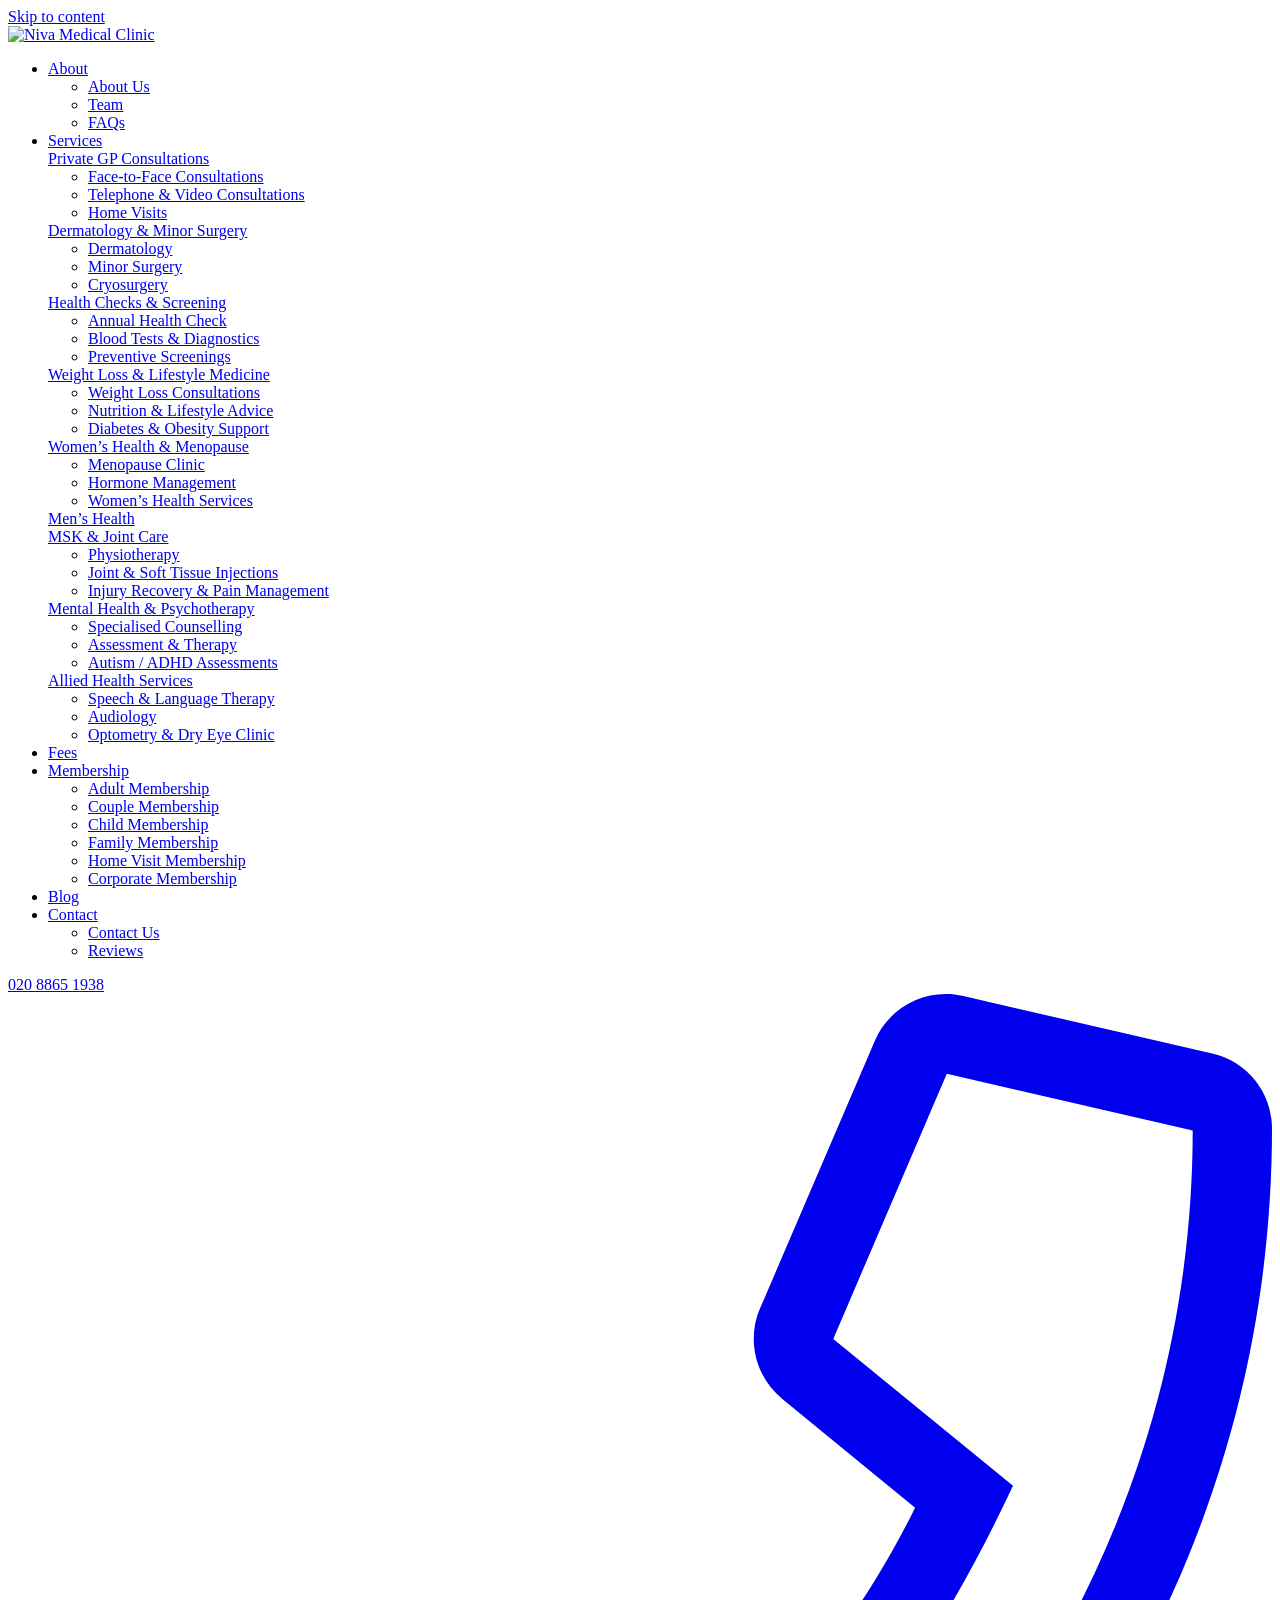
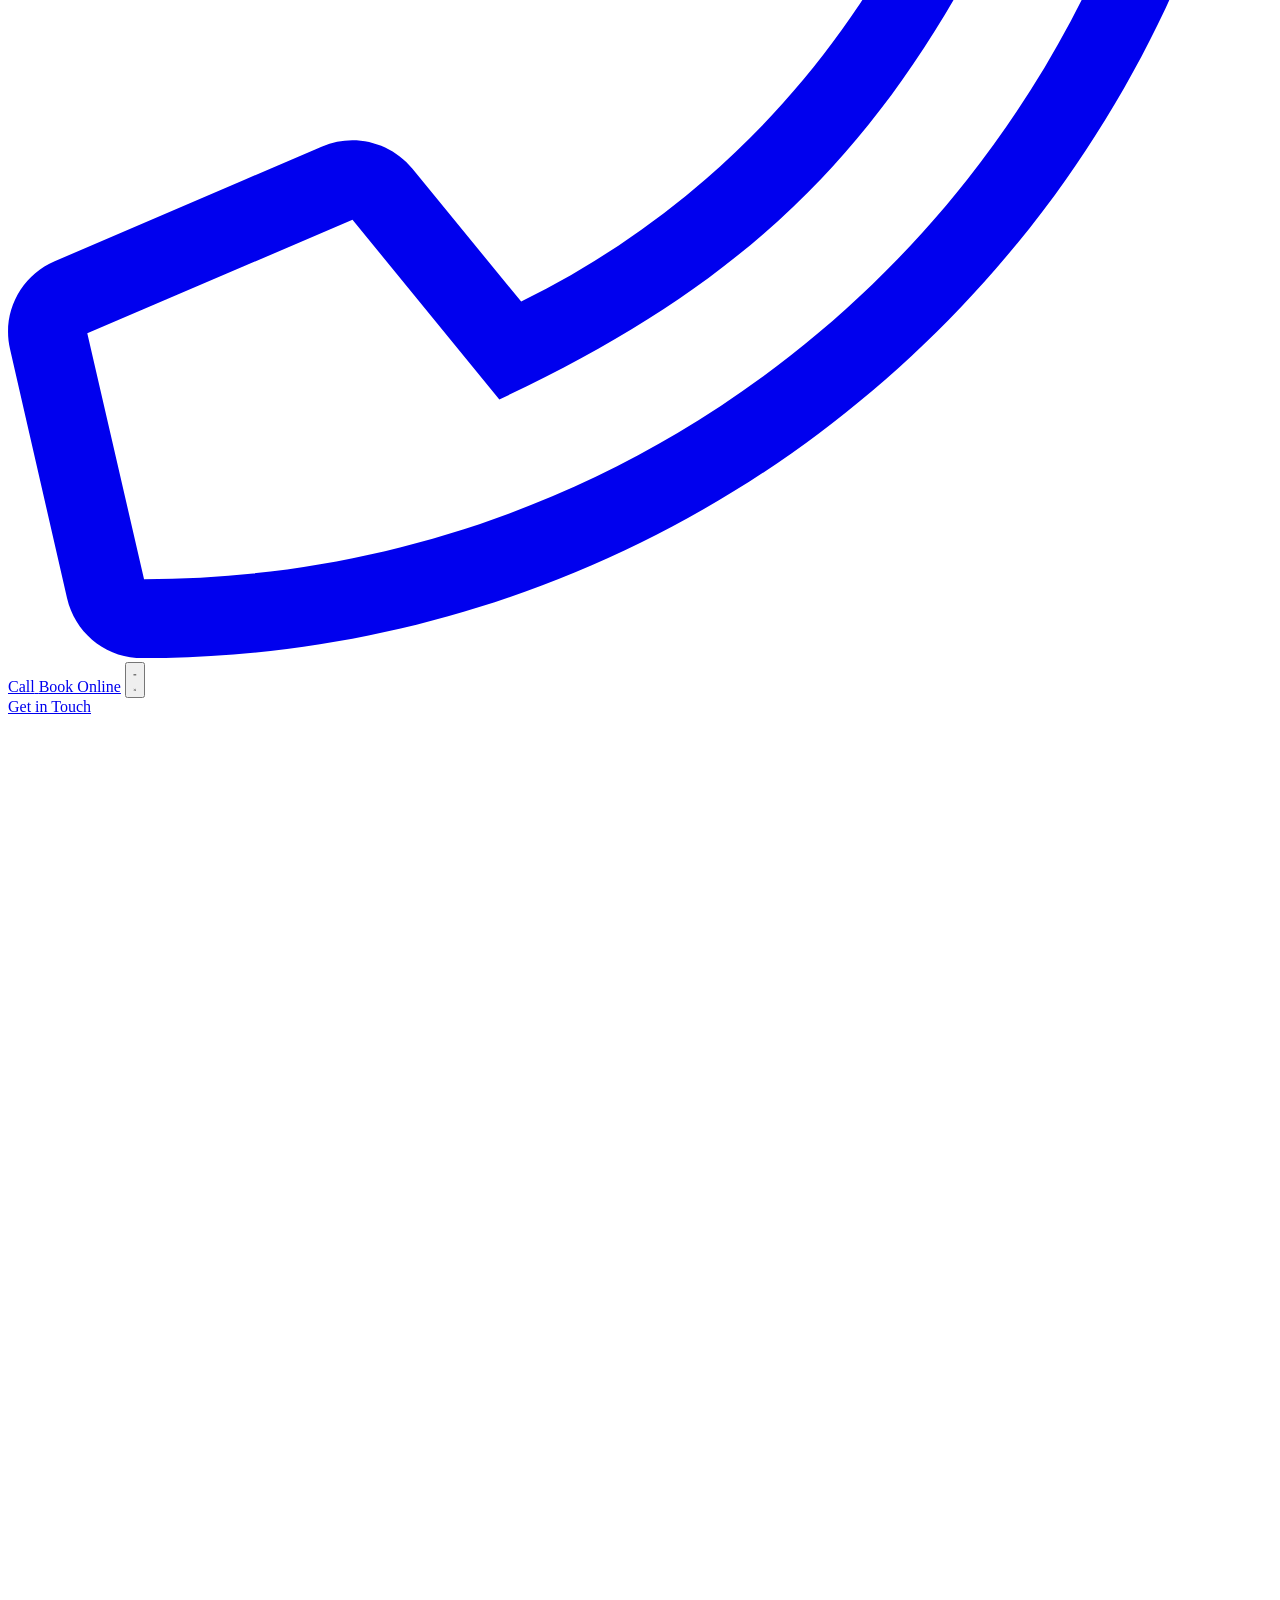
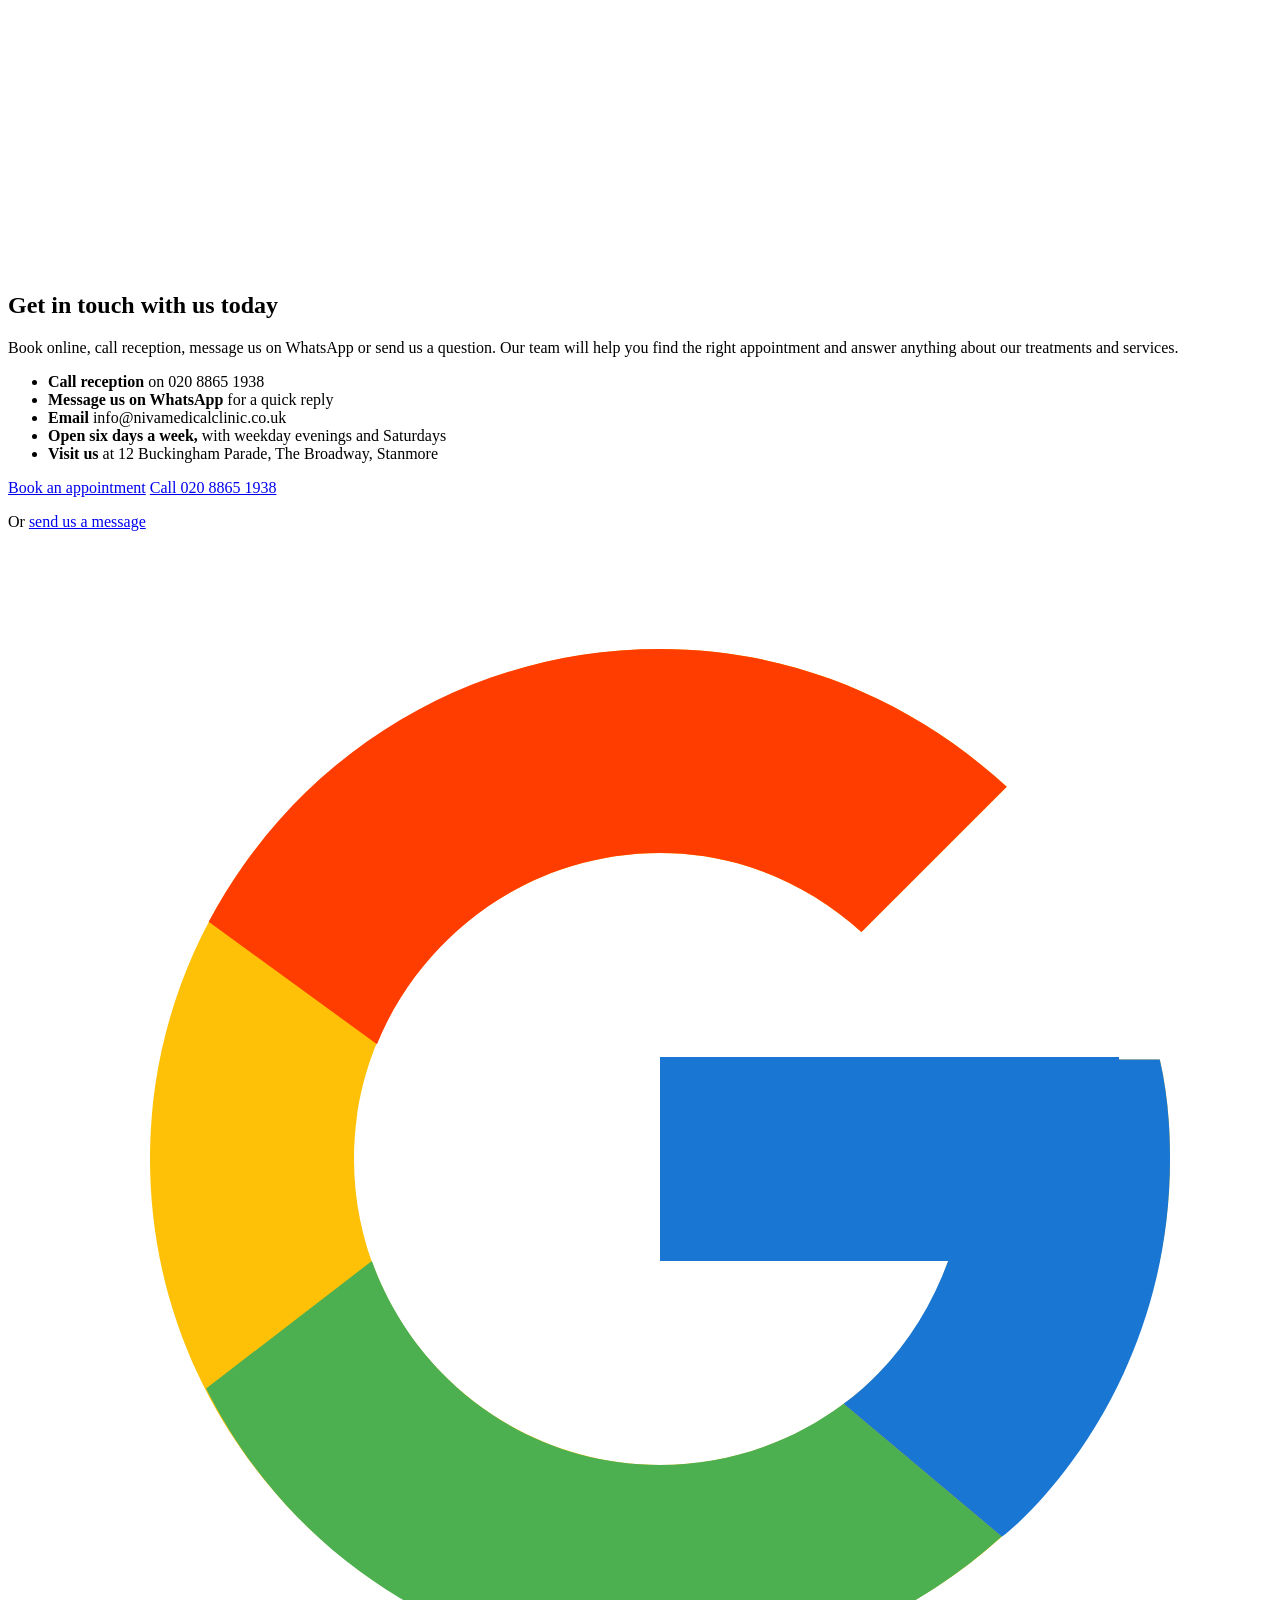
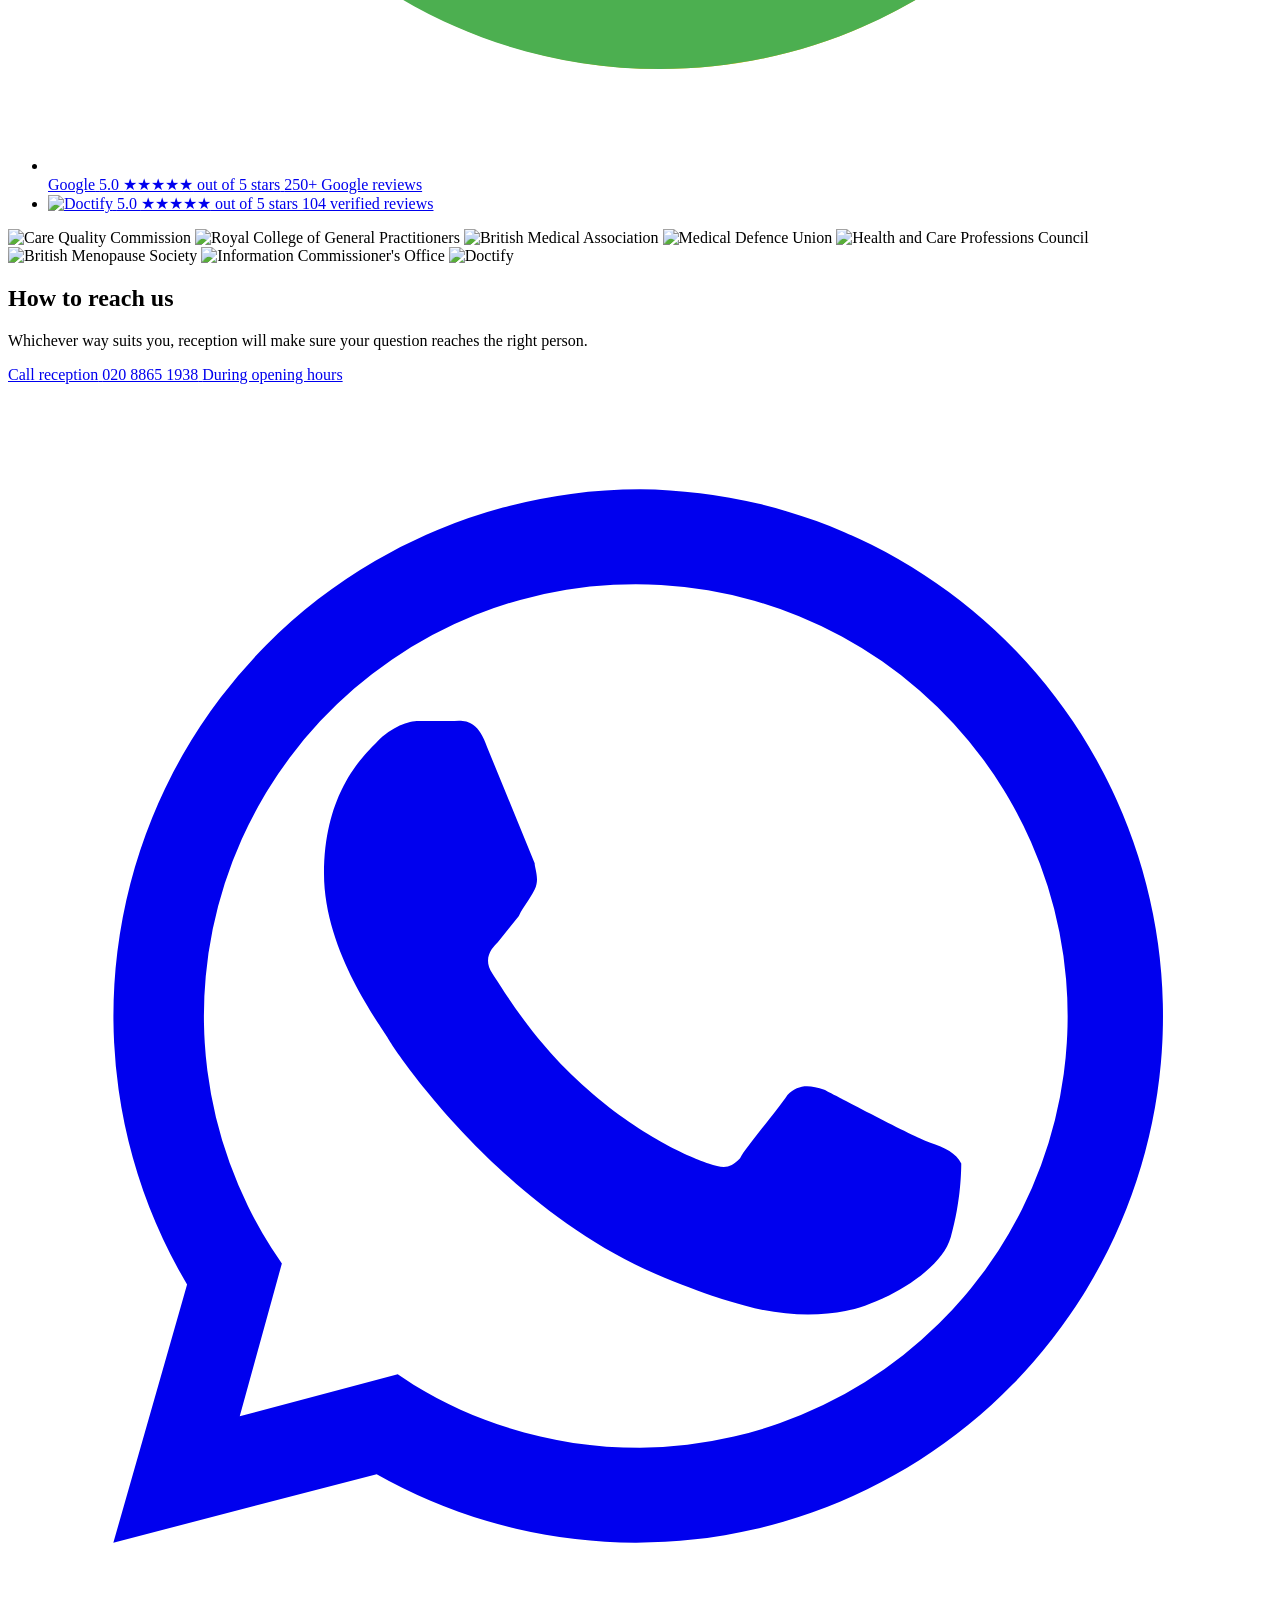
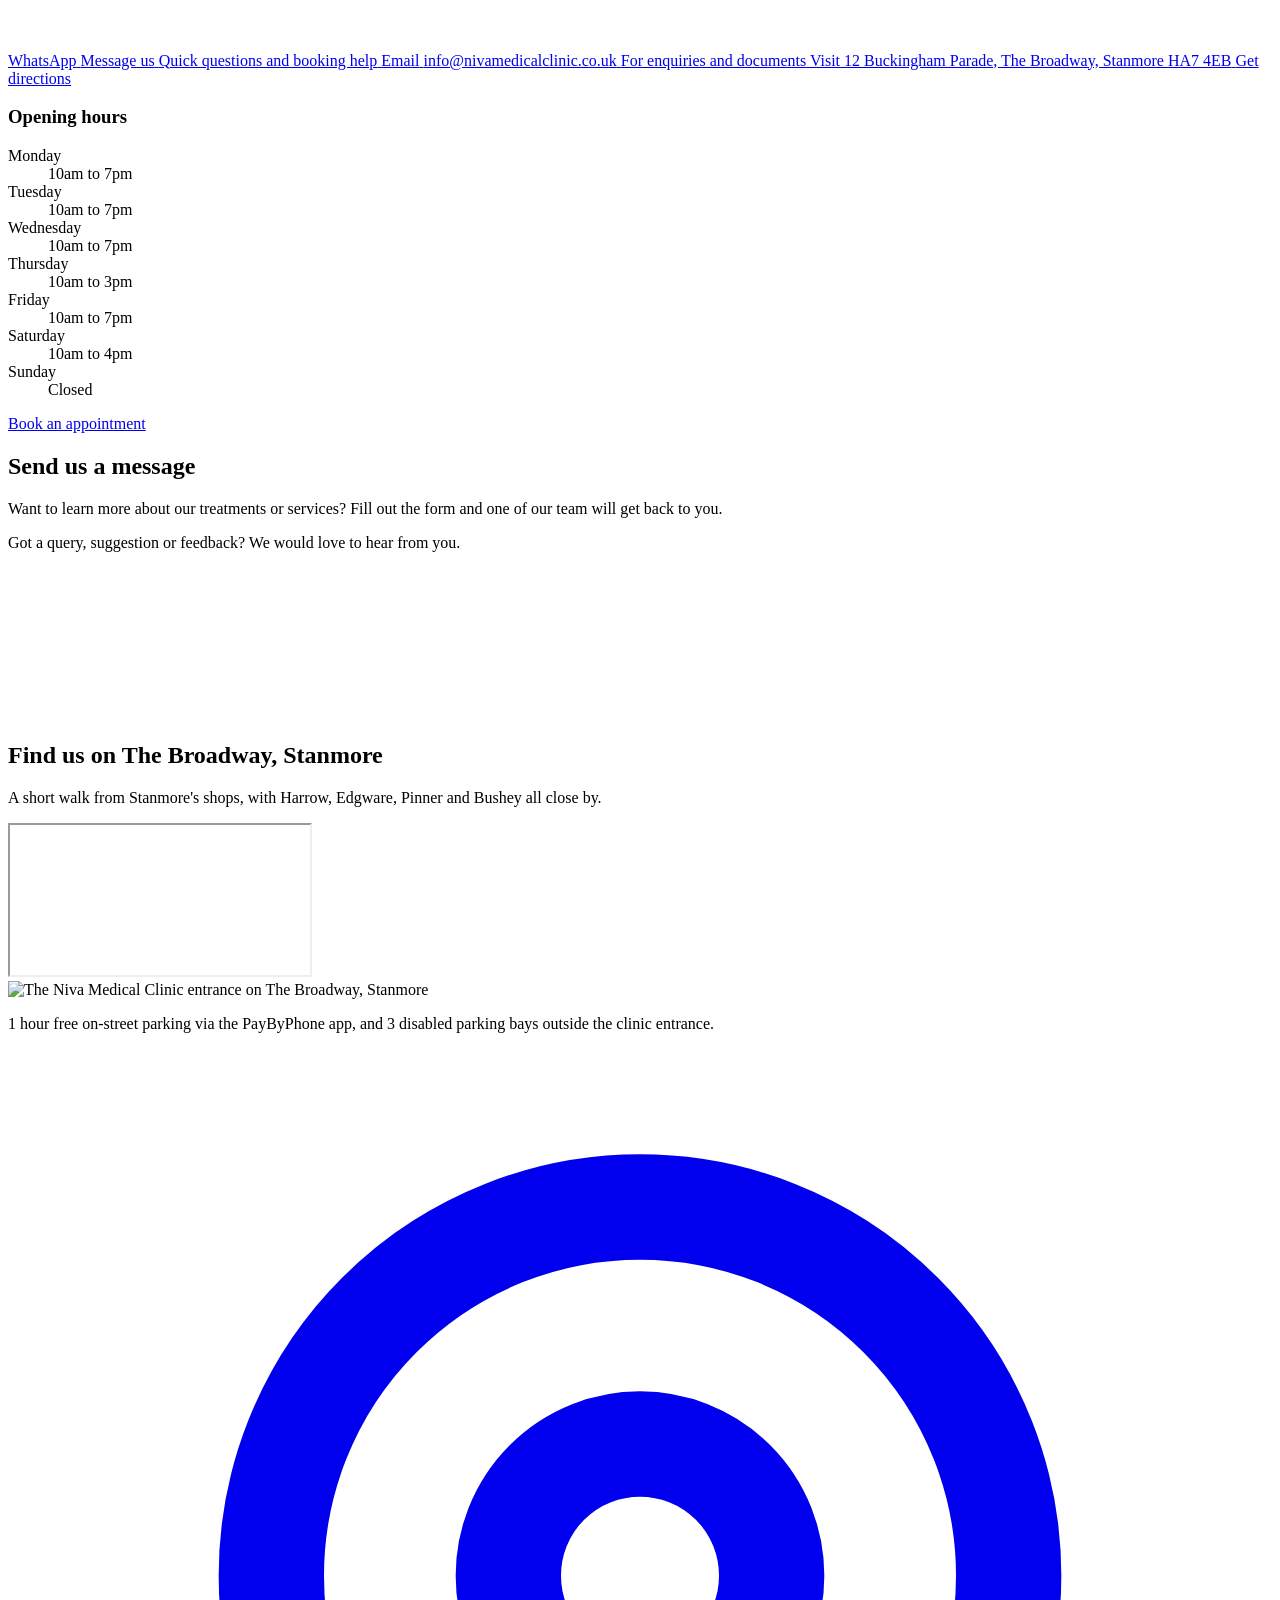
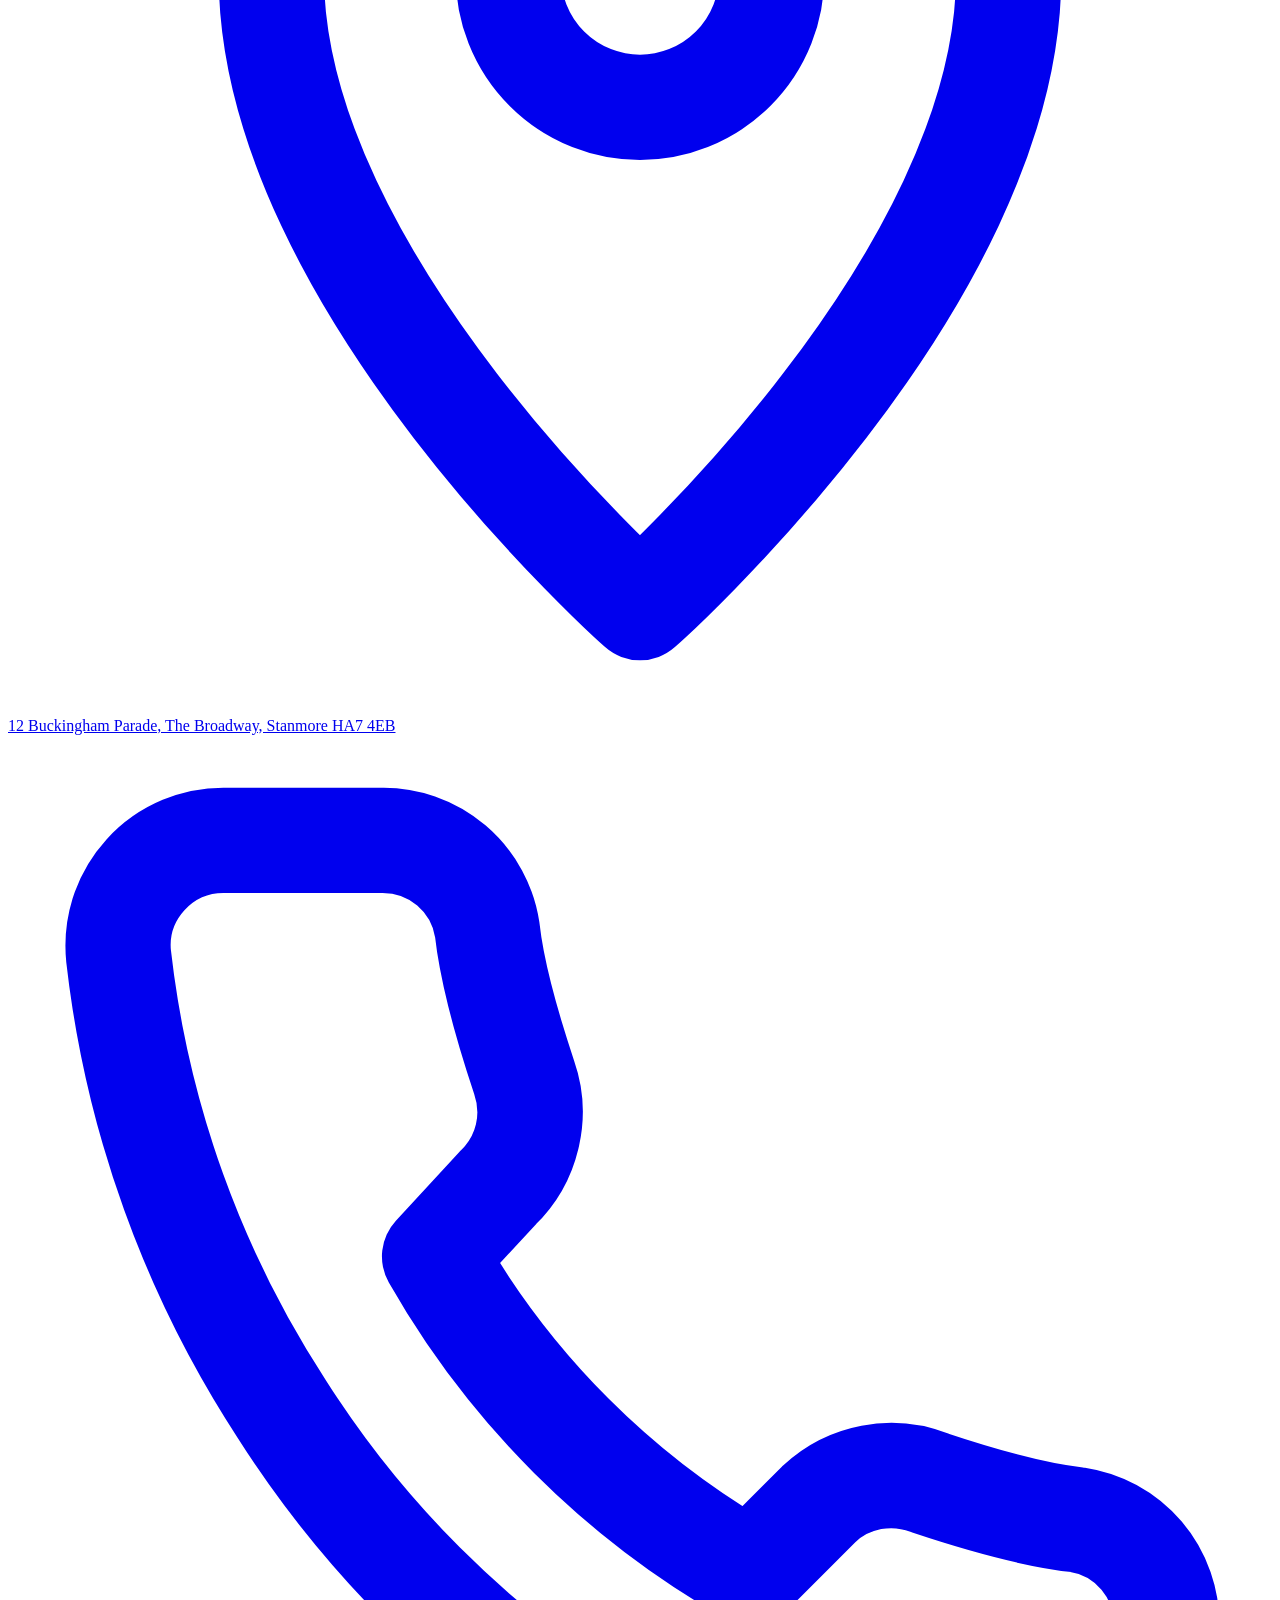
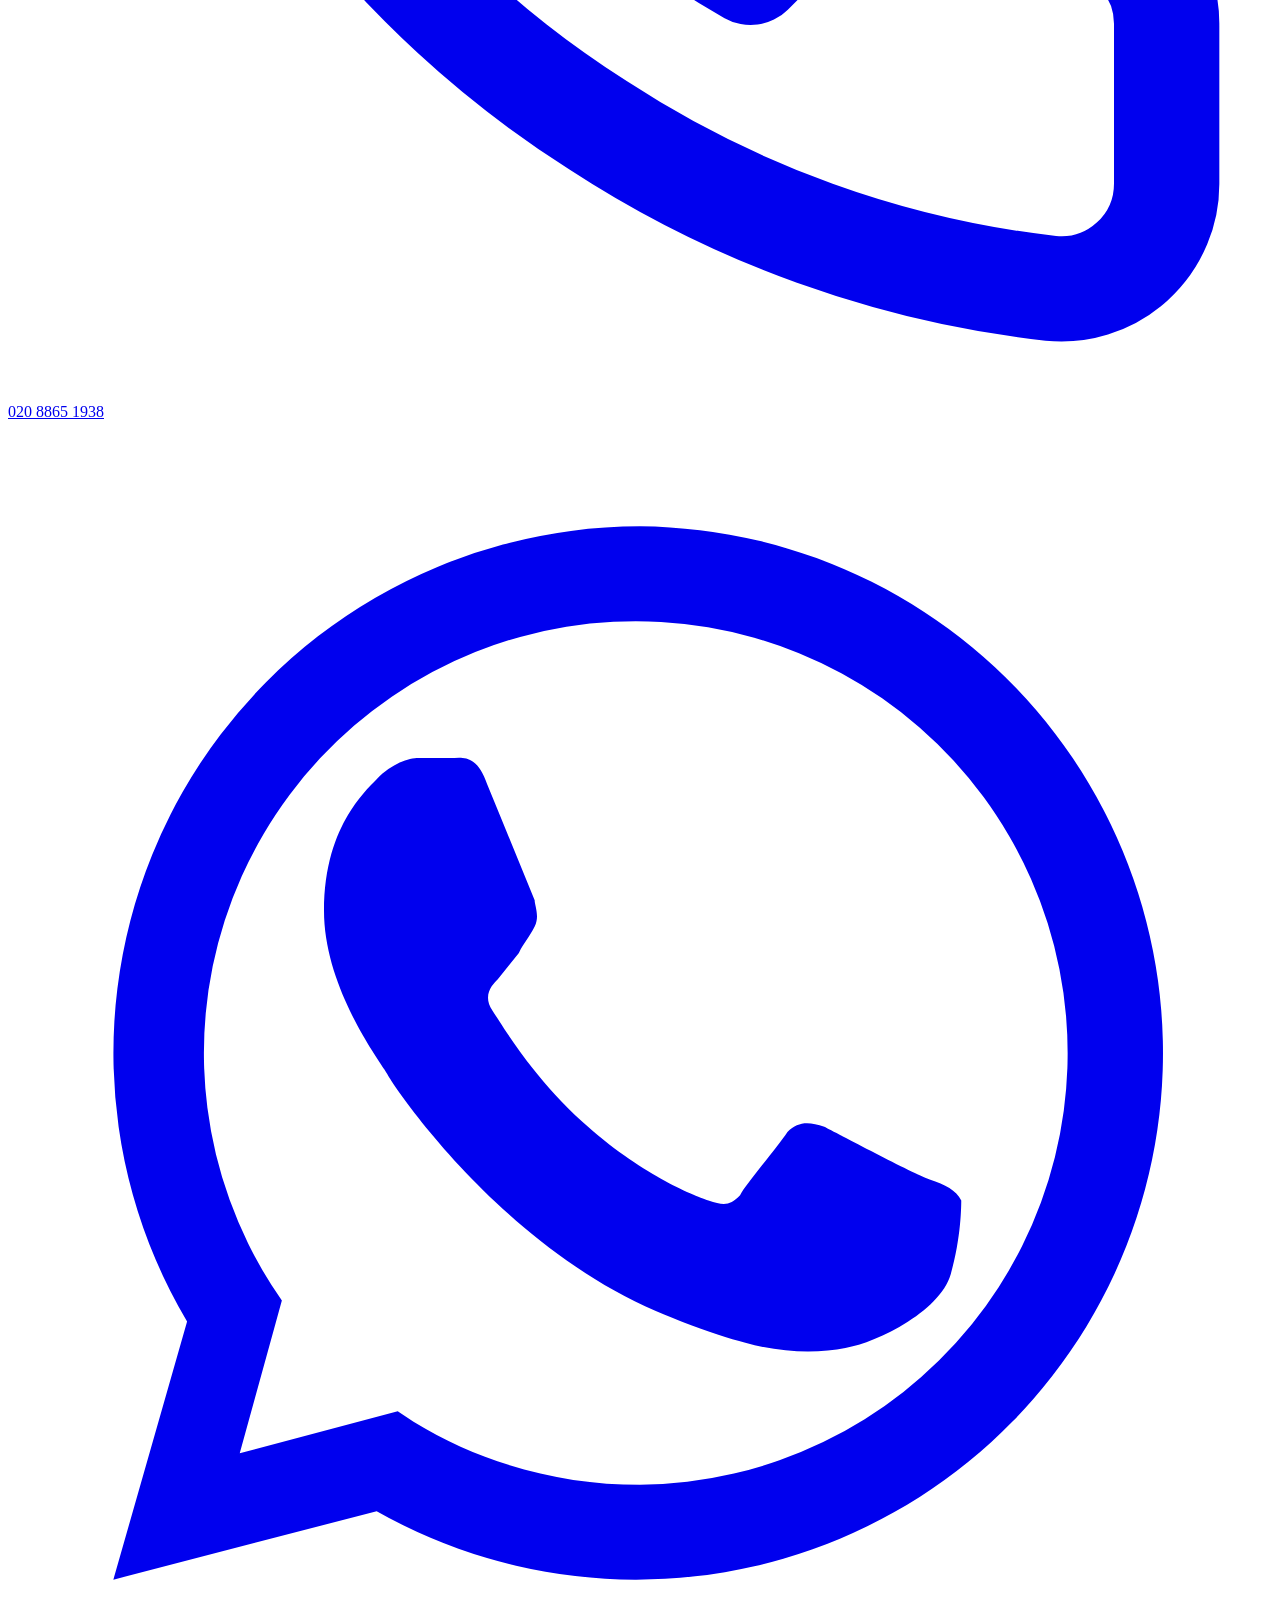
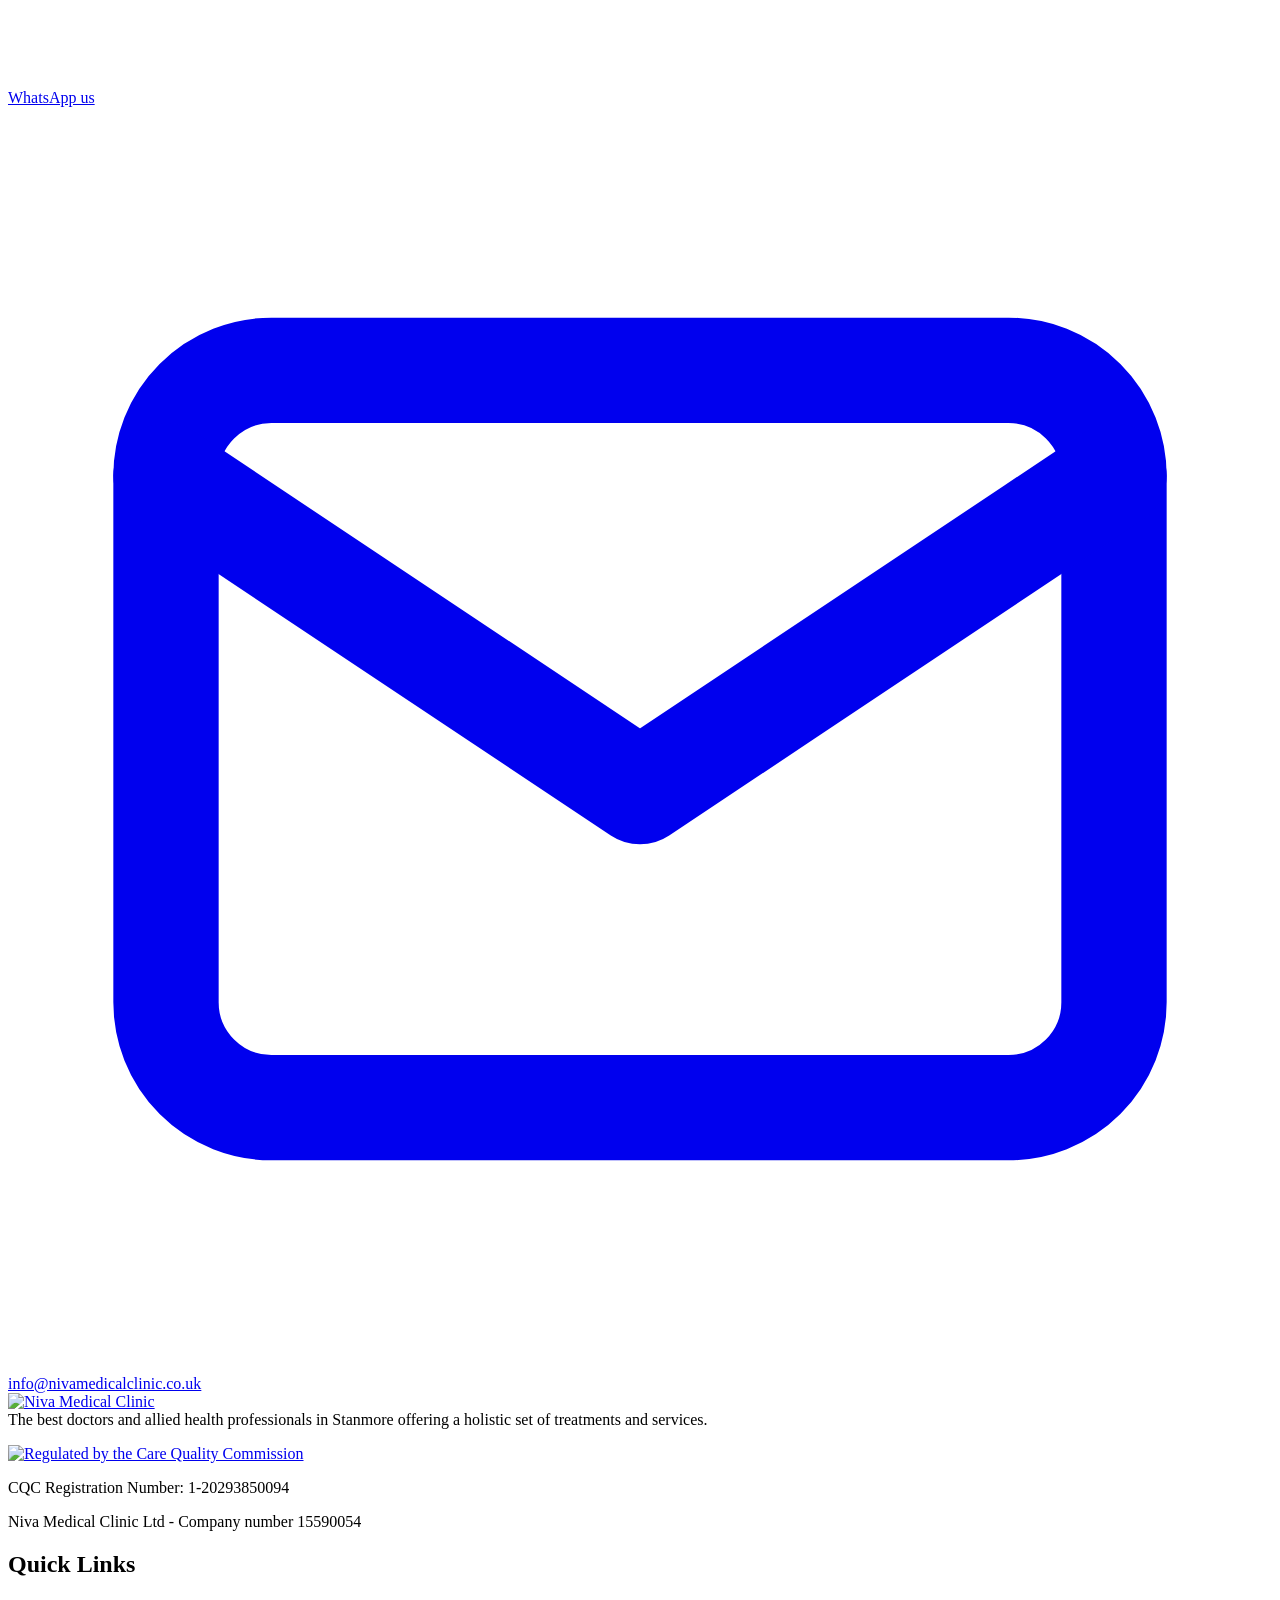
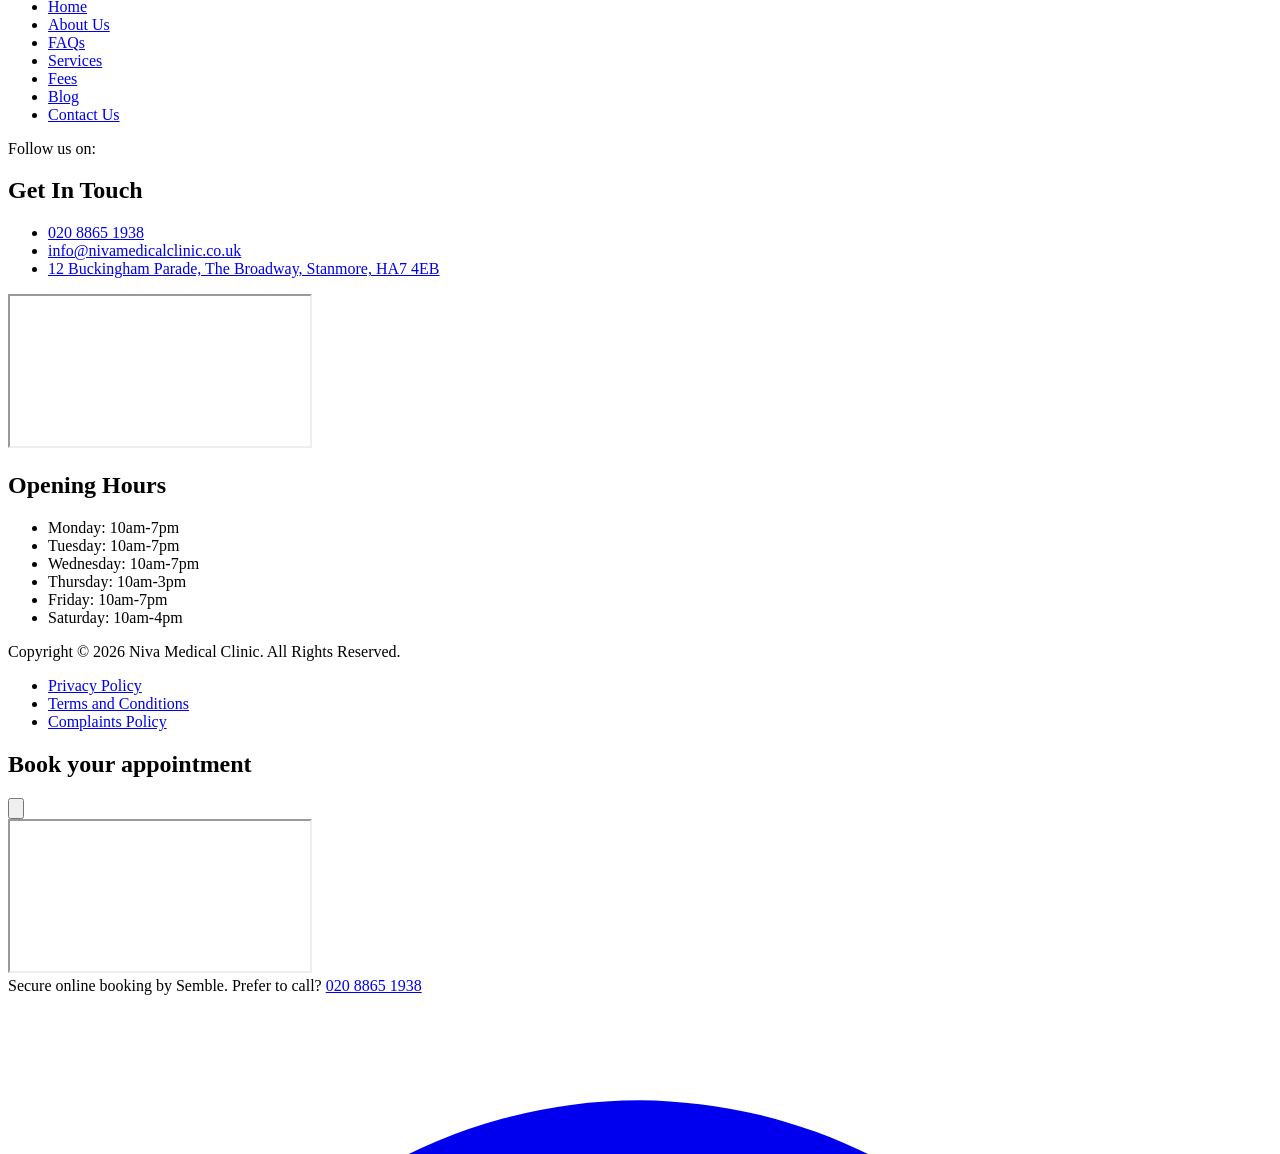
==== public/contact/index.html @ 8a07ec99 "Add Contact page; make the page hero a project rule New page at /contact/, based on nivamedicalclini" ====
<!DOCTYPE html>
<html lang="en-GB">
<head>
<meta charset="utf-8">
<meta name="viewport" content="width=device-width, initial-scale=1">
<meta name="robots" content="noindex, nofollow, noarchive, nosnippet, noimageindex">
<title>Contact Us | Niva Medical Clinic, Stanmore</title>
<meta name="description" content="Contact Niva Medical Clinic in Stanmore: call 020 8865 1938, WhatsApp, email info@nivamedicalclinic.co.uk or visit us at 12 Buckingham Parade, The Broadway, Stanmore HA7 4EB.">
<link rel="icon" href="/wp-content/uploads/2024/05/cropped-Asset-5@3x-8-32x32.png" sizes="32x32">
<link rel="icon" href="/wp-content/uploads/2024/05/cropped-Asset-5@3x-8-192x192.png" sizes="192x192">
<link rel="apple-touch-icon" href="/wp-content/uploads/2024/05/cropped-Asset-5@3x-8-180x180.png">
<link rel="preload" href="/wp-content/uploads/2024/05/Asset-23x-8-1.png" as="image">
<link rel="stylesheet" href="/wp-content/uploads/elementor/google-fonts/css/poppins.css">
<link rel="stylesheet" href="/wp-content/plugins/elementor/assets/lib/font-awesome/css/fontawesome.min.css">
<link rel="stylesheet" href="/wp-content/plugins/elementor/assets/lib/font-awesome/css/solid.min.css">
<link rel="stylesheet" href="/wp-content/plugins/elementor/assets/lib/font-awesome/css/brands.min.css">
<link rel="stylesheet" href="/design-system/tokens.css">
<link rel="preload" href="/assets/img/contact-hero.webp" as="image" media="(min-width: 768px)">
<link rel="stylesheet" href="/css/site.css">
</head>
<body>
<a class="skip-link" href="#main">Skip to content</a>

<header class="site-header">
  <div class="header-bar">
    <a class="brand" href="/" aria-label="Niva Medical Clinic — home">
      <img src="/wp-content/uploads/2024/05/Asset-23x-8-1.png" alt="Niva Medical Clinic" width="176" height="59">
    </a>

    <nav class="nav" id="site-nav" aria-label="Main">
      <ul>
        <li class="has-sub">
          <a href="https://nivamedicalclinic.co.uk/about/">About</a>
          <ul class="sub">
            <li><a href="https://nivamedicalclinic.co.uk/about/">About Us</a></li>
            <li><a href="https://nivamedicalclinic.co.uk/about/#team">Team</a></li>
            <li><a href="https://nivamedicalclinic.co.uk/about/#faq">FAQs</a></li>
          </ul>
        </li>
        <li class="has-sub has-sub--wide">
          <a href="https://nivamedicalclinic.co.uk/services/">Services</a>
          <div class="sub sub--wide">
            <div class="group"><a href="/private-gp-consultations/">Private GP Consultations</a>
              <ul>
                <li><a href="/private-gp-consultations/#face-to-face">Face-to-Face Consultations</a></li>
                <li><a href="/private-gp-consultations/#remote">Telephone &amp; Video Consultations</a></li>
                <li><a href="/private-gp-consultations/#home-visits">Home Visits</a></li>
              </ul></div>
            <div class="group"><a href="https://nivamedicalclinic.co.uk/dermatology-minor-surgery/">Dermatology &amp; Minor Surgery</a>
              <ul>
                <li><a href="https://nivamedicalclinic.co.uk/services-dermatology-minor-surgery-dermatology/">Dermatology</a></li>
                <li><a href="https://nivamedicalclinic.co.uk/services-dermatology-minor-surgery-minor-surgery/">Minor Surgery</a></li>
                <li><a href="https://nivamedicalclinic.co.uk/services-dermatology-minor-surgery-cryosurgery/">Cryosurgery</a></li>
              </ul></div>
            <div class="group"><a href="https://nivamedicalclinic.co.uk/health-checks-screening/">Health Checks &amp; Screening</a>
              <ul>
                <li><a href="https://nivamedicalclinic.co.uk/annual-health-check">Annual Health Check</a></li>
                <li><a href="https://nivamedicalclinic.co.uk/blood-tests-diagnostics/">Blood Tests &amp; Diagnostics</a></li>
                <li><a href="https://nivamedicalclinic.co.uk/preventive-screenings/">Preventive Screenings</a></li>
              </ul></div>
            <div class="group"><a href="https://nivamedicalclinic.co.uk/weight-loss-lifestyle-medicine/">Weight Loss &amp; Lifestyle Medicine</a>
              <ul>
                <li><a href="https://nivamedicalclinic.co.uk/weight-loss-consultations/">Weight Loss Consultations</a></li>
                <li><a href="https://nivamedicalclinic.co.uk/nutrition-lifestyle-advice/">Nutrition &amp; Lifestyle Advice</a></li>
                <li><a href="https://nivamedicalclinic.co.uk/diabetes-obesity-support/">Diabetes &amp; Obesity Support</a></li>
              </ul></div>
            <div class="group"><a href="https://nivamedicalclinic.co.uk/womens-health-menopause/">Women’s Health &amp; Menopause</a>
              <ul>
                <li><a href="https://nivamedicalclinic.co.uk/services-womens-health-menopause-clinic/">Menopause Clinic</a></li>
                <li><a href="https://nivamedicalclinic.co.uk/services-womens-health-hormone-management/">Hormone Management</a></li>
                <li><a href="https://nivamedicalclinic.co.uk/services-womens-health-general/">Women’s Health Services</a></li>
              </ul></div>
            <div class="group"><a href="https://nivamedicalclinic.co.uk/mens-health/">Men’s Health</a></div>
            <div class="group"><a href="https://nivamedicalclinic.co.uk/msk-joint-care/">MSK &amp; Joint Care</a>
              <ul>
                <li><a href="https://nivamedicalclinic.co.uk/services-msk-joint-care-physiotherapy/">Physiotherapy</a></li>
                <li><a href="https://nivamedicalclinic.co.uk/services-msk-joint-care-injections/">Joint &amp; Soft Tissue Injections</a></li>
                <li><a href="https://nivamedicalclinic.co.uk/services-msk-joint-care-pain-management/">Injury Recovery &amp; Pain Management</a></li>
              </ul></div>
            <div class="group"><a href="https://nivamedicalclinic.co.uk/mental-health-psychotherapy/">Mental Health &amp; Psychotherapy</a>
              <ul>
                <li><a href="https://nivamedicalclinic.co.uk/services-mental-health-counselling/">Specialised Counselling</a></li>
                <li><a href="https://nivamedicalclinic.co.uk/services-mental-health-assessment-therapy/">Assessment &amp; Therapy</a></li>
                <li><a href="https://nivamedicalclinic.co.uk/services-mental-health-autism-adhd/">Autism / ADHD Assessments</a></li>
              </ul></div>
            <div class="group"><a href="https://nivamedicalclinic.co.uk/allied-mental-health-services/">Allied Health Services</a>
              <ul>
                <li><a href="https://nivamedicalclinic.co.uk/speech-language-therapy/">Speech &amp; Language Therapy</a></li>
                <li><a href="https://nivamedicalclinic.co.uk/services-allied-health-audiology/">Audiology</a></li>
                <li><a href="https://nivamedicalclinic.co.uk/services-allied-health-optometry-dry-eye/">Optometry &amp; Dry Eye Clinic</a></li>
              </ul></div>
          </div>
        </li>
        <li><a href="/pricing/">Fees</a></li>
        <li class="has-sub">
          <a href="https://nivamedicalclinic.co.uk/membership/">Membership</a>
          <ul class="sub">
            <li><a href="https://nivamedicalclinic.co.uk/adult-membership/">Adult Membership</a></li>
            <li><a href="https://nivamedicalclinic.co.uk/couple-plan">Couple Membership</a></li>
            <li><a href="https://nivamedicalclinic.co.uk/child-membership/">Child Membership</a></li>
            <li><a href="https://nivamedicalclinic.co.uk/family-membership/">Family Membership</a></li>
            <li><a href="https://nivamedicalclinic.co.uk/home-visit-membership/">Home Visit Membership</a></li>
            <li><a href="https://nivamedicalclinic.co.uk/corporate-membership/">Corporate Membership</a></li>
          </ul>
        </li>
        <li><a href="https://nivamedicalclinic.co.uk/blog/">Blog</a></li>
        <li class="has-sub">
          <a href="/contact/" aria-current="page">Contact</a>
          <ul class="sub">
            <li><a href="/contact/">Contact Us</a></li>
            <li><a href="https://nivamedicalclinic.co.uk/reviews/">Reviews</a></li>
          </ul>
        </li>
      </ul>
    </nav>

    <div class="header-cta">
      <a class="btn btn--dark btn--phone" href="tel:02088651938">020 8865 1938</a>
      <a class="mobile-call" href="tel:02088651938" aria-label="Call 020 8865 1938">
        <svg viewBox="0 0 55 55" aria-hidden="true"><path fill="currentColor" d="m55,5.86c0,27.21-22.05,49.15-49.15,49.15-1.57,0-2.92-1.07-3.28-2.61L.09,41.57c-.37-1.58.45-3.19,1.94-3.83l11.64-5c1.36-.59,2.98-.19,3.92.96l4.74,5.79c7.44-3.65,13.49-9.71,17.14-17.14l-5.79-4.74c-1.15-.95-1.55-2.56-.96-3.92l5-11.66c.64-1.49,2.27-2.31,3.85-1.94l10.83,2.5c1.53.34,2.6,1.7,2.6,3.27Zm-3.45.08l-10.7-2.47-4.94,11.54,7.82,6.39c-5.2,11.09-11.23,17.13-22.35,22.35l-6.39-7.82-11.54,4.94,2.47,10.7c25.19-.03,45.61-20.44,45.63-45.63Z"/></svg>
        <span>Call</span>
      </a>
      <a class="btn btn--dark" href="https://nivamedicalclinic.co.uk/book-online">Book Online</a>
      <button class="nav-toggle" type="button" aria-controls="site-nav" aria-expanded="false" aria-label="Menu">
        <svg class="ico-menu" viewBox="0 0 24 24" aria-hidden="true"><path fill="currentColor" d="M3 6h18v2H3zm0 5h18v2H3zm0 5h18v2H3z"/></svg>
        <svg class="ico-close" viewBox="0 0 24 24" aria-hidden="true"><path fill="currentColor" d="M5.7 4.3 4.3 5.7 10.6 12l-6.3 6.3 1.4 1.4L12 13.4l6.3 6.3 1.4-1.4L13.4 12l6.3-6.3-1.4-1.4L12 10.6z"/></svg>
      </button>
    </div>
  </div>
</header>

<a class="side-tab" href="/contact/"><i class="far fa-check-circle fas" aria-hidden="true"></i><span>Get in Touch</span></a>

<main id="main">

  <!-- Hero -->
  <section class="hero hero--page" aria-labelledby="hero-title">
    <picture class="hero-media">
      <source media="(max-width: 767px)" srcset="/assets/img/contact-hero-mobile.webp">
      <img src="/assets/img/contact-hero.webp" alt="A Niva receptionist answering the phone at the reception desk" width="2688" height="1152" fetchpriority="high">
    </picture>
    <div class="hero-inner">
      <div class="hero-copy">
        <h1 class="display" id="hero-title">Get in touch with us today</h1>
        <p class="intro">Book online, call reception, message us on WhatsApp or send us a question. Our team will help you find the right appointment and answer anything about our treatments and services.</p>
        <ul class="hero-points">
          <li><i class="fas fa-check-circle" aria-hidden="true"></i><span><b>Call reception</b> on 020 8865 1938</span></li>
          <li><i class="fas fa-check-circle" aria-hidden="true"></i><span><b>Message us on WhatsApp</b> for a quick reply</span></li>
          <li><i class="fas fa-check-circle" aria-hidden="true"></i><span><b>Email</b> info@nivamedicalclinic.co.uk</span></li>
          <li><i class="fas fa-check-circle" aria-hidden="true"></i><span><b>Open six days a week,</b> with weekday evenings and Saturdays</span></li>
          <li><i class="fas fa-check-circle" aria-hidden="true"></i><span><b>Visit us</b> at 12 Buckingham Parade, The Broadway, Stanmore</span></li>
        </ul>
        <div class="hero-actions">
          <a class="btn btn--dark btn--lg" href="https://nivamedicalclinic.co.uk/book-online" data-book>Book an appointment</a>
          <a class="btn btn--outline btn--lg" href="tel:02088651938">Call 020 8865 1938</a>
        </div>
        <p class="hero-call">Or <a href="#message">send us a message</a></p>
      </div>

      <!-- Review badges: figures supplied by the clinic, 24 Sep 2026 -->
      <ul class="review-badges" aria-label="Patient reviews">
        <li>
          <a class="review-badge" href="https://maps.app.goo.gl/KWaXPmD4ticL5Gbr7" target="_blank" rel="noopener">
            <span class="review-logo review-logo--google">
              <svg viewBox="0 0 48 48" aria-hidden="true"><path fill="#FFC107" d="M43.6 20.1H42V20H24v8h11.3C33.7 32.7 29.2 36 24 36c-6.6 0-12-5.4-12-12s5.4-12 12-12c3.1 0 5.8 1.2 7.9 3.1l5.7-5.7C34 6.1 29.3 4 24 4 13 4 4 13 4 24s9 20 20 20 20-9 20-20c0-1.3-.1-2.6-.4-3.9z"/><path fill="#FF3D00" d="m6.3 14.7 6.6 4.8C14.7 15.1 19 12 24 12c3.1 0 5.8 1.2 7.9 3.1l5.7-5.7C34 6.1 29.3 4 24 4 16.3 4 9.7 8.3 6.3 14.7z"/><path fill="#4CAF50" d="M24 44c5.2 0 9.9-2 13.4-5.2l-6.2-5.2C29.2 35.1 26.7 36 24 36c-5.2 0-9.6-3.3-11.3-8l-6.5 5C9.5 39.6 16.2 44 24 44z"/><path fill="#1976D2" d="M43.6 20.1H42V20H24v8h11.3c-.8 2.2-2.2 4.2-4.1 5.6l6.2 5.2C37 39.2 44 34 44 24c0-1.3-.1-2.6-.4-3.9z"/></svg>
              <span>Google</span>
            </span>
            <span class="review-meta">
              <span class="review-score">5.0 <span class="stars" aria-hidden="true">★★★★★</span><span class="visually-hidden"> out of 5 stars</span></span>
              <span class="review-count">250+ Google reviews</span>
            </span>
          </a>
        </li>
        <li>
          <a class="review-badge" href="https://www.doctify.com/uk/practice/niva-medical-clinic" target="_blank" rel="noopener">
            <span class="review-logo review-logo--doctify">
              <img src="/assets/logos/doctify.svg" alt="Doctify" width="102" height="27">
            </span>
            <span class="review-meta">
              <span class="review-score">5.0 <span class="stars" aria-hidden="true">★★★★★</span><span class="visually-hidden"> out of 5 stars</span></span>
              <span class="review-count">104 verified reviews</span>
            </span>
          </a>
        </li>
      </ul>
    </div>
  </section>

  <!-- Registrations and accreditations -->
  <section class="trust" aria-label="Registrations and accreditations">
    <div class="trust-track">
      <img src="/assets/logos/assoc-cqc.webp" alt="Care Quality Commission" width="334" height="125" loading="lazy">
      <img src="/assets/logos/assoc-rcgp.webp" alt="Royal College of General Practitioners" width="328" height="106" loading="lazy">
      <img src="/assets/logos/assoc-bma.webp" alt="British Medical Association" width="339" height="104" loading="lazy">
      <img src="/assets/logos/assoc-mdu.webp" alt="Medical Defence Union" width="262" height="95" loading="lazy">
      <img src="/assets/logos/assoc-hcpc.webp" alt="Health and Care Professions Council" width="1024" height="307" loading="lazy">
      <img class="tall" src="/assets/logos/assoc-bms.webp" alt="British Menopause Society" width="696" height="696" loading="lazy">
      <img src="/assets/logos/assoc-ico.webp" alt="Information Commissioner's Office" width="1070" height="920" loading="lazy">
      <img src="/assets/logos/assoc-doctify.webp" alt="Doctify" width="755" height="236" loading="lazy">
    </div>
  </section>

  <!-- Ways to reach us -->
  <section class="section ct-ways" aria-labelledby="ways-title">
    <div class="container ct-ways-layout">
      <div class="section-head section-head--left">
        <h2 class="heading" id="ways-title">How to reach us</h2>
        <p class="intro lede">Whichever way suits you, reception will make sure your question reaches the right person.</p>
      </div>
      <div class="ct-grid">
        <a class="ct-card" href="tel:02088651938">
          <span class="svc-icon"><i class="fas fa-phone-alt" aria-hidden="true"></i></span>
          <span class="ct-label">Call reception</span>
          <span class="ct-value">020 8865 1938</span>
          <span class="ct-note">During opening hours</span>
        </a>
        <a class="ct-card" href="https://wa.me/442088651938" target="_blank" rel="noopener">
          <span class="svc-icon svc-icon--wa"><svg viewBox="0 0 24 24" fill="currentColor" aria-hidden="true"><path d="M17.5 14.4c-.3-.1-1.8-.9-2-1-.3-.1-.5-.1-.7.1-.2.3-.8 1-.9 1.2-.2.2-.3.2-.6.1-.3-.1-1.3-.5-2.4-1.5-.9-.8-1.5-1.8-1.7-2.1-.2-.3 0-.5.1-.6l.4-.5c.1-.2.2-.3.3-.5.1-.2 0-.4 0-.5l-.9-2.2c-.2-.6-.5-.5-.7-.5h-.6c-.2 0-.5.1-.8.4-.3.3-1 1-1 2.5s1.1 2.9 1.2 3.1c.1.2 2.1 3.2 5.1 4.5.7.3 1.3.5 1.7.6.7.2 1.4.2 1.9.1.6-.1 1.8-.7 2-1.4.2-.7.2-1.3.2-1.4-.1-.2-.3-.3-.6-.4zM12 2a10 10 0 0 0-8.6 15.1L2 22l5-1.3A10 10 0 1 0 12 2zm0 18.2c-1.5 0-3-.4-4.3-1.2l-.3-.2-3 .8.8-2.9-.2-.3A8.2 8.2 0 1 1 12 20.2z"/></svg></span>
          <span class="ct-label">WhatsApp</span>
          <span class="ct-value">Message us</span>
          <span class="ct-note">Quick questions and booking help</span>
        </a>
        <a class="ct-card" href="mailto:info@nivamedicalclinic.co.uk">
          <span class="svc-icon"><i class="fas fa-envelope" aria-hidden="true"></i></span>
          <span class="ct-label">Email</span>
          <span class="ct-value ct-value--email">info@nivamedicalclinic.co.uk</span>
          <span class="ct-note">For enquiries and documents</span>
        </a>
        <a class="ct-card" href="https://maps.app.goo.gl/KWaXPmD4ticL5Gbr7" target="_blank" rel="noopener">
          <span class="svc-icon"><i class="fas fa-map-marker-alt" aria-hidden="true"></i></span>
          <span class="ct-label">Visit</span>
          <span class="ct-value">12 Buckingham Parade, The Broadway, Stanmore HA7 4EB</span>
          <span class="ct-note">Get directions</span>
        </a>
      </div>
      <div class="ct-hours">
        <h3 class="subhead">Opening hours</h3>
        <dl>
          <div><dt>Monday</dt><dd>10am to 7pm</dd></div>
          <div><dt>Tuesday</dt><dd>10am to 7pm</dd></div>
          <div><dt>Wednesday</dt><dd>10am to 7pm</dd></div>
          <div><dt>Thursday</dt><dd>10am to 3pm</dd></div>
          <div><dt>Friday</dt><dd>10am to 7pm</dd></div>
          <div><dt>Saturday</dt><dd>10am to 4pm</dd></div>
          <div><dt>Sunday</dt><dd>Closed</dd></div>
        </dl>
        <a class="btn btn--dark" href="https://nivamedicalclinic.co.uk/book-online" data-book>Book an appointment</a>
      </div>
    </div>
  </section>

  <!-- Enquiry form (same form as the live contact page) -->
  <section class="section ct-message" id="message" aria-labelledby="message-title">
    <div class="container ct-message-layout">
      <div class="section-head section-head--left">
        <h2 class="heading" id="message-title">Send us a message</h2>
        <p class="intro lede">Want to learn more about our treatments or services? Fill out the form and one of our team will get back to you.</p>
        <p class="ct-small">Got a query, suggestion or feedback? We would love to hear from you.</p>
      </div>
      <div class="ct-form">
        <iframe
          src="https://link.ebusinessmarketing.co.uk/widget/form/0TABd1qWjRMi9fWYLeEx"
          style="width:100%;height:100%;border:none;border-radius:10px"
          id="inline-0TABd1qWjRMi9fWYLeEx"
          data-layout="{'id':'INLINE'}"
          data-trigger-type="alwaysShow"
          data-trigger-value=""
          data-activation-type="alwaysActivated"
          data-activation-value=""
          data-deactivation-type="neverDeactivate"
          data-deactivation-value=""
          data-form-name="Contact"
          data-height="undefined"
          data-layout-iframe-id="inline-0TABd1qWjRMi9fWYLeEx"
          data-form-id="0TABd1qWjRMi9fWYLeEx"
          title="Contact form"
          loading="lazy"></iframe>
        <script src="https://link.ebusinessmarketing.co.uk/js/form_embed.js"></script>
      </div>
    </div>
  </section>

  <!-- Find us (from niva-lp) -->
  <section class="section" id="find-us" aria-labelledby="find-title">
    <div class="container">
      <div class="section-head section-head--left">
        <h2 class="heading" id="find-title">Find us on The Broadway, Stanmore</h2>
        <p class="intro lede">A short walk from Stanmore's shops, with Harrow, Edgware, Pinner and Bushey all close by.</p>
      </div>
      <div class="find-grid">
        <div class="map-wrap">
          <iframe title="Map showing Niva Medical Clinic, 12 Buckingham Parade, Stanmore" src="https://www.google.com/maps?q=Niva%20Medical%20Clinic%2C%2012%20Buckingham%20Parade%2C%20The%20Broadway%2C%20Stanmore%20HA7%204EB&amp;output=embed" loading="lazy" referrerpolicy="no-referrer-when-downgrade" allowfullscreen></iframe>
        </div>
        <div class="find-side">
          <img src="/assets/img/clinic-exterior-day.webp" alt="The Niva Medical Clinic entrance on The Broadway, Stanmore" width="870" height="580" loading="lazy">
          <p class="ct-parking"><i class="fas fa-parking" aria-hidden="true"></i><span>1 hour free on-street parking via the PayByPhone app, and 3 disabled parking bays outside the clinic entrance.</span></p>
          <div class="contact-lines">
            <a href="https://maps.app.goo.gl/KWaXPmD4ticL5Gbr7" target="_blank" rel="noopener"><svg viewBox="0 0 24 24" fill="none" stroke="currentColor" stroke-width="2" stroke-linecap="round" stroke-linejoin="round" aria-hidden="true"><path d="M12 22s7-6.2 7-12a7 7 0 0 0-14 0c0 5.8 7 12 7 12z"/><circle cx="12" cy="10" r="2.5"/></svg><span>12 Buckingham Parade, The Broadway, Stanmore HA7 4EB</span></a>
            <a href="tel:+442088651938"><svg viewBox="0 0 24 24" fill="none" stroke="currentColor" stroke-width="2" stroke-linecap="round" stroke-linejoin="round" aria-hidden="true"><path d="M22 16.9v3a2 2 0 0 1-2.2 2 19.8 19.8 0 0 1-8.6-3.1 19.5 19.5 0 0 1-6-6A19.8 19.8 0 0 1 2.1 4.2 2 2 0 0 1 4.1 2h3a2 2 0 0 1 2 1.7c.1.9.4 1.9.7 2.8a2 2 0 0 1-.5 2.1L8.1 9.9a16 16 0 0 0 6 6l1.3-1.3a2 2 0 0 1 2.1-.4c.9.3 1.9.6 2.8.7a2 2 0 0 1 1.7 2z"/></svg>020 8865 1938</a>
            <a href="https://wa.me/442088651938" target="_blank" rel="noopener"><svg viewBox="0 0 24 24" fill="currentColor" aria-hidden="true"><path d="M17.5 14.4c-.3-.1-1.8-.9-2-1-.3-.1-.5-.1-.7.1-.2.3-.8 1-.9 1.2-.2.2-.3.2-.6.1-.3-.1-1.3-.5-2.4-1.5-.9-.8-1.5-1.8-1.7-2.1-.2-.3 0-.5.1-.6l.4-.5c.1-.2.2-.3.3-.5.1-.2 0-.4 0-.5l-.9-2.2c-.2-.6-.5-.5-.7-.5h-.6c-.2 0-.5.1-.8.4-.3.3-1 1-1 2.5s1.1 2.9 1.2 3.1c.1.2 2.1 3.2 5.1 4.5.7.3 1.3.5 1.7.6.7.2 1.4.2 1.9.1.6-.1 1.8-.7 2-1.4.2-.7.2-1.3.2-1.4-.1-.2-.3-.3-.6-.4zM12 2a10 10 0 0 0-8.6 15.1L2 22l5-1.3A10 10 0 1 0 12 2zm0 18.2c-1.5 0-3-.4-4.3-1.2l-.3-.2-3 .8.8-2.9-.2-.3A8.2 8.2 0 1 1 12 20.2z"/></svg>WhatsApp us</a>
            <a href="mailto:info@nivamedicalclinic.co.uk"><svg viewBox="0 0 24 24" fill="none" stroke="currentColor" stroke-width="2" stroke-linecap="round" stroke-linejoin="round" aria-hidden="true"><rect x="3" y="5" width="18" height="14" rx="2"/><path d="M3 7l9 6 9-6"/></svg>info@nivamedicalclinic.co.uk</a>
          </div>
        </div>
      </div>
    </div>
  </section>

</main>

<footer class="site-footer on-dark">
  <div class="container">
    <div class="footer-grid">
      <div>
        <a class="brand" href="/"><img src="/wp-content/uploads/2024/05/Asset-13x-8-1-1024x342.png" alt="Niva Medical Clinic" width="180" height="60" loading="lazy"></a>
        <p style="margin-top:var(--space-4)">The best doctors and allied health professionals in Stanmore offering a holistic set of treatments and services.</p>
        <a class="cqc" href="https://www.cqc.org.uk/" rel="noopener"><img src="/wp-content/uploads/2024/05/download-1.png" alt="Regulated by the Care Quality Commission" width="200" height="94" loading="lazy"></a>
        <p class="fine">CQC Registration Number: 1-20293850094</p>
        <p class="fine">Niva Medical Clinic Ltd - Company number 15590054</p>
      </div>
      <nav aria-labelledby="ft-links">
        <h2 id="ft-links">Quick Links</h2>
        <ul>
          <li><i class="fas fa-minus" aria-hidden="true"></i><a href="/">Home</a></li>
          <li><i class="fas fa-minus" aria-hidden="true"></i><a href="https://nivamedicalclinic.co.uk/about/">About Us</a></li>
          <li><i class="fas fa-minus" aria-hidden="true"></i><a href="https://nivamedicalclinic.co.uk/about/#faq">FAQs</a></li>
          <li><i class="fas fa-minus" aria-hidden="true"></i><a href="https://nivamedicalclinic.co.uk/services/">Services</a></li>
          <li><i class="fas fa-minus" aria-hidden="true"></i><a href="/pricing/">Fees</a></li>
          <li><i class="fas fa-minus" aria-hidden="true"></i><a href="https://nivamedicalclinic.co.uk/blog/">Blog</a></li>
          <li><i class="fas fa-minus" aria-hidden="true"></i><a href="/contact/">Contact Us</a></li>
        </ul>
        <p class="label" style="margin-top:var(--space-6)">Follow us on:</p>
        <div class="social">
          <a href="https://www.facebook.com/profile.php?id=61562508946338" aria-label="Facebook" rel="noopener"><i class="fab fa-facebook-f" aria-hidden="true"></i></a>
          <a href="https://www.instagram.com/niva_medical_clinic/" aria-label="Instagram" rel="noopener"><i class="fab fa-instagram" aria-hidden="true"></i></a>
          <a href="https://www.linkedin.com/company/niva-medical-clinic" aria-label="LinkedIn" rel="noopener"><i class="fab fa-linkedin" aria-hidden="true"></i></a>
        </div>
      </nav>
      <div>
        <h2>Get In Touch</h2>
        <ul>
          <li><i class="fas fa-phone-alt" aria-hidden="true"></i><a href="tel:02088651938">020 8865 1938</a></li>
          <li><i class="fas fa-envelope" aria-hidden="true"></i><a href="mailto:info@nivamedicalclinic.co.uk">info@nivamedicalclinic.co.uk</a></li>
          <li><i class="fas fa-map-marked-alt" aria-hidden="true"></i><a href="https://maps.app.goo.gl/LVsn2fPaAZTbvUPd6" rel="noopener">12 Buckingham Parade, The Broadway, Stanmore, HA7 4EB</a></li>
        </ul>
        <div class="doctify"><iframe title="Niva Medical Clinic average rating on Doctify" loading="lazy" src="https://www.doctify.com/wv2/average-rating-widget?containerId=0ljkigy5&amp;language=en&amp;linkUrl=https://www.doctify.com/uk/practice/niva-medical-clinic&amp;profileType=practice&amp;slugs=niva-medical-clinic&amp;tenantId=athena-uk&amp;theme=gradientBlue&amp;widgetName=average-rating-widget"></iframe></div>
      </div>
      <div>
        <h2>Opening Hours</h2>
        <ul>
          <li><i class="fas fa-clock" aria-hidden="true"></i><span>Monday: 10am-7pm</span></li>
          <li><i class="fas fa-clock" aria-hidden="true"></i><span>Tuesday: 10am-7pm</span></li>
          <li><i class="fas fa-clock" aria-hidden="true"></i><span>Wednesday: 10am-7pm</span></li>
          <li><i class="fas fa-clock" aria-hidden="true"></i><span>Thursday: 10am-3pm</span></li>
          <li><i class="fas fa-clock" aria-hidden="true"></i><span>Friday: 10am-7pm</span></li>
          <li><i class="fas fa-clock" aria-hidden="true"></i><span>Saturday: 10am-4pm</span></li>
        </ul>
      </div>
    </div>
    <div class="footer-bottom">
      <p>Copyright © 2026 Niva Medical Clinic. All Rights Reserved.</p>
      <ul>
        <li><a href="https://nivamedicalclinic.co.uk/privacy-policy">Privacy Policy</a></li>
        <li><a href="https://nivamedicalclinic.co.uk/terms-and-conditions/">Terms and Conditions</a></li>
        <li><a href="https://nivamedicalclinic.co.uk/complaints-policy/">Complaints Policy</a></li>
      </ul>
    </div>
  </div>
</footer>

<!-- Online booking (Semble), opened by any [data-book] link -->
<div class="modal" id="booking-modal" role="dialog" aria-modal="true" aria-labelledby="modal-title" aria-hidden="true">
  <div class="modal-dialog">
    <div class="modal-head">
      <h2 id="modal-title">Book your appointment</h2>
      <button class="icon-btn" type="button" aria-label="Close booking calendar" data-modal-close>
        <svg viewBox="0 0 24 24" fill="none" stroke="currentColor" stroke-width="2.2" stroke-linecap="round" aria-hidden="true"><path d="M6 6l12 12M18 6L6 18"/></svg>
      </button>
    </div>
    <div class="modal-body">
      <iframe title="Niva Medical Clinic online booking" allow="payment *" loading="lazy"></iframe>
    </div>
    <div class="modal-foot">Secure online booking by Semble. Prefer to call? <a href="tel:+442088651938">020 8865 1938</a></div>
  </div>
</div>

<!-- Floating actions (from the niva-lp landing page) -->
<a class="fab-wa" href="https://wa.me/442088651938" target="_blank" rel="noopener" aria-label="Message us on WhatsApp">
  <svg viewBox="0 0 24 24" fill="currentColor" aria-hidden="true"><path d="M17.5 14.4c-.3-.1-1.8-.9-2-1-.3-.1-.5-.1-.7.1-.2.3-.8 1-.9 1.2-.2.2-.3.2-.6.1-.3-.1-1.3-.5-2.4-1.5-.9-.8-1.5-1.8-1.7-2.1-.2-.3 0-.5.1-.6l.4-.5c.1-.2.2-.3.3-.5.1-.2 0-.4 0-.5l-.9-2.2c-.2-.6-.5-.5-.7-.5h-.6c-.2 0-.5.1-.8.4-.3.3-1 1-1 2.5s1.1 2.9 1.2 3.1c.1.2 2.1 3.2 5.1 4.5.7.3 1.3.5 1.7.6.7.2 1.4.2 1.9.1.6-.1 1.8-.7 2-1.4.2-.7.2-1.3.2-1.4-.1-.2-.3-.3-.6-.4zM12 2a10 10 0 0 0-8.6 15.1L2 22l5-1.3A10 10 0 1 0 12 2zm0 18.2c-1.5 0-3-.4-4.3-1.2l-.3-.2-3 .8.8-2.9-.2-.3A8.2 8.2 0 1 1 12 20.2z"/></svg>
  <span>WhatsApp</span>
</a>
<button class="to-top" type="button" aria-label="Back to top">
  <svg viewBox="0 0 24 24" fill="none" stroke="currentColor" stroke-width="2.4" stroke-linecap="round" stroke-linejoin="round" aria-hidden="true"><path d="M12 19V5M5 12l7-7 7 7"/></svg>
</button>

<script src="/js/site.js" defer></script>
</body>
</html>
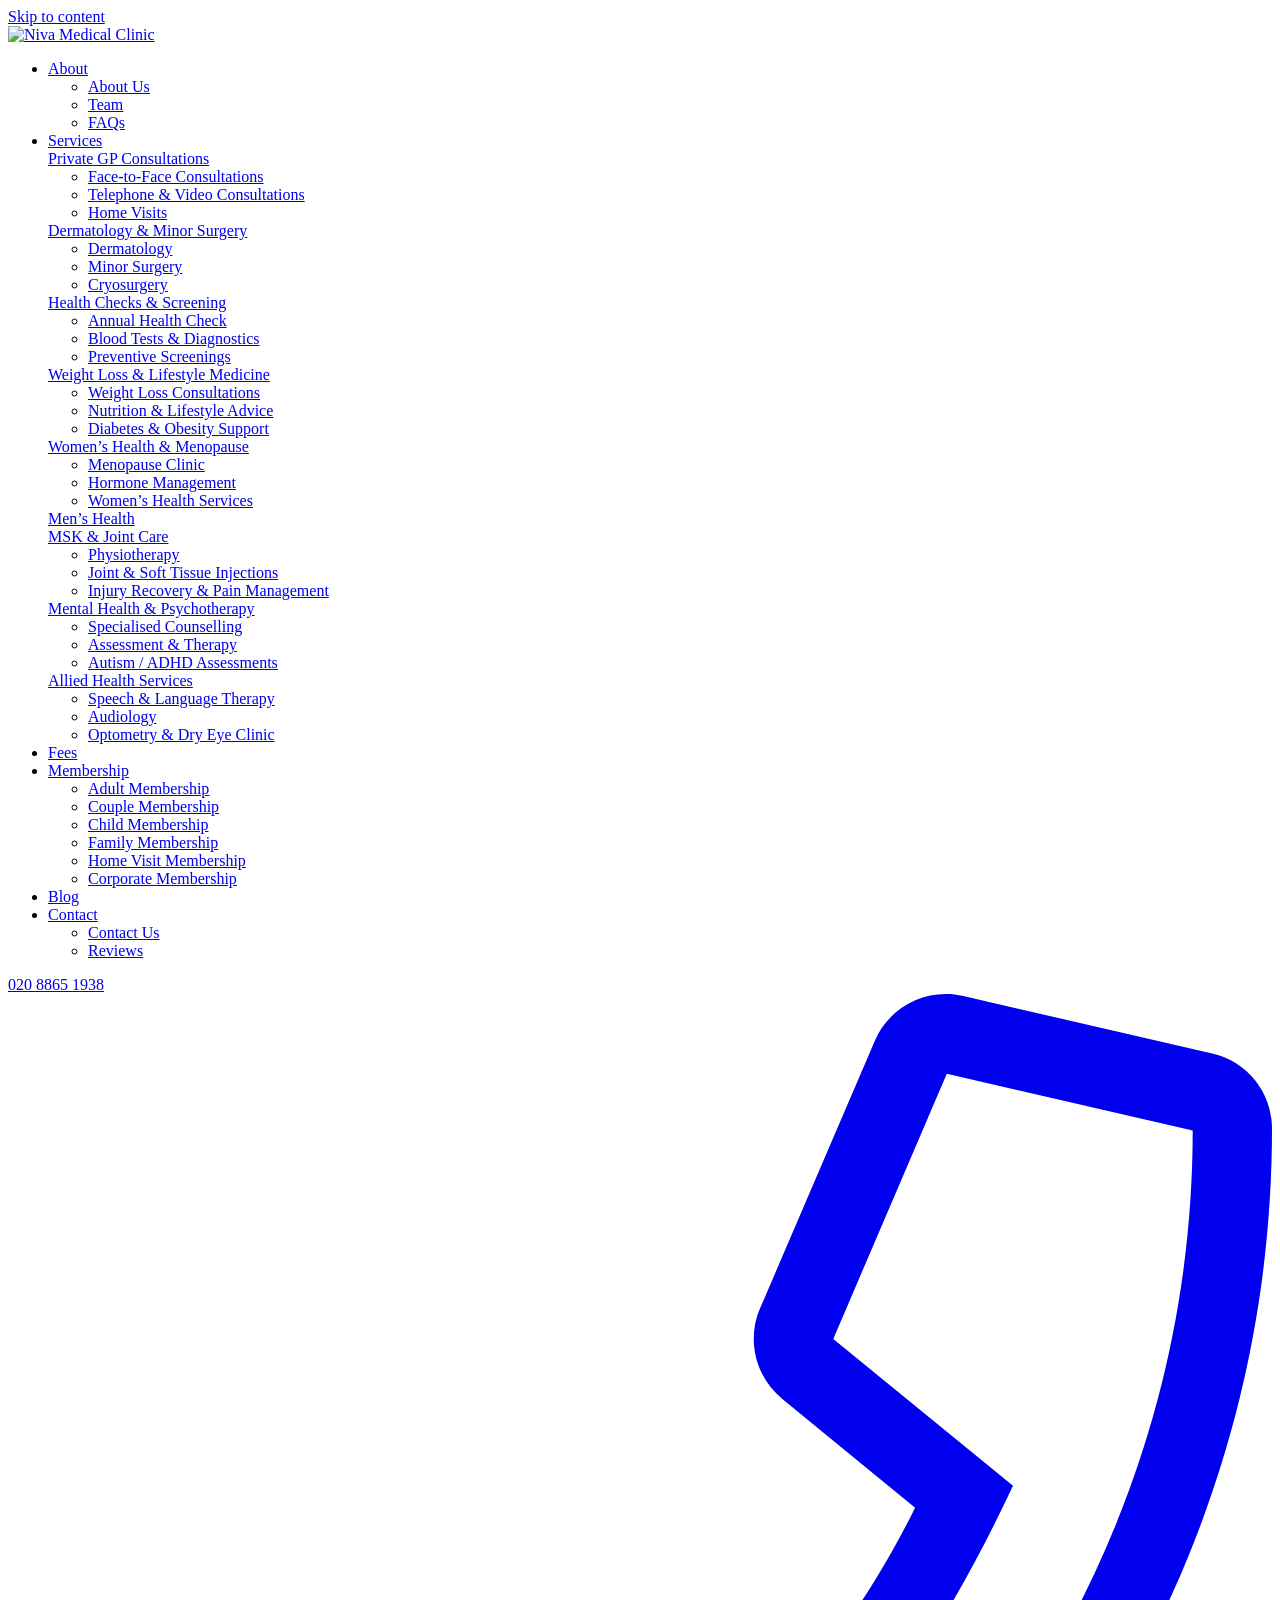
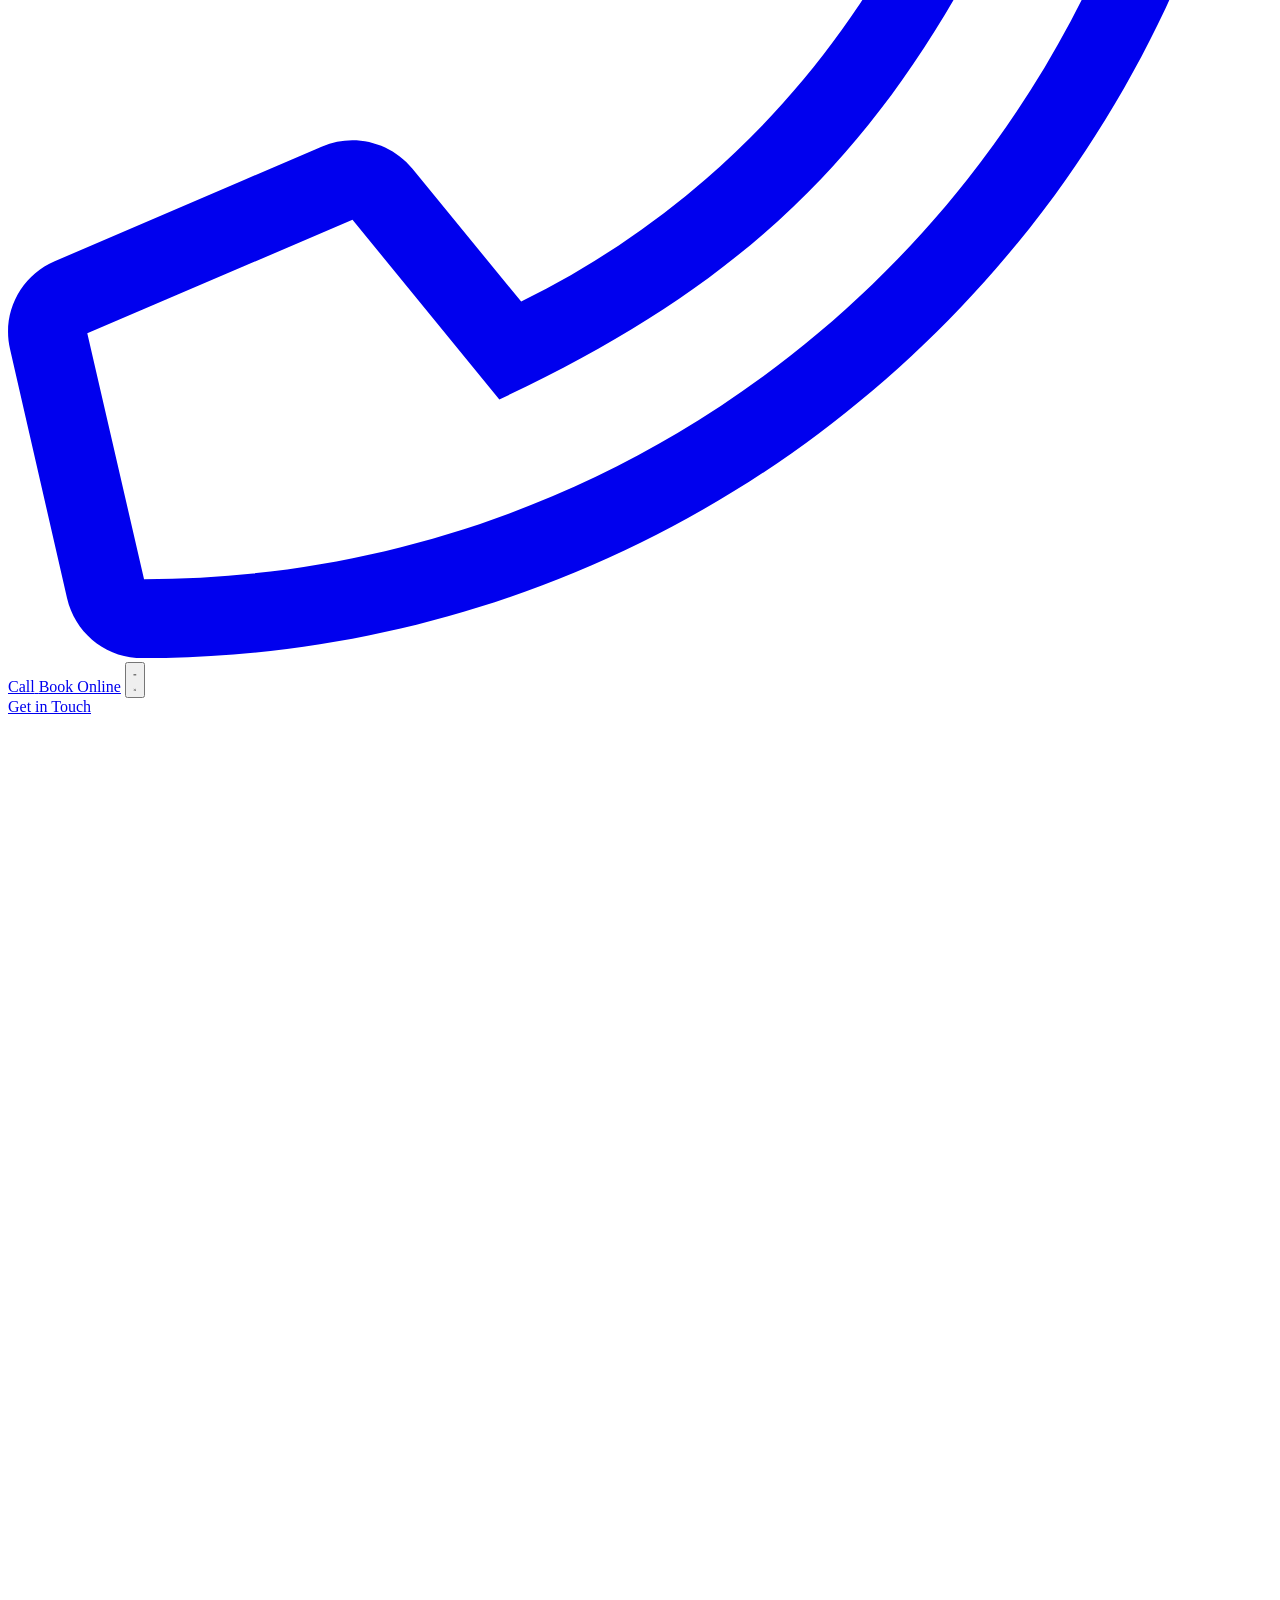
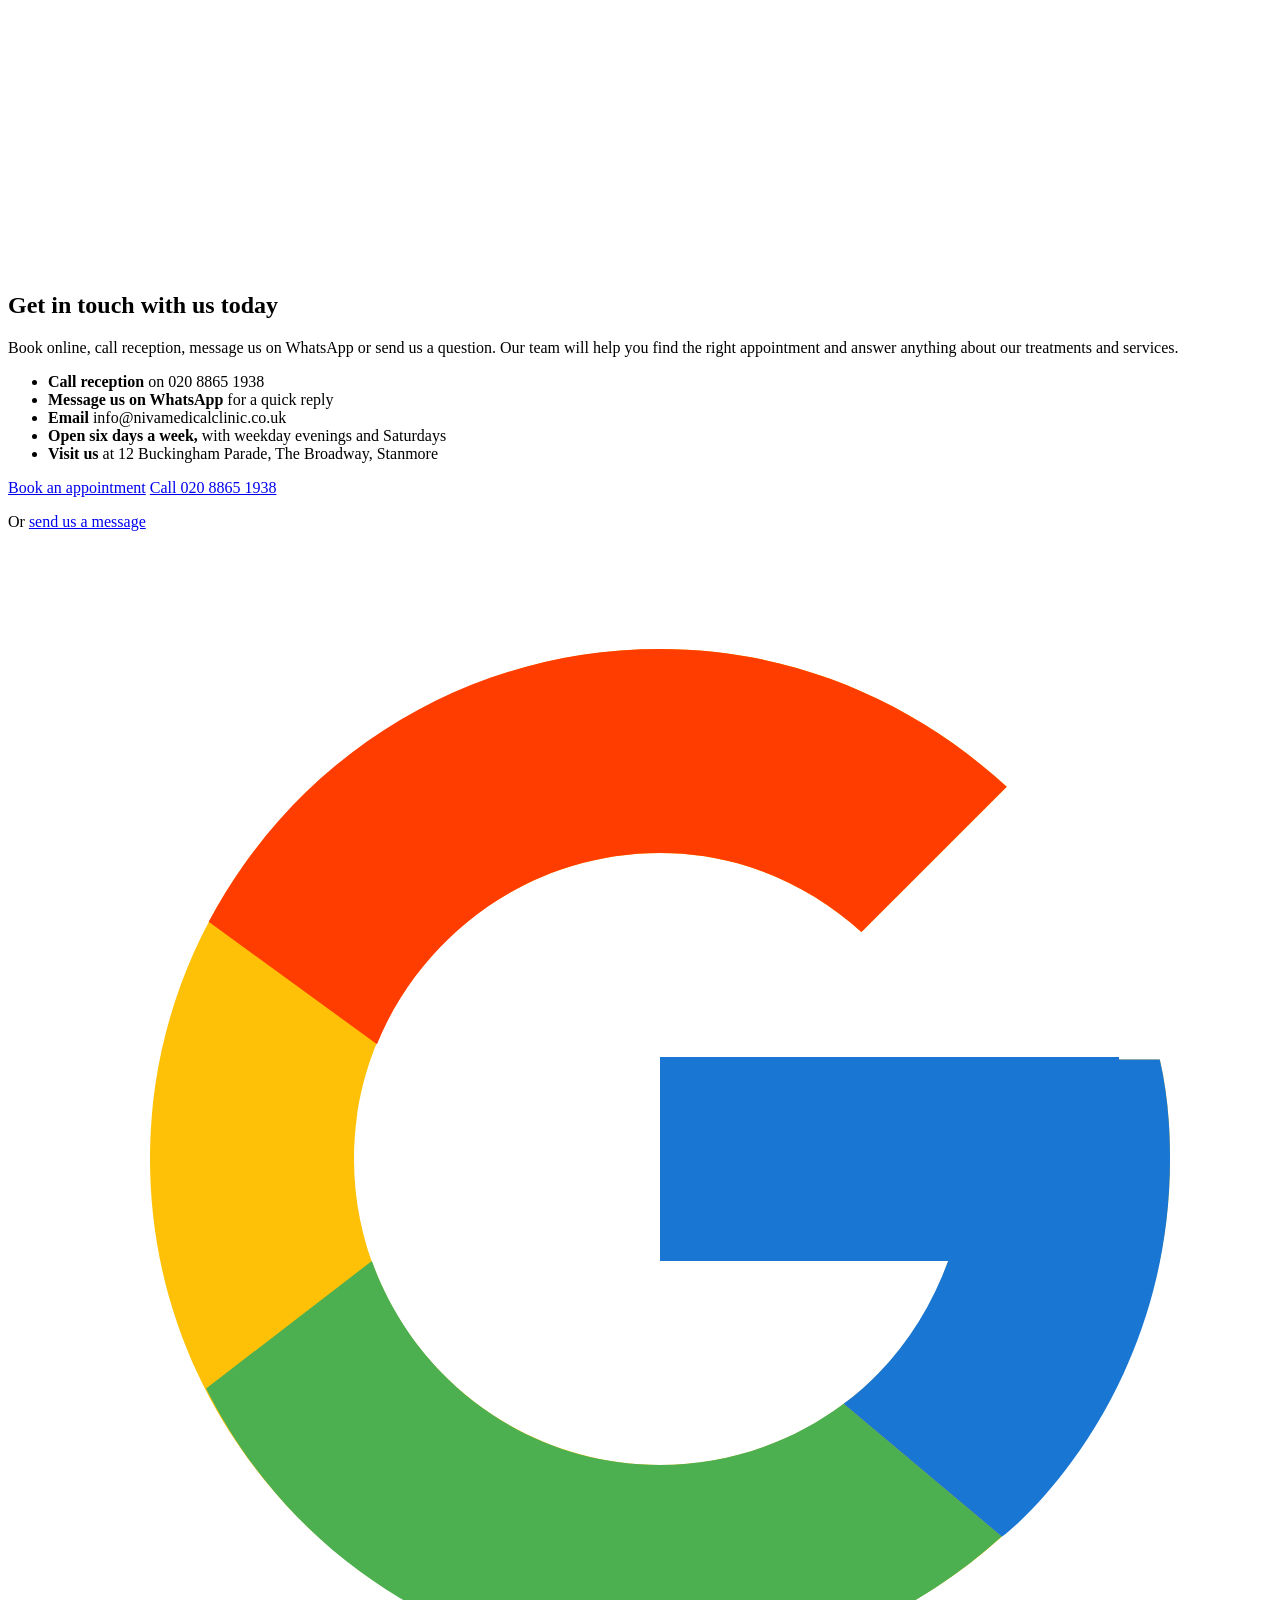
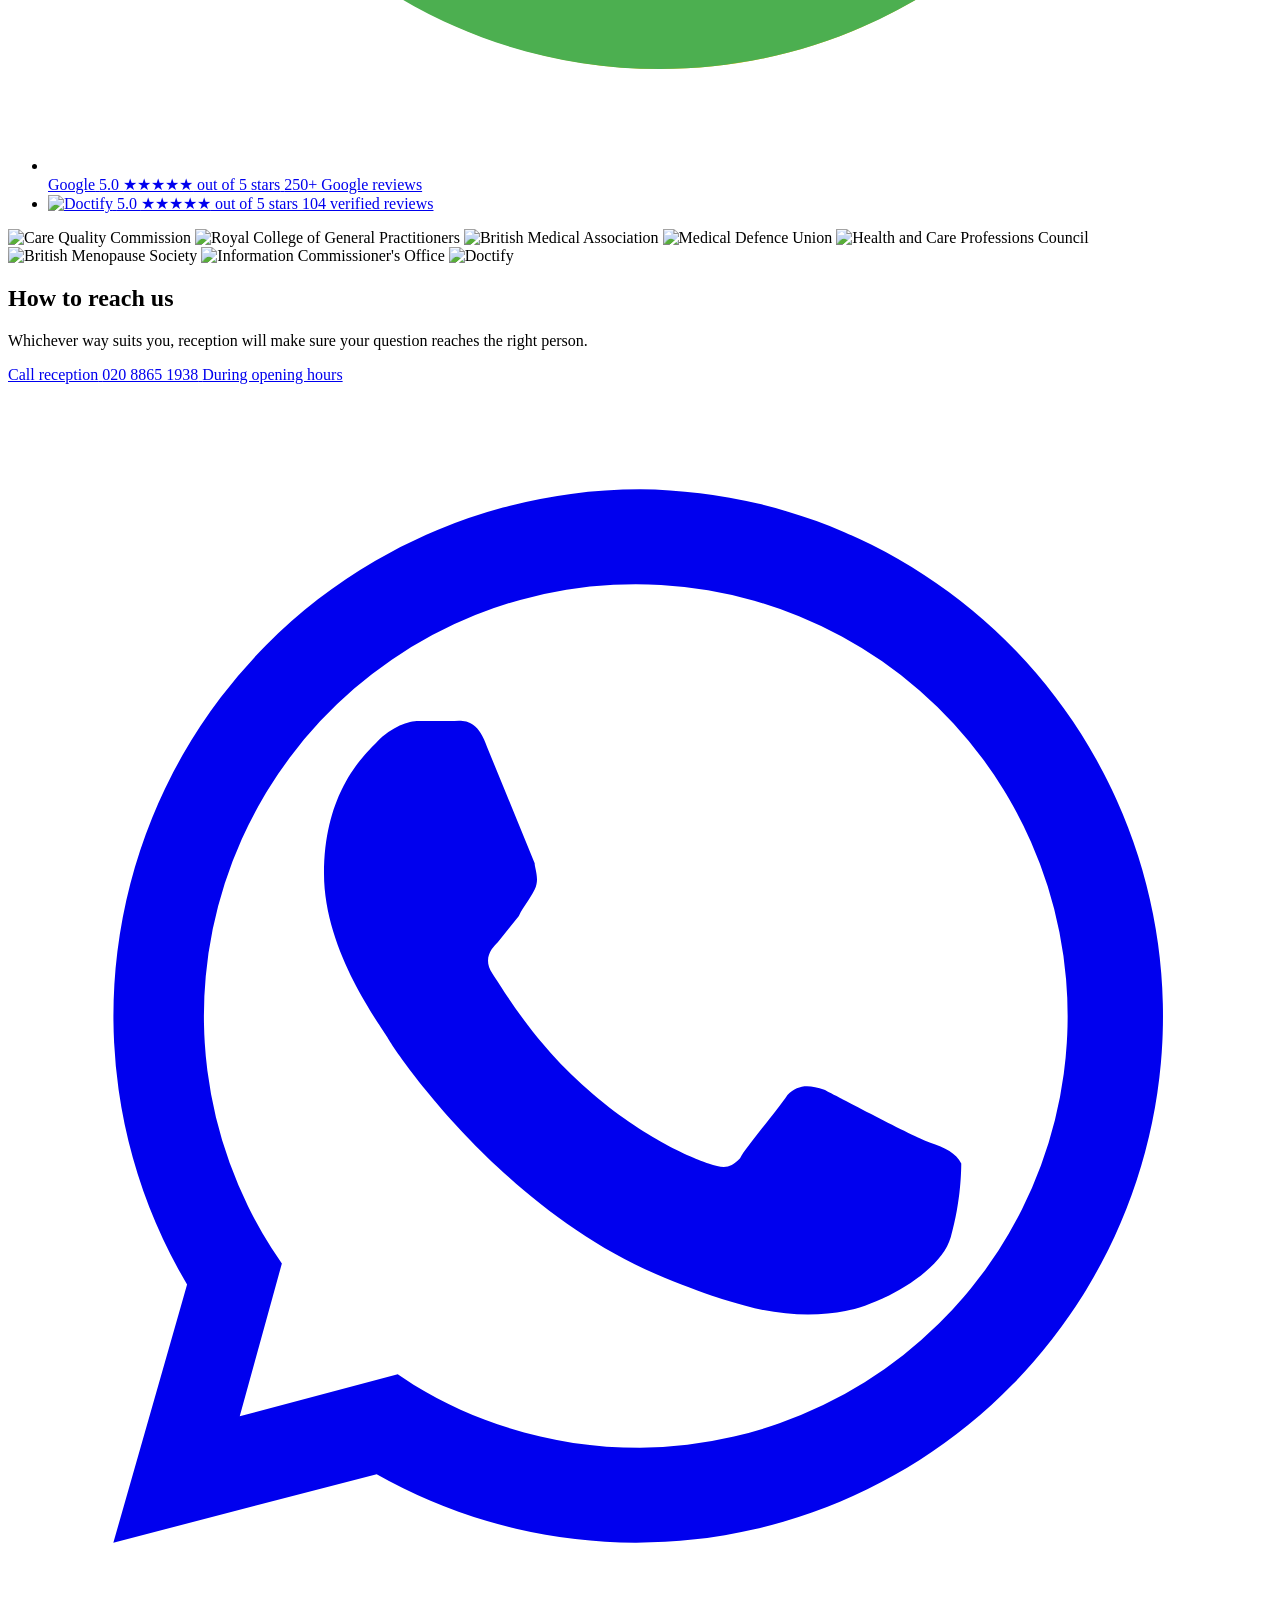
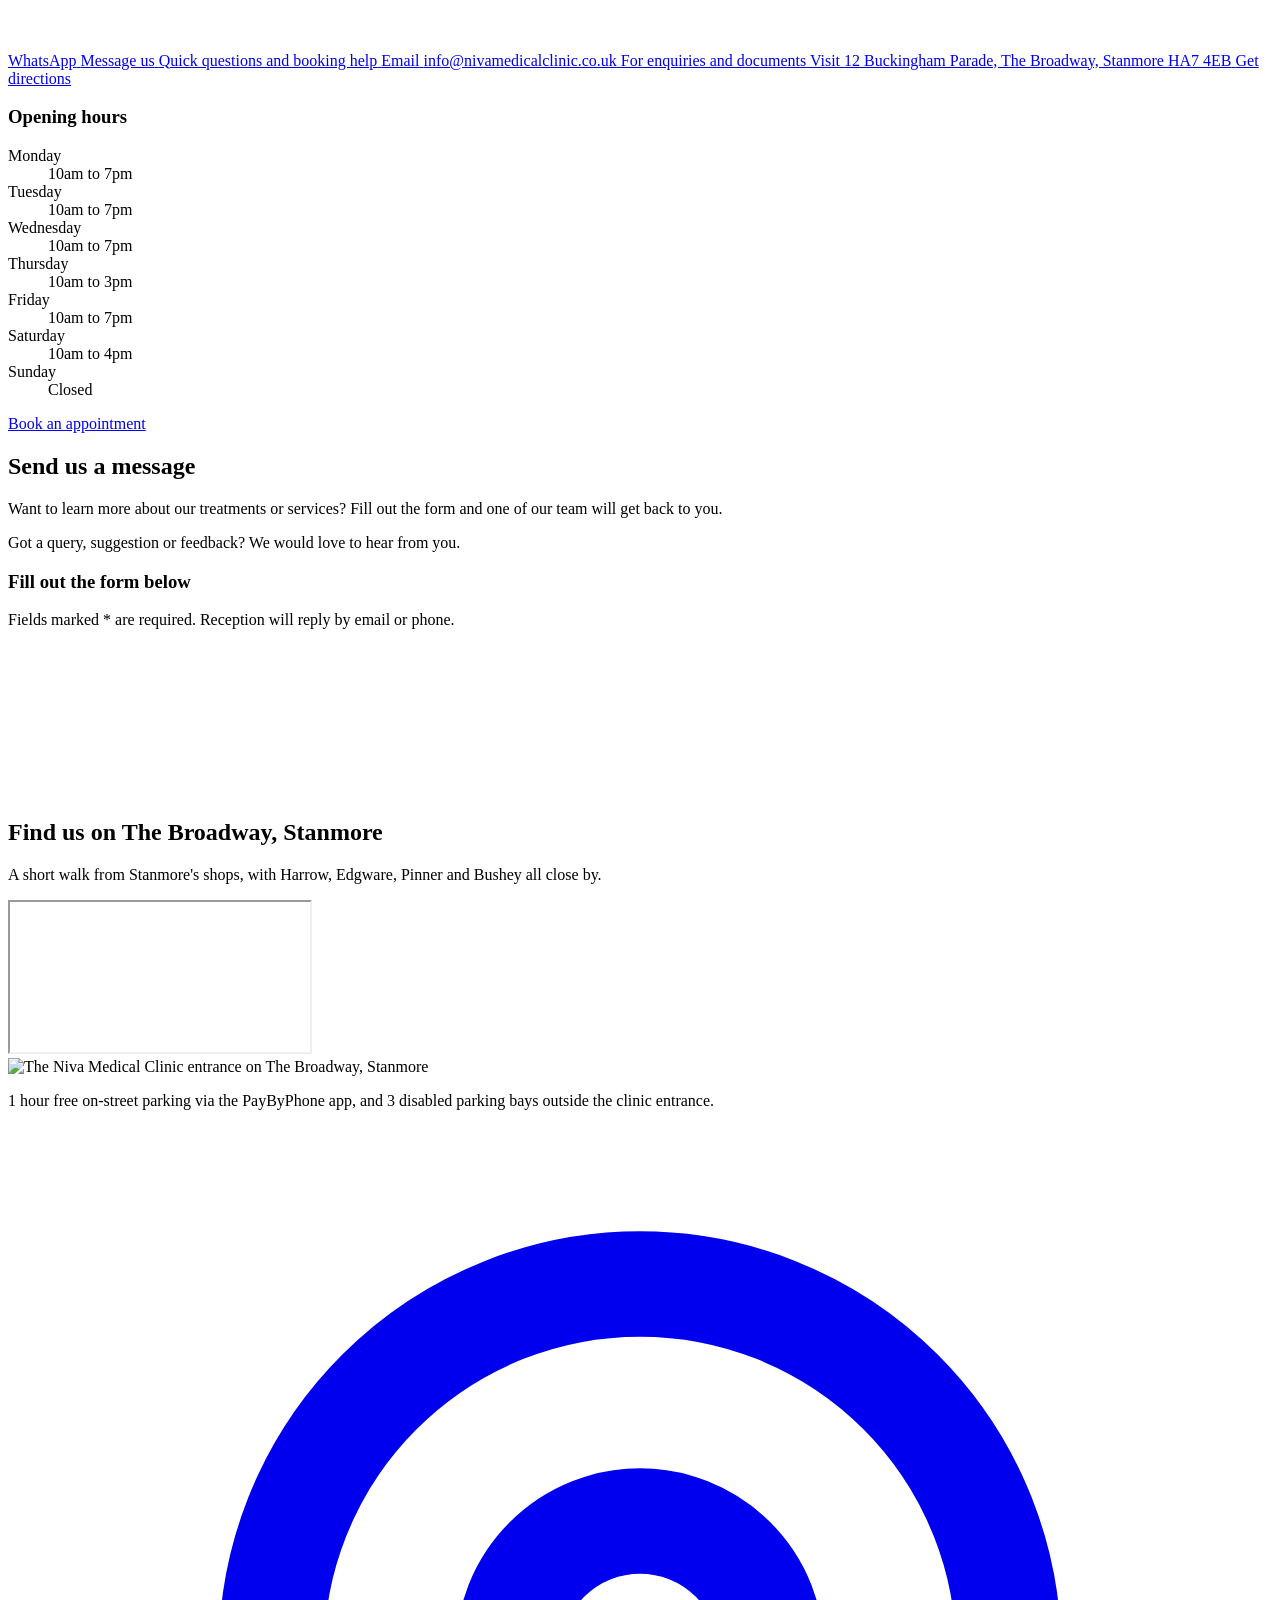
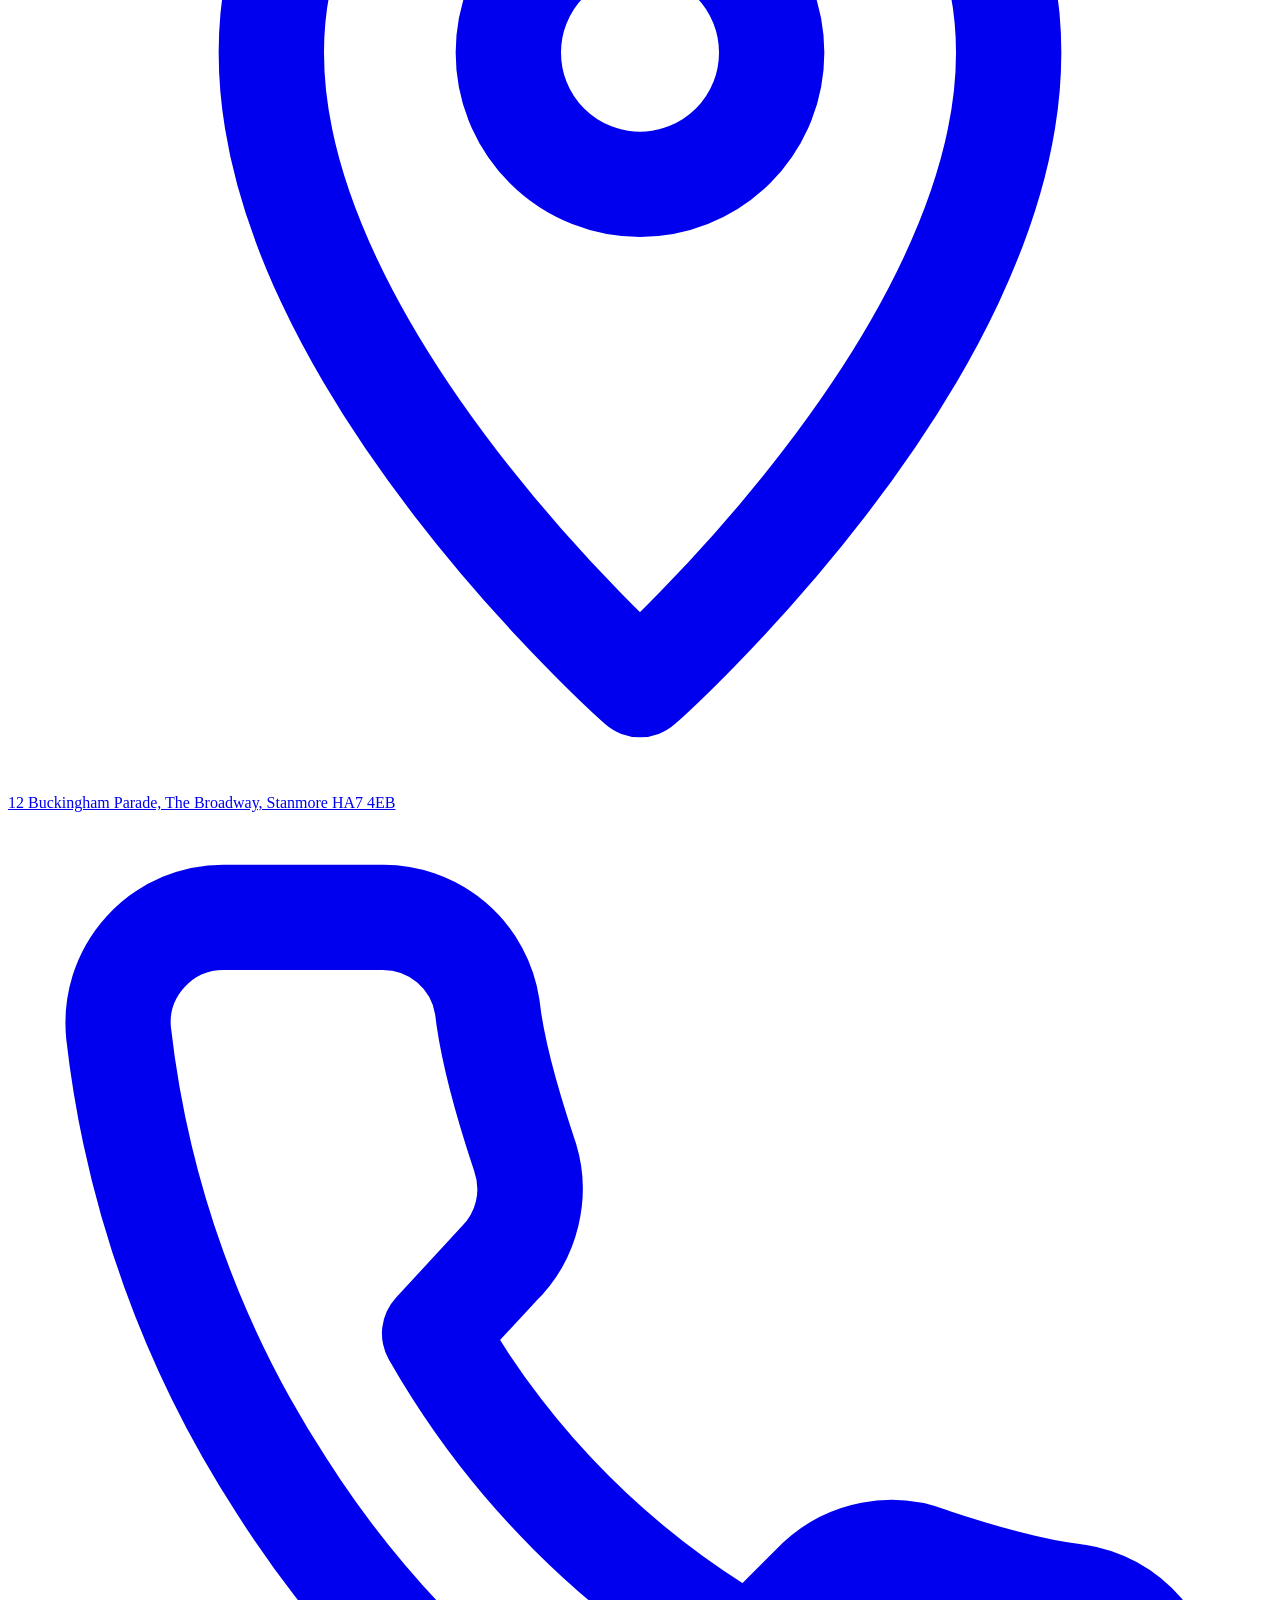
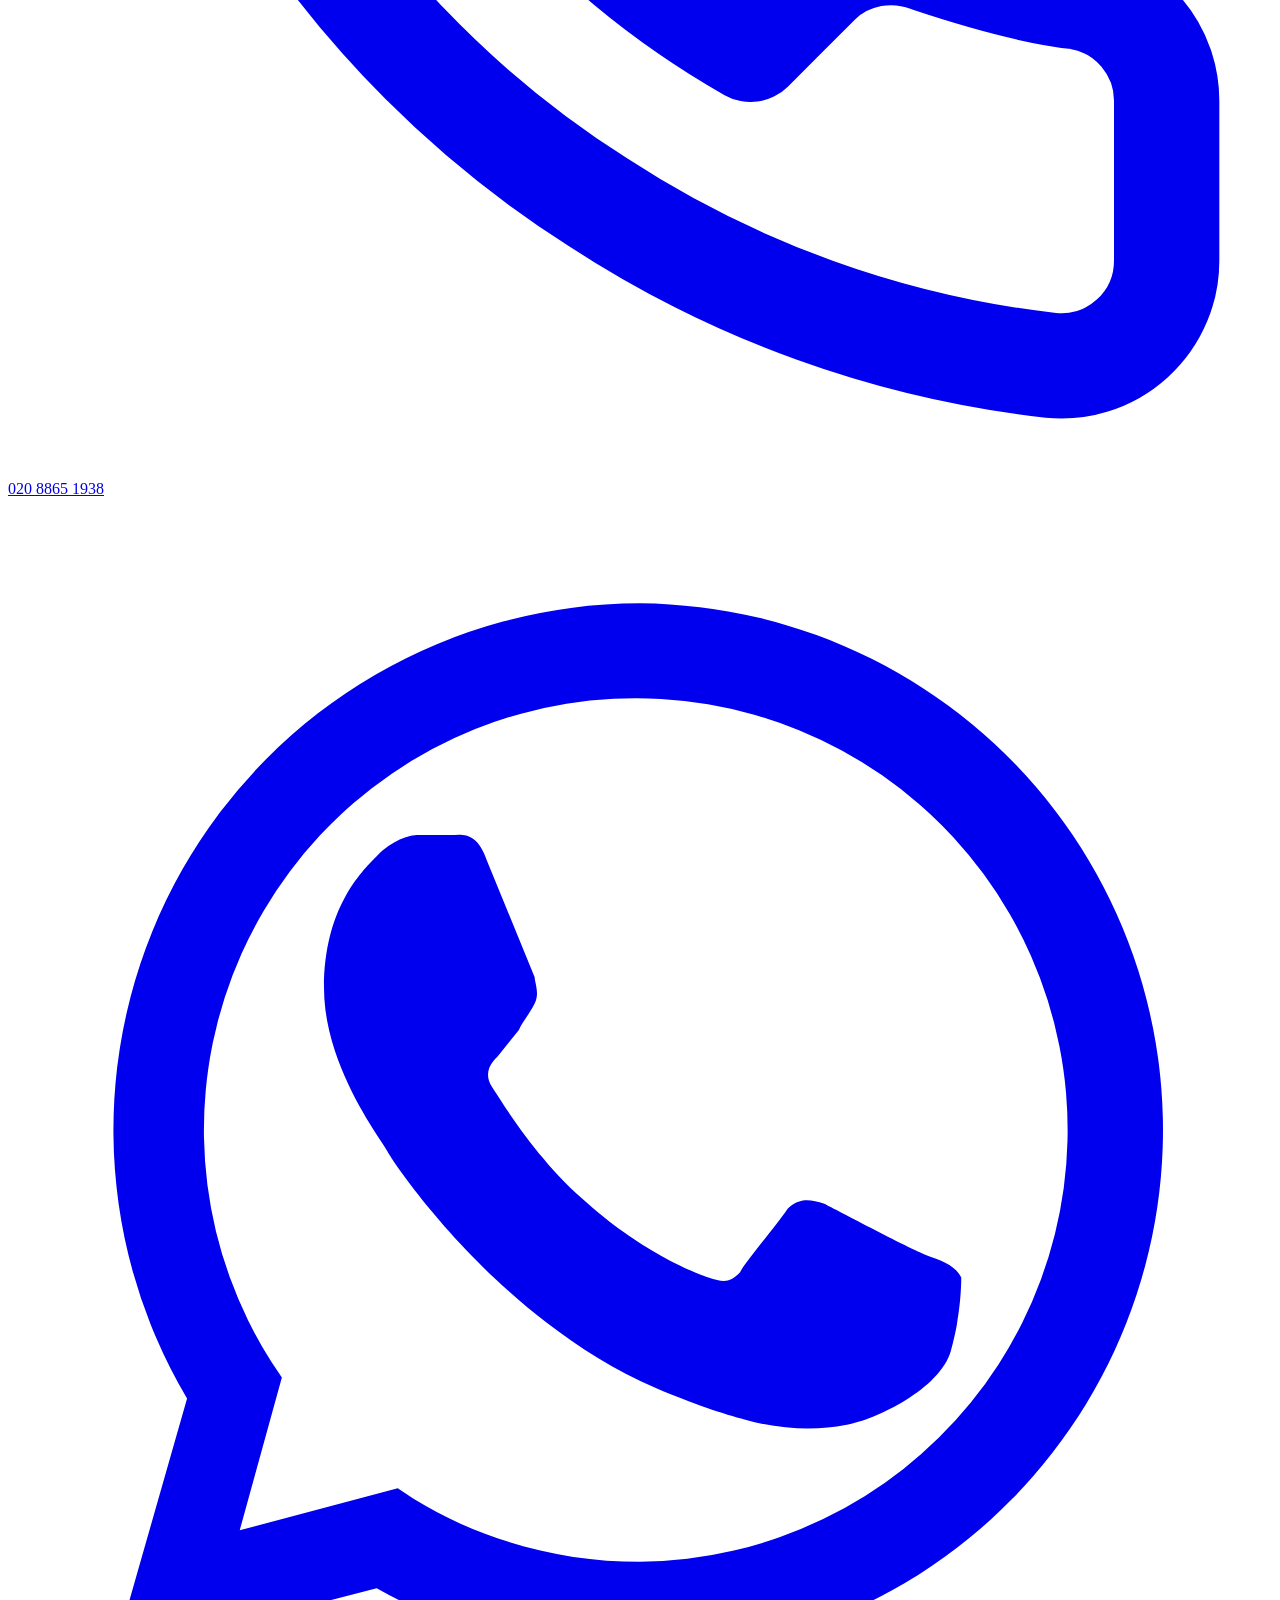
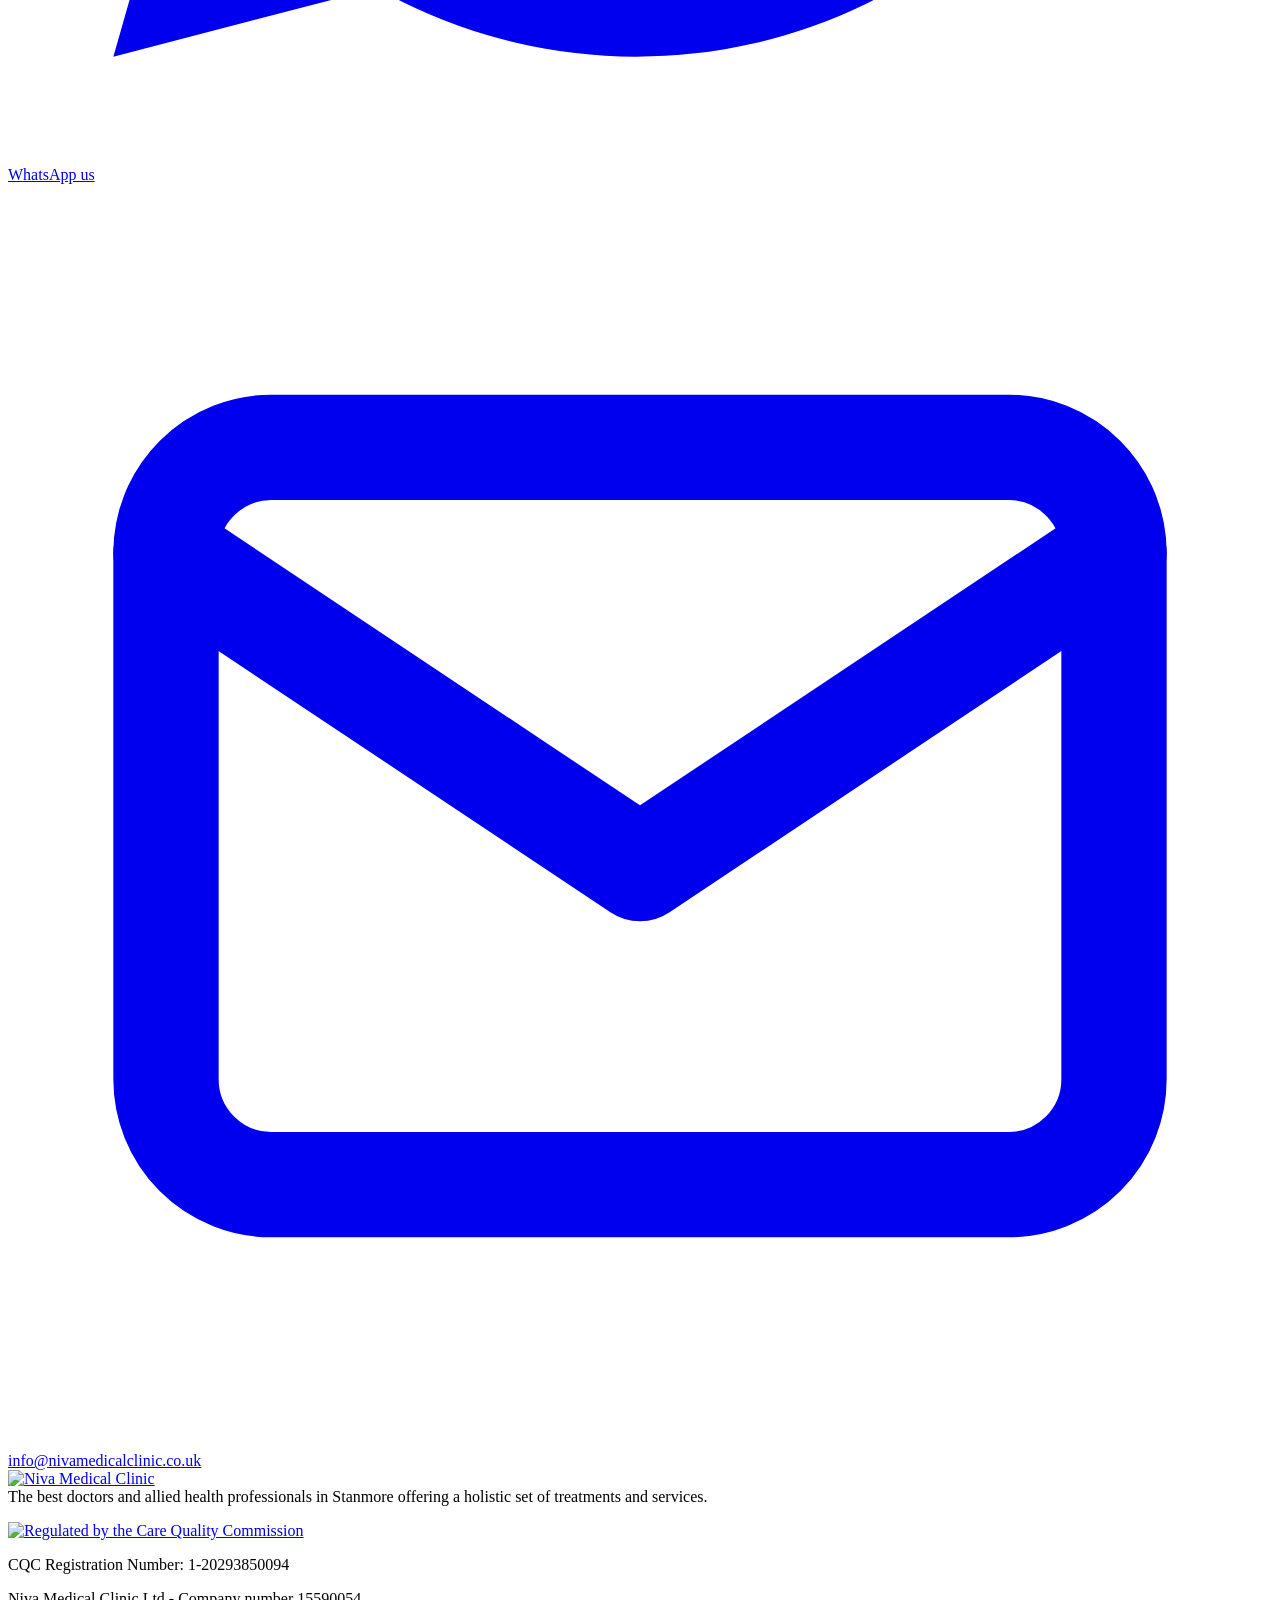
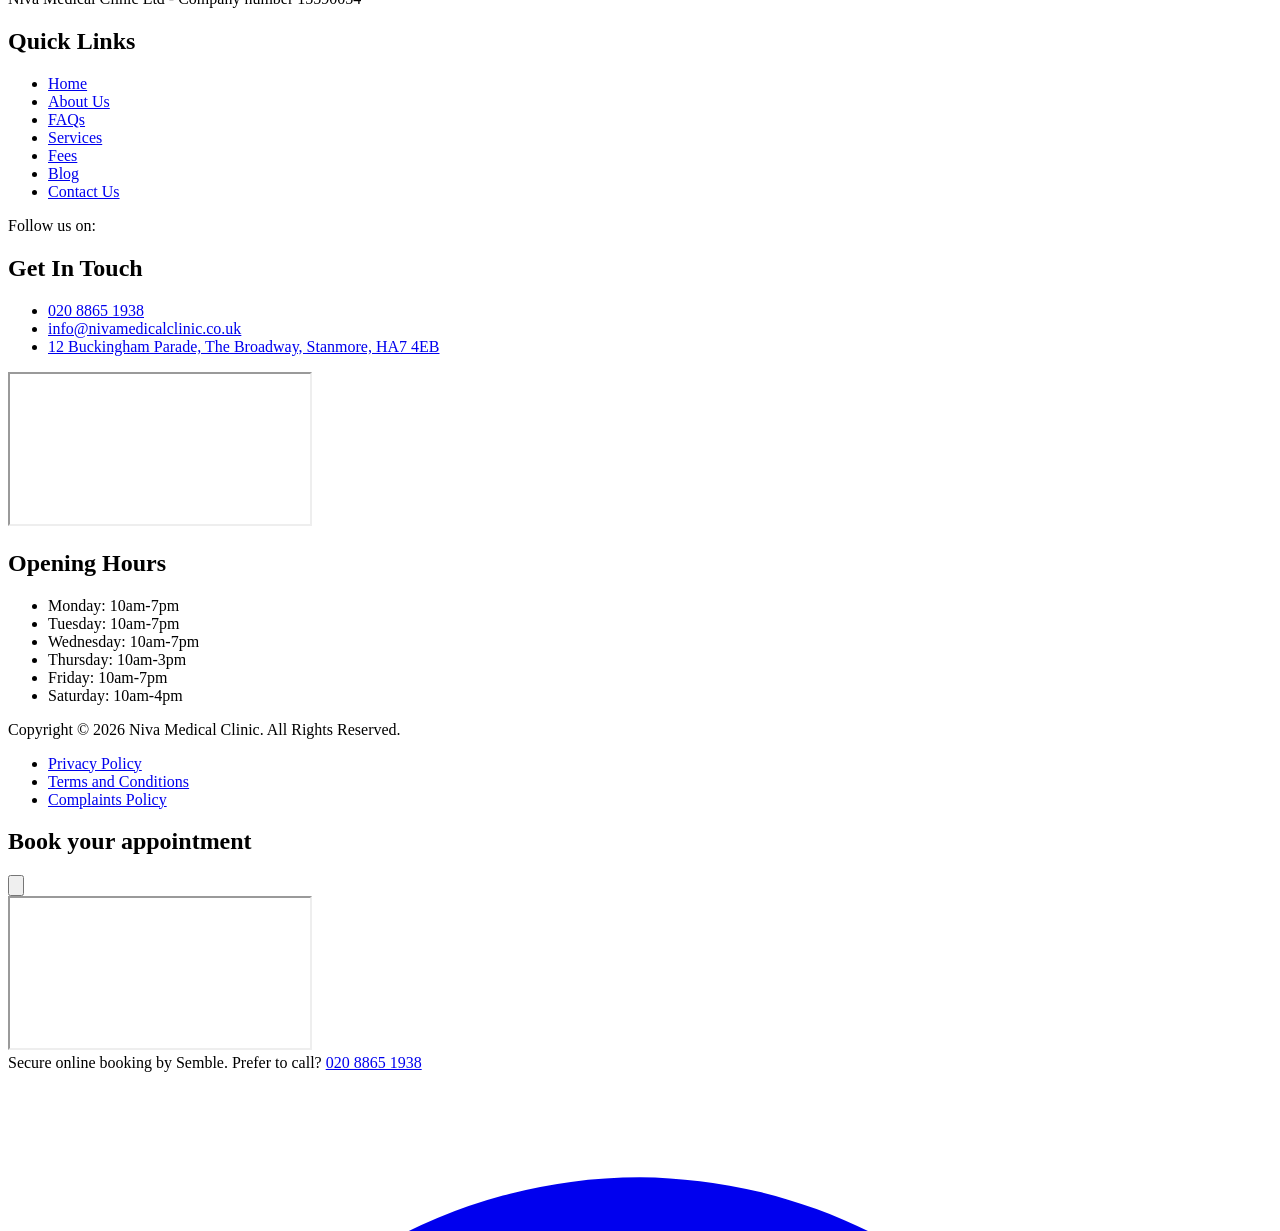
==== commit 3ae9c653: "Contact page: headline above the enquiry form 'Fill out the form below' (the live contact page's wor" ====
--- a/public/contact/index.html
+++ b/public/contact/index.html
@@ -258,6 +258,10 @@
         <p class="ct-small">Got a query, suggestion or feedback? We would love to hear from you.</p>
       </div>
       <div class="ct-form">
+        <div class="ct-form-head">
+          <h3>Fill out the form below</h3>
+          <p>Fields marked * are required. Reception will reply by email or phone.</p>
+        </div>
         <iframe
           src="https://link.ebusinessmarketing.co.uk/widget/form/0TABd1qWjRMi9fWYLeEx"
           style="width:100%;height:100%;border:none;border-radius:10px"
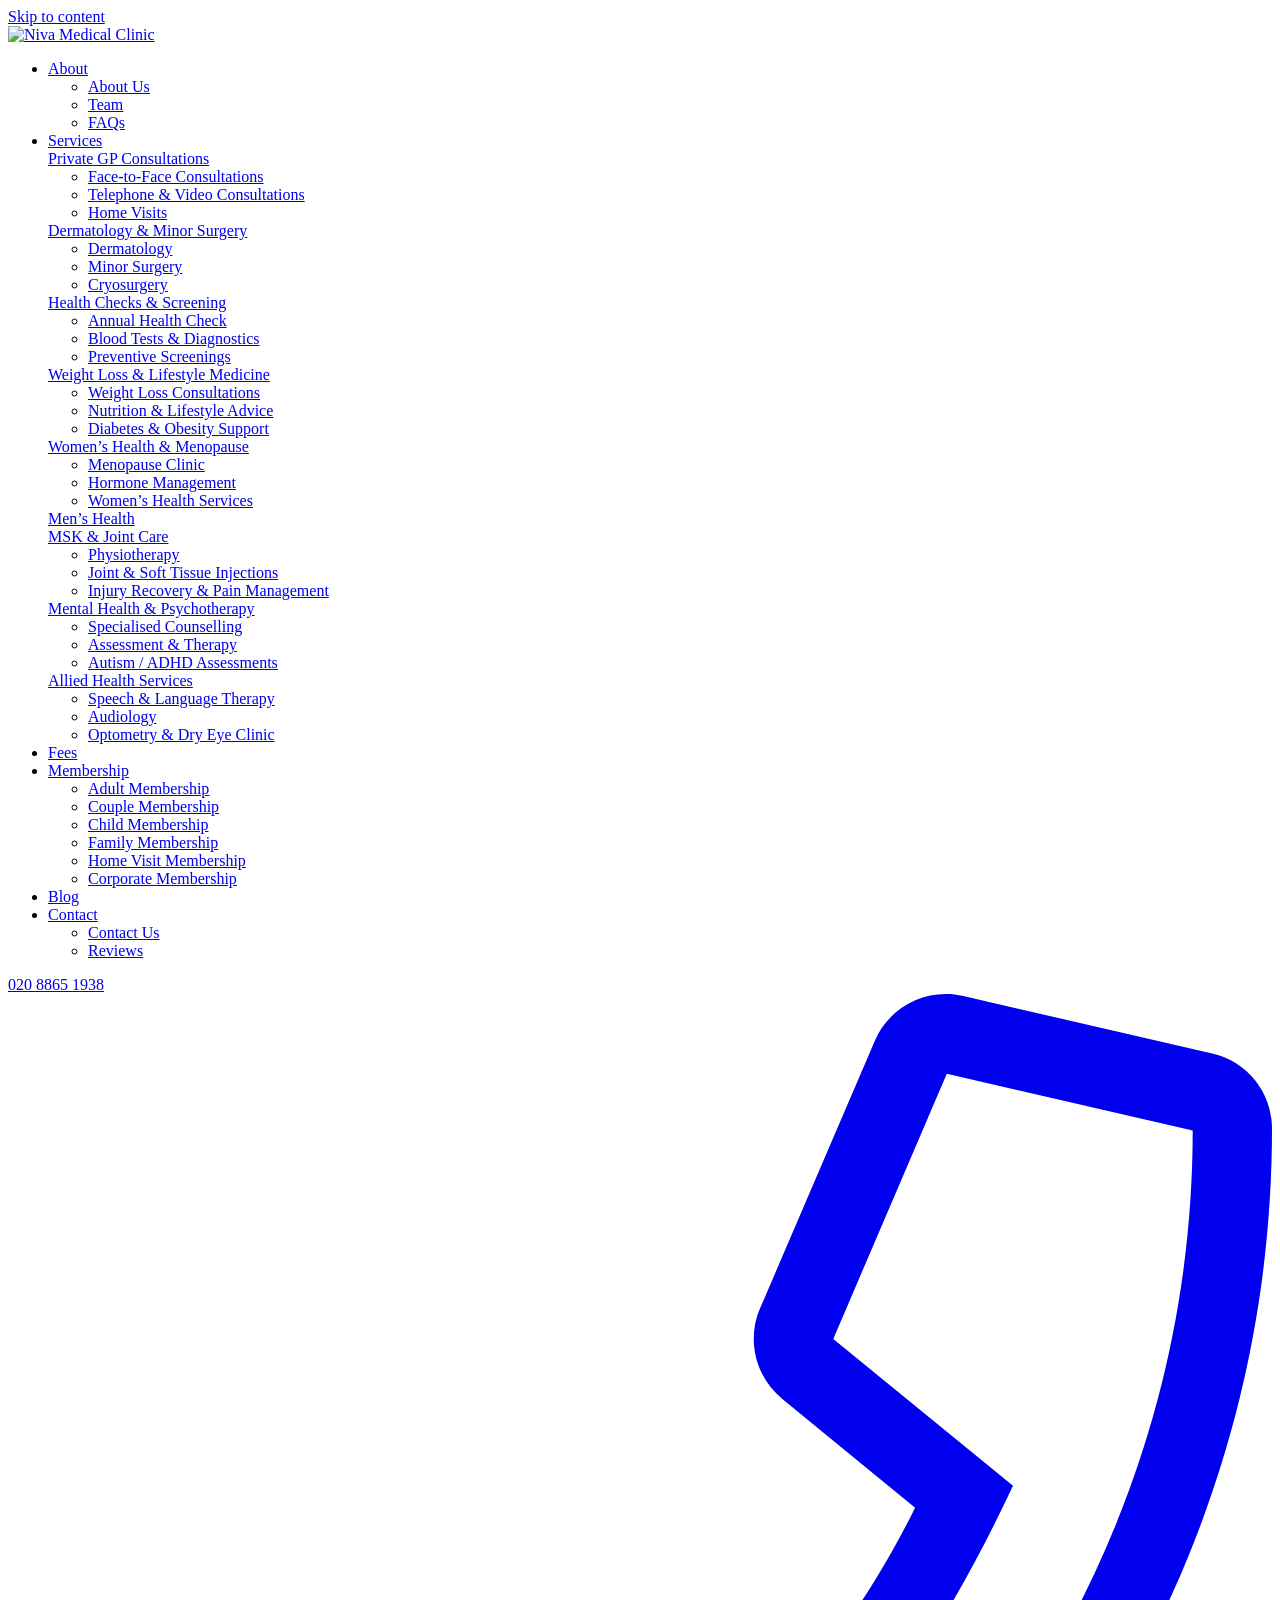
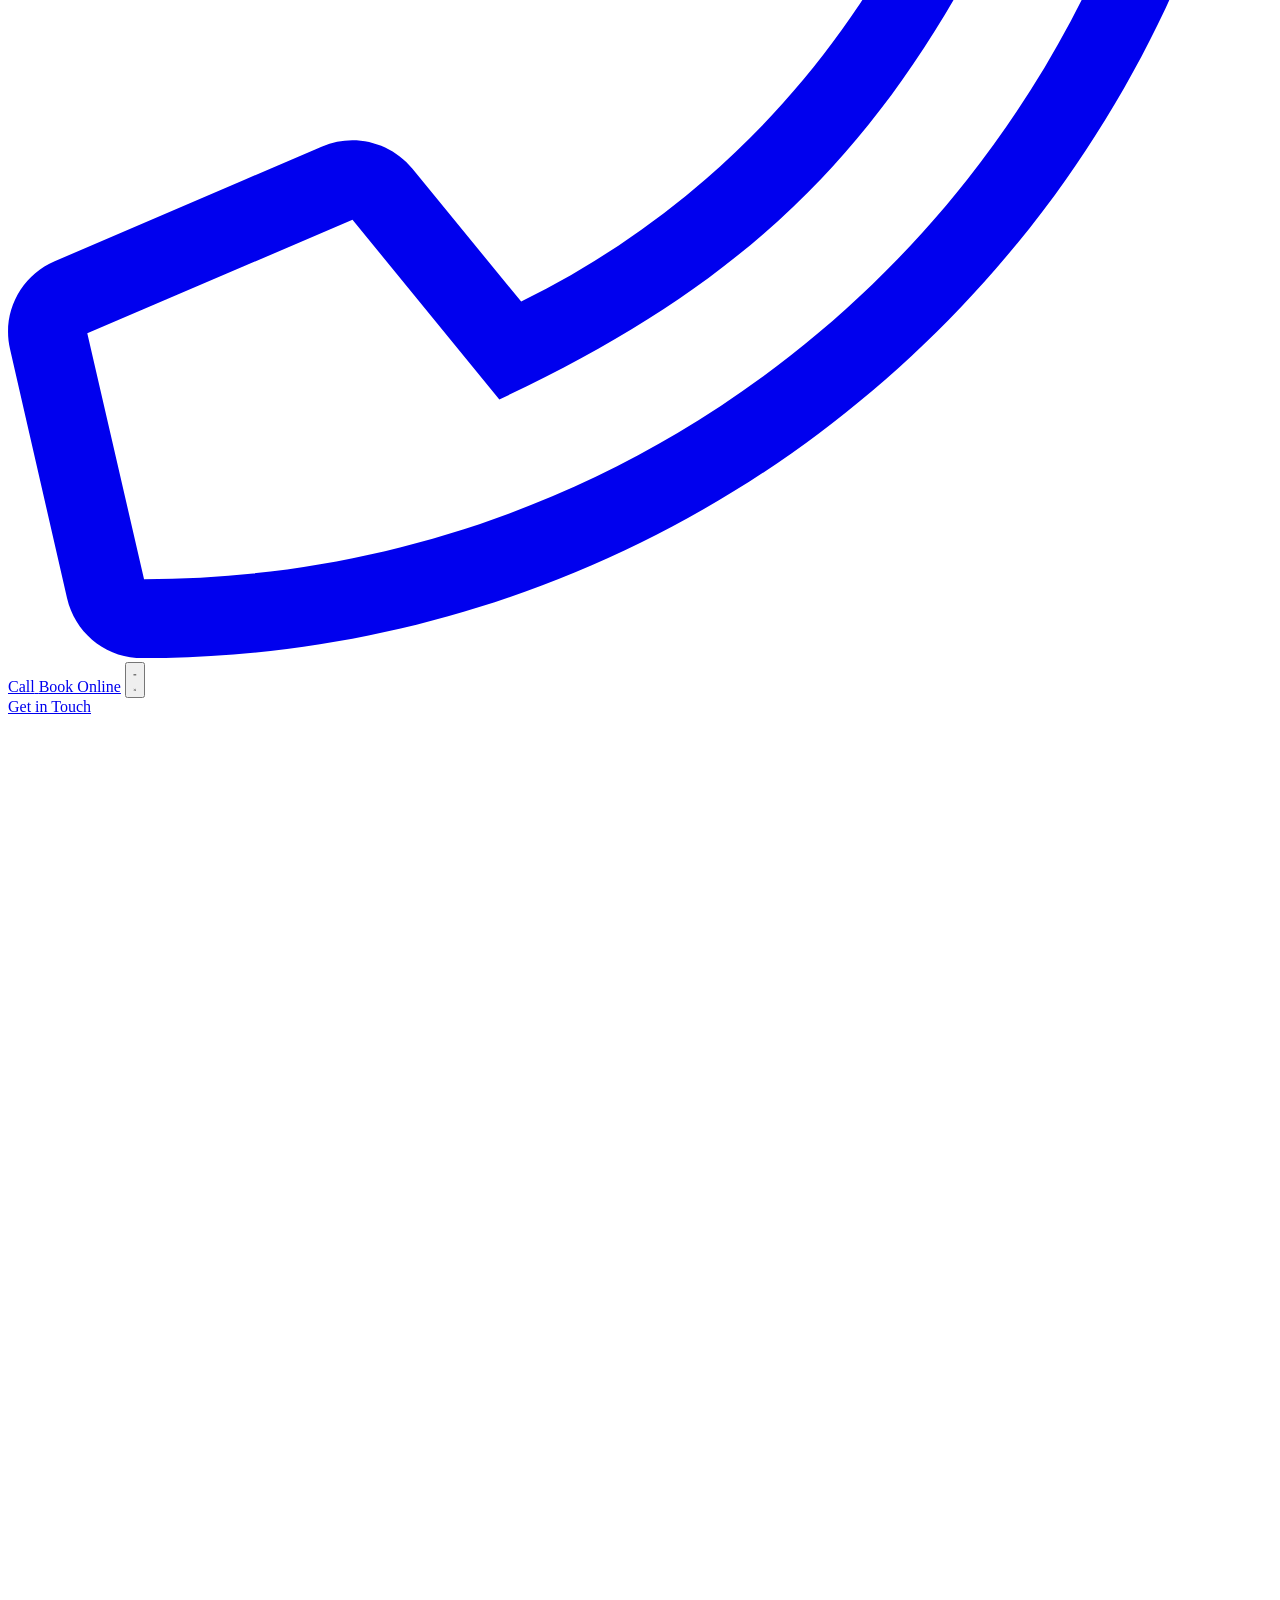
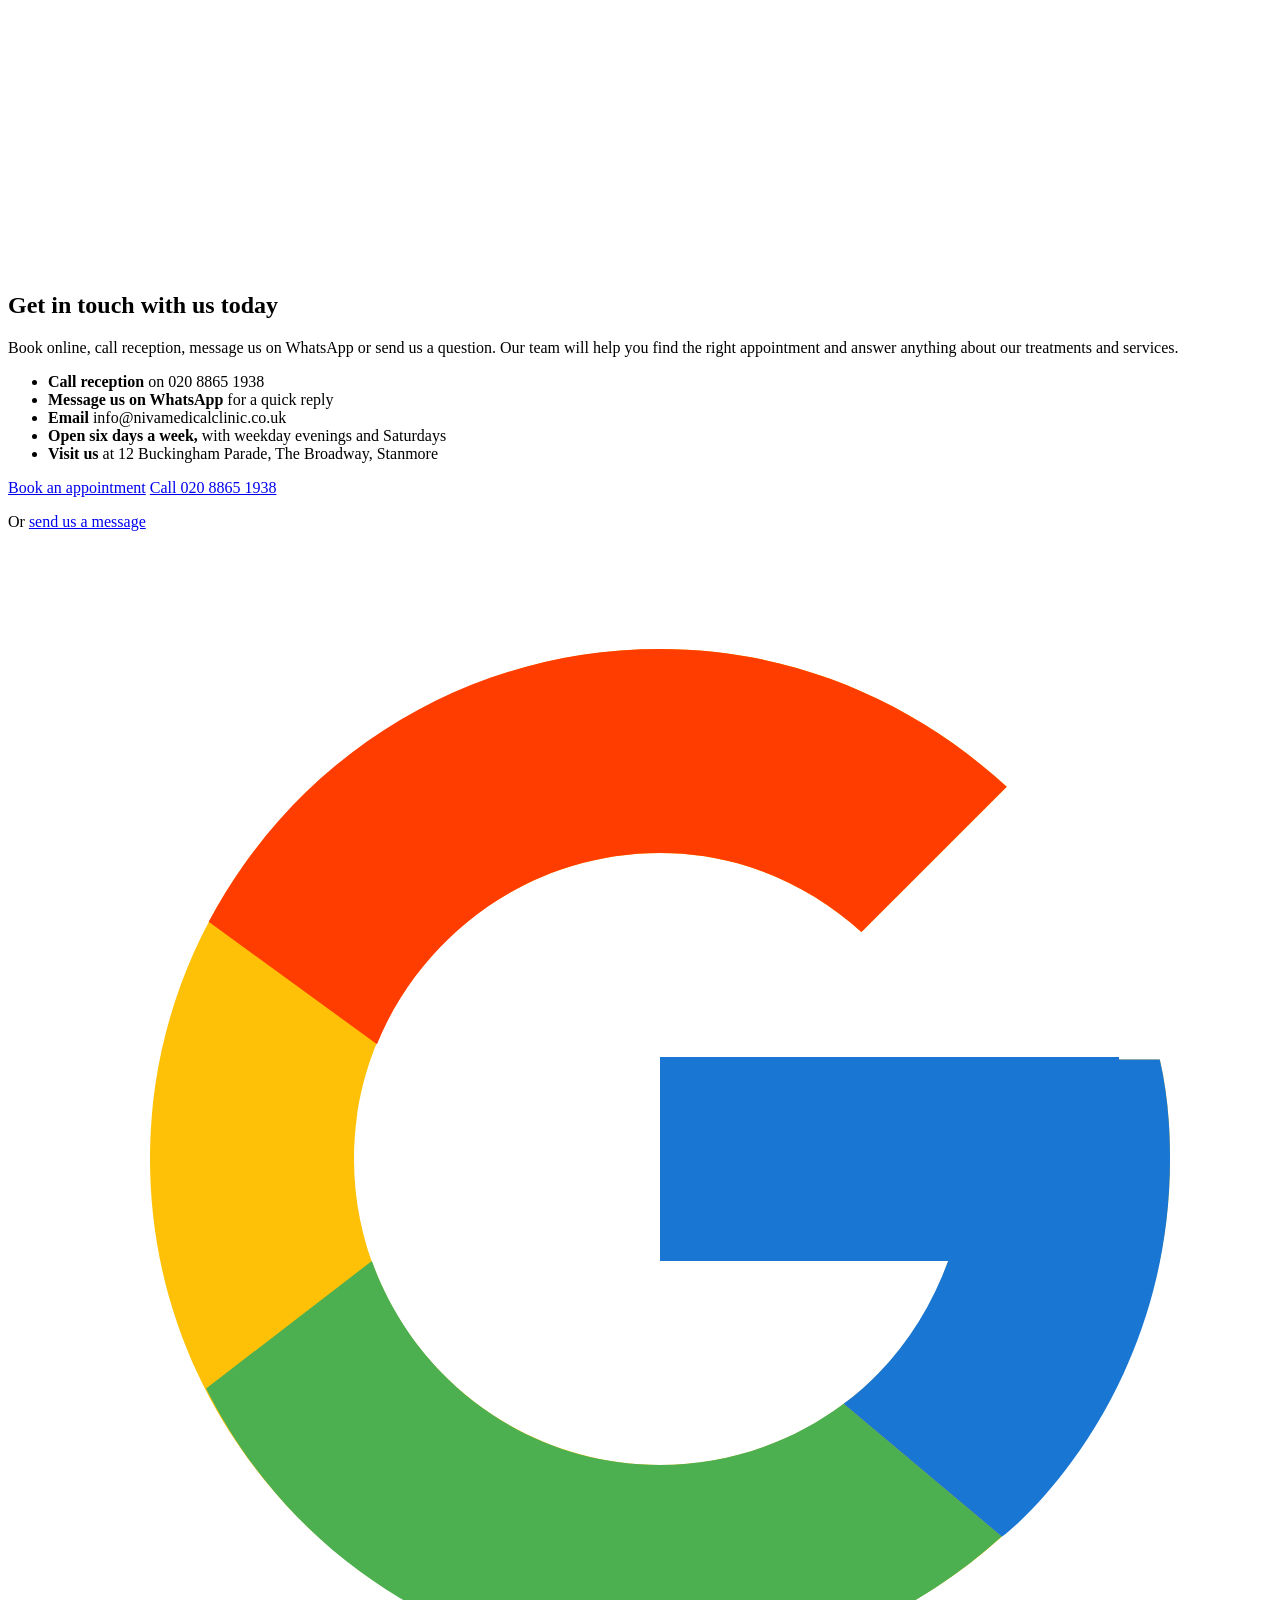
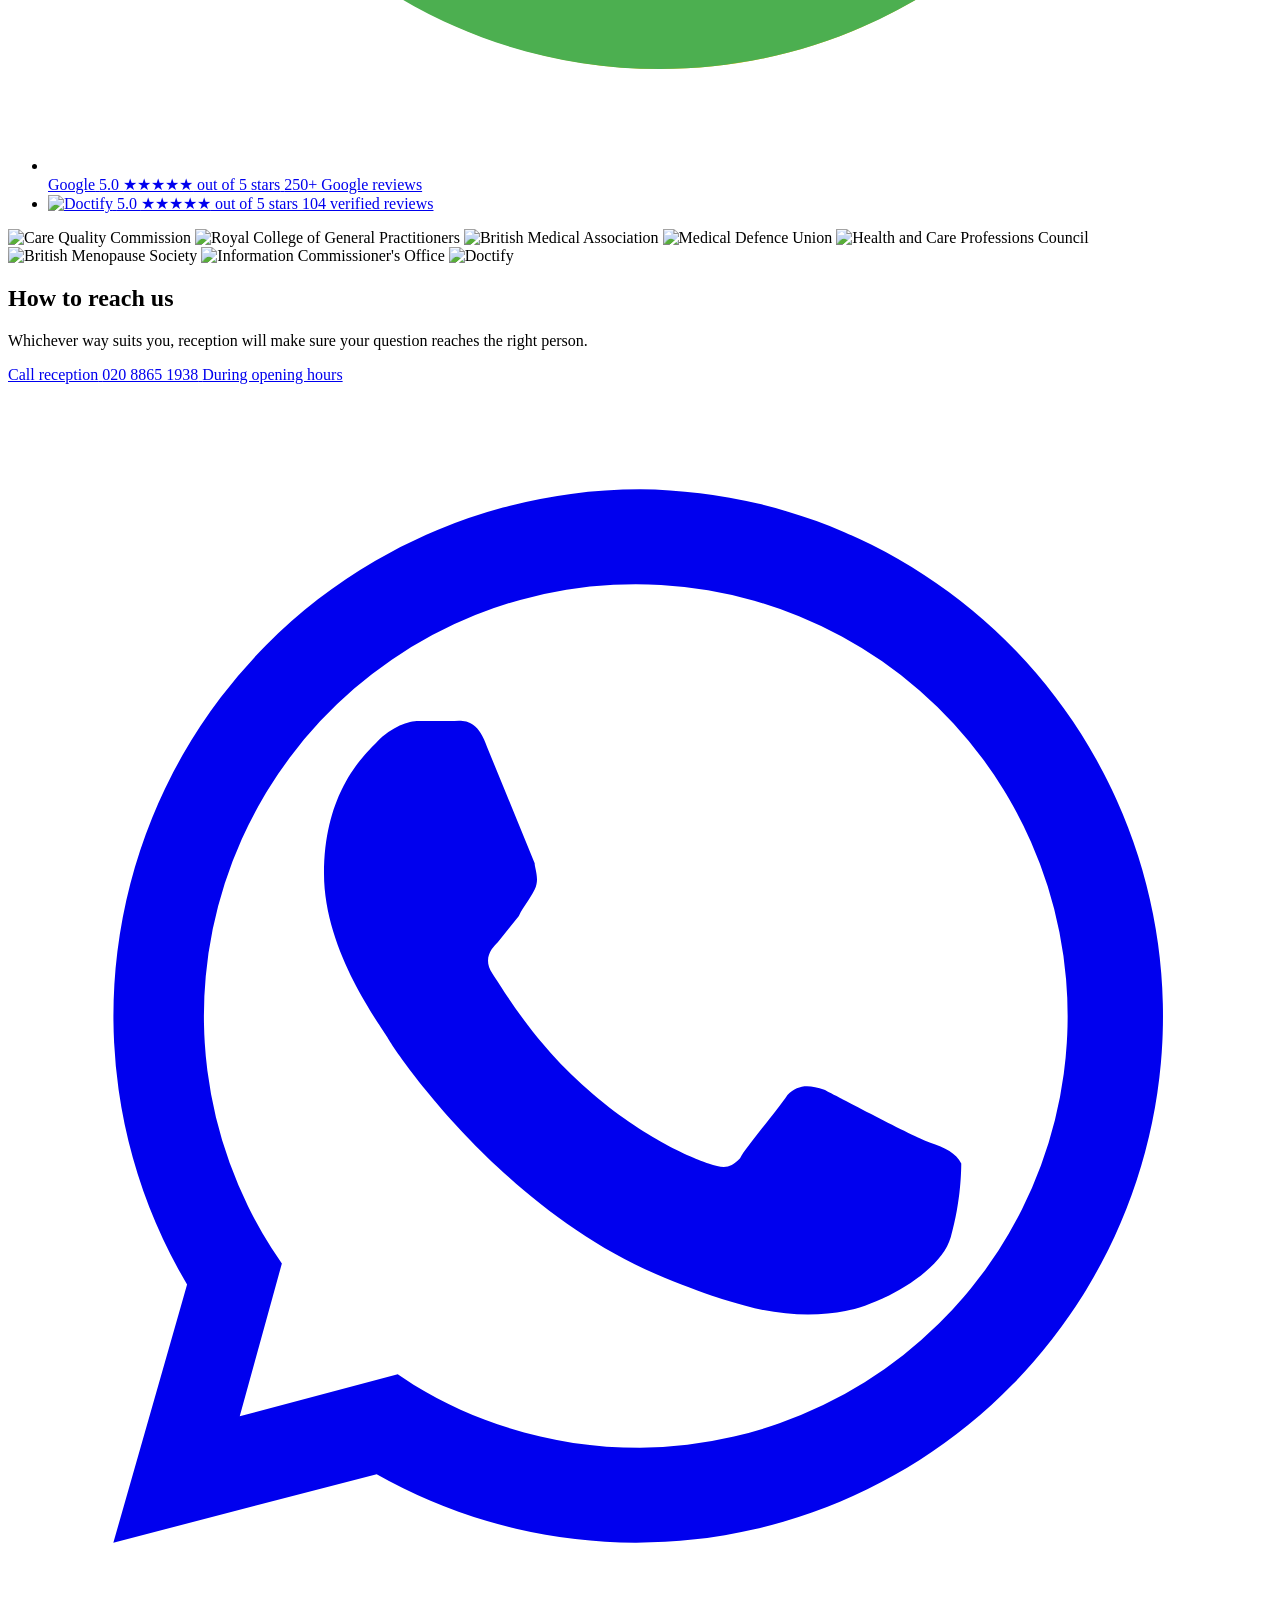
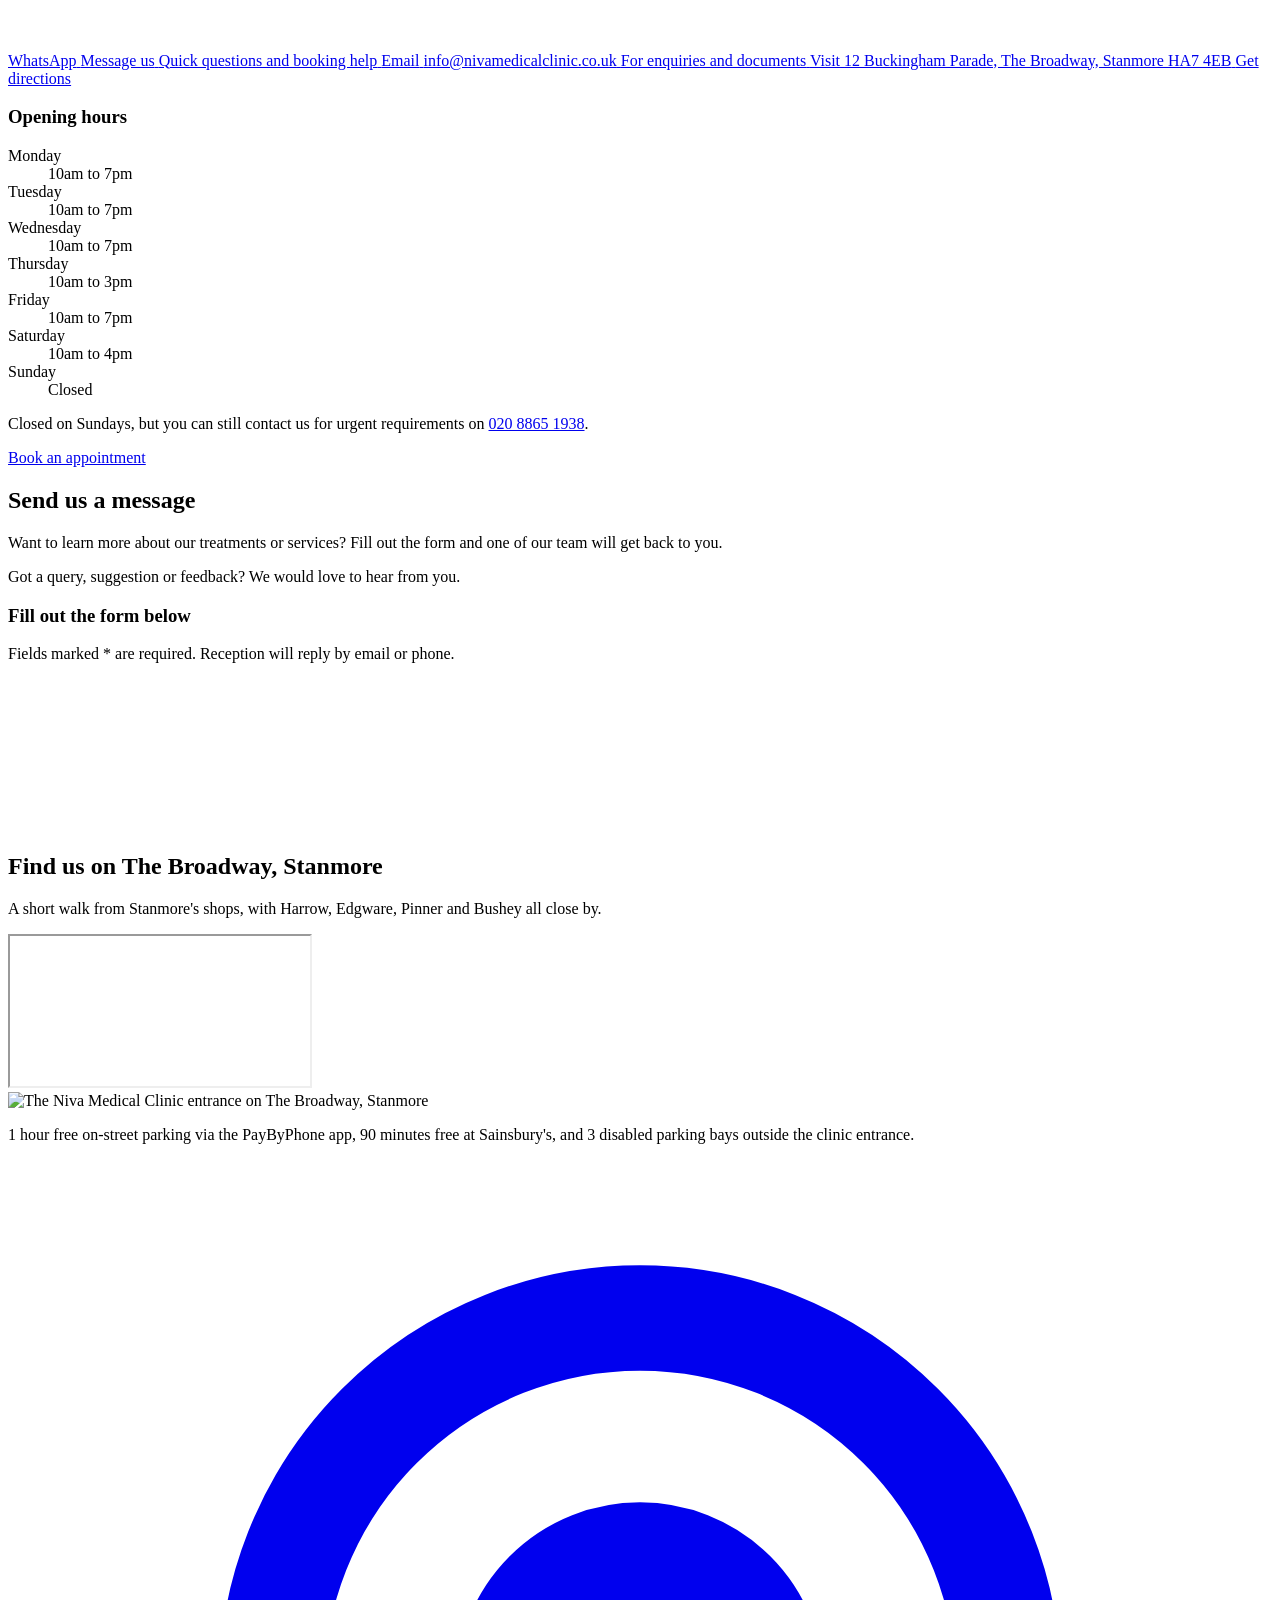
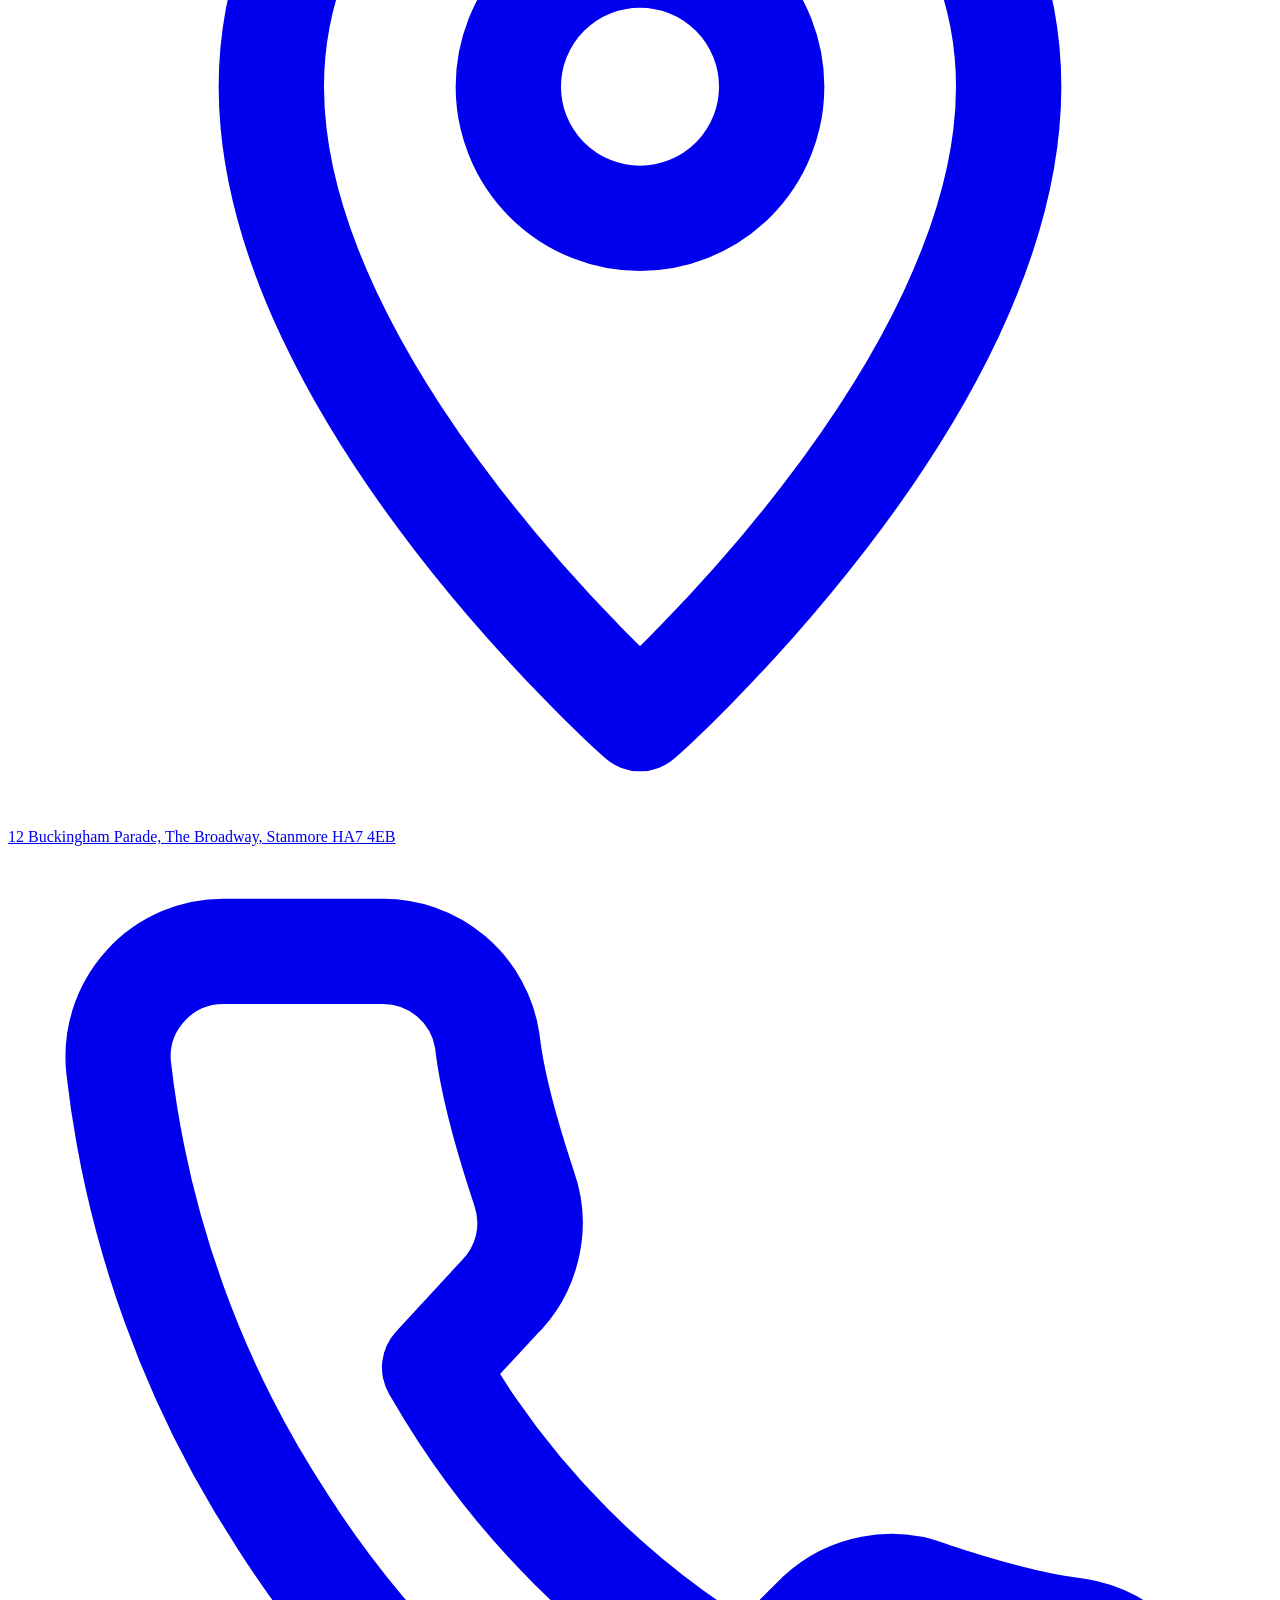
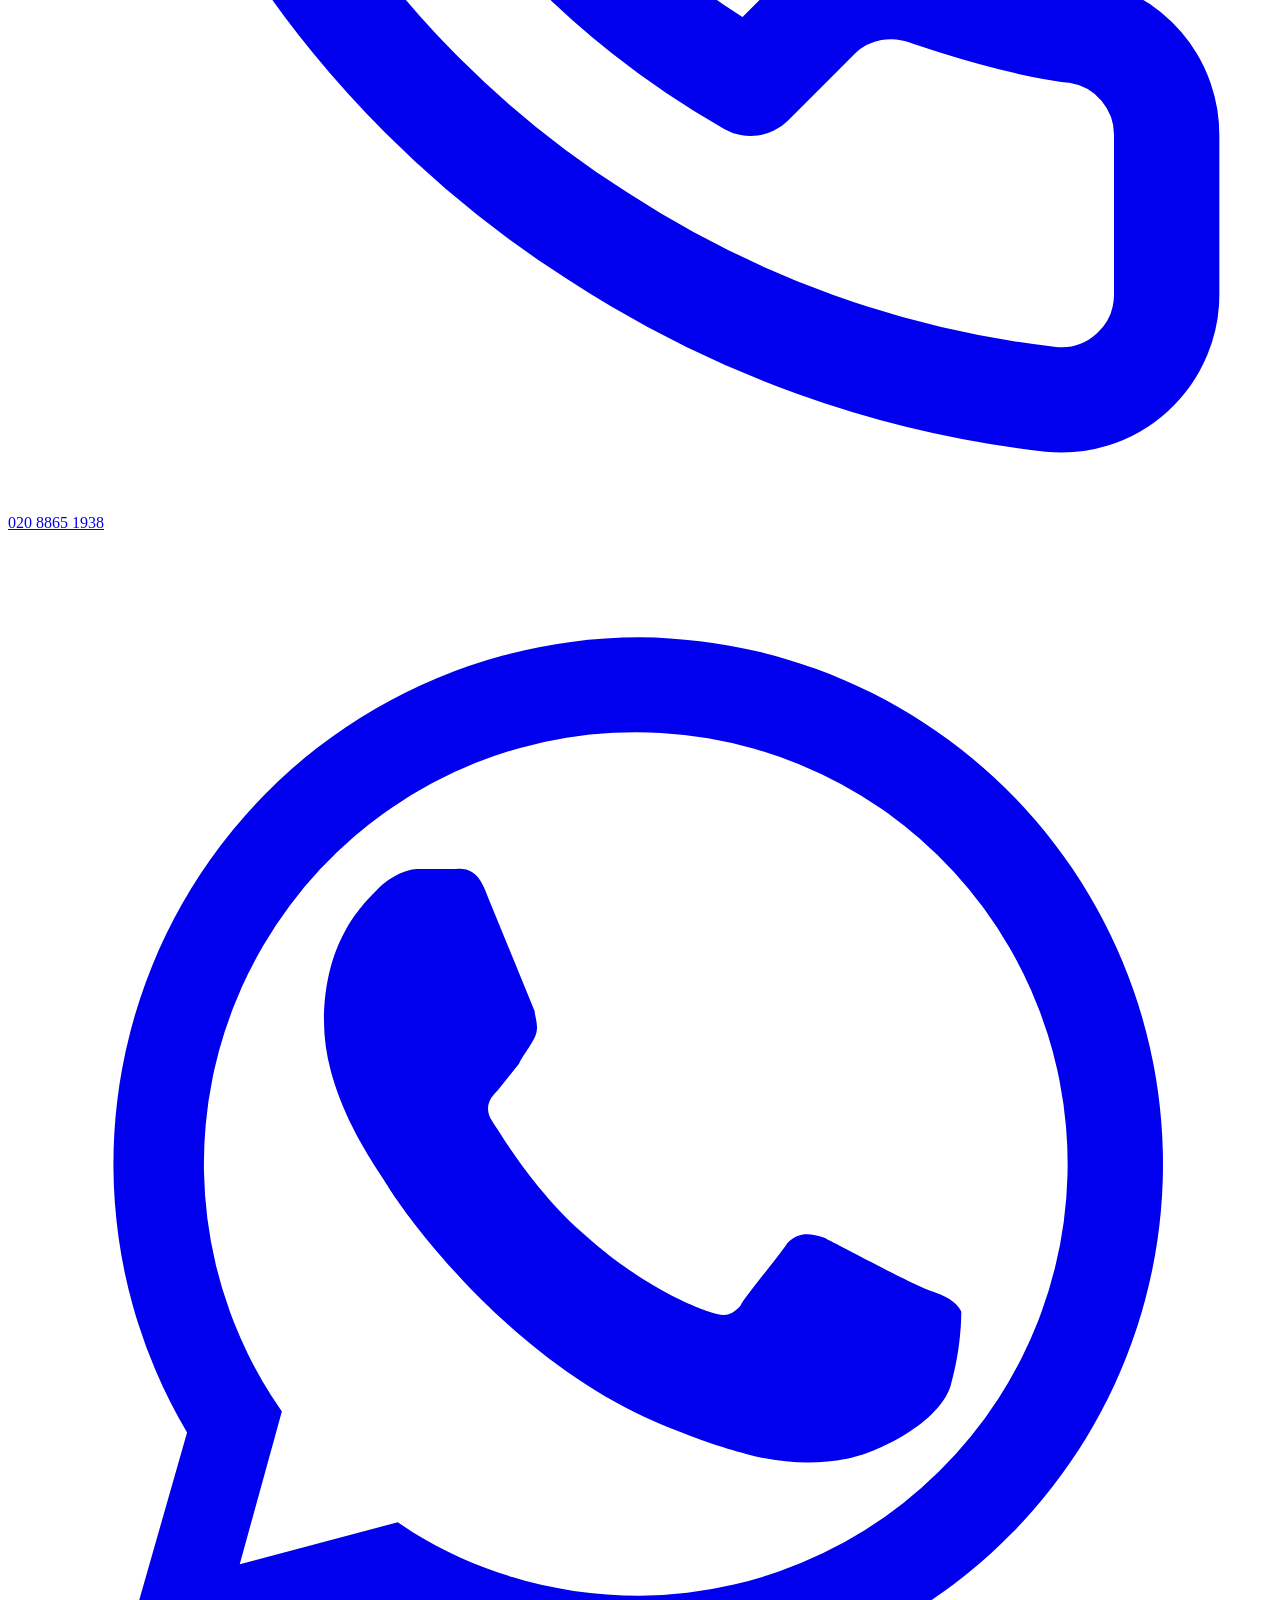
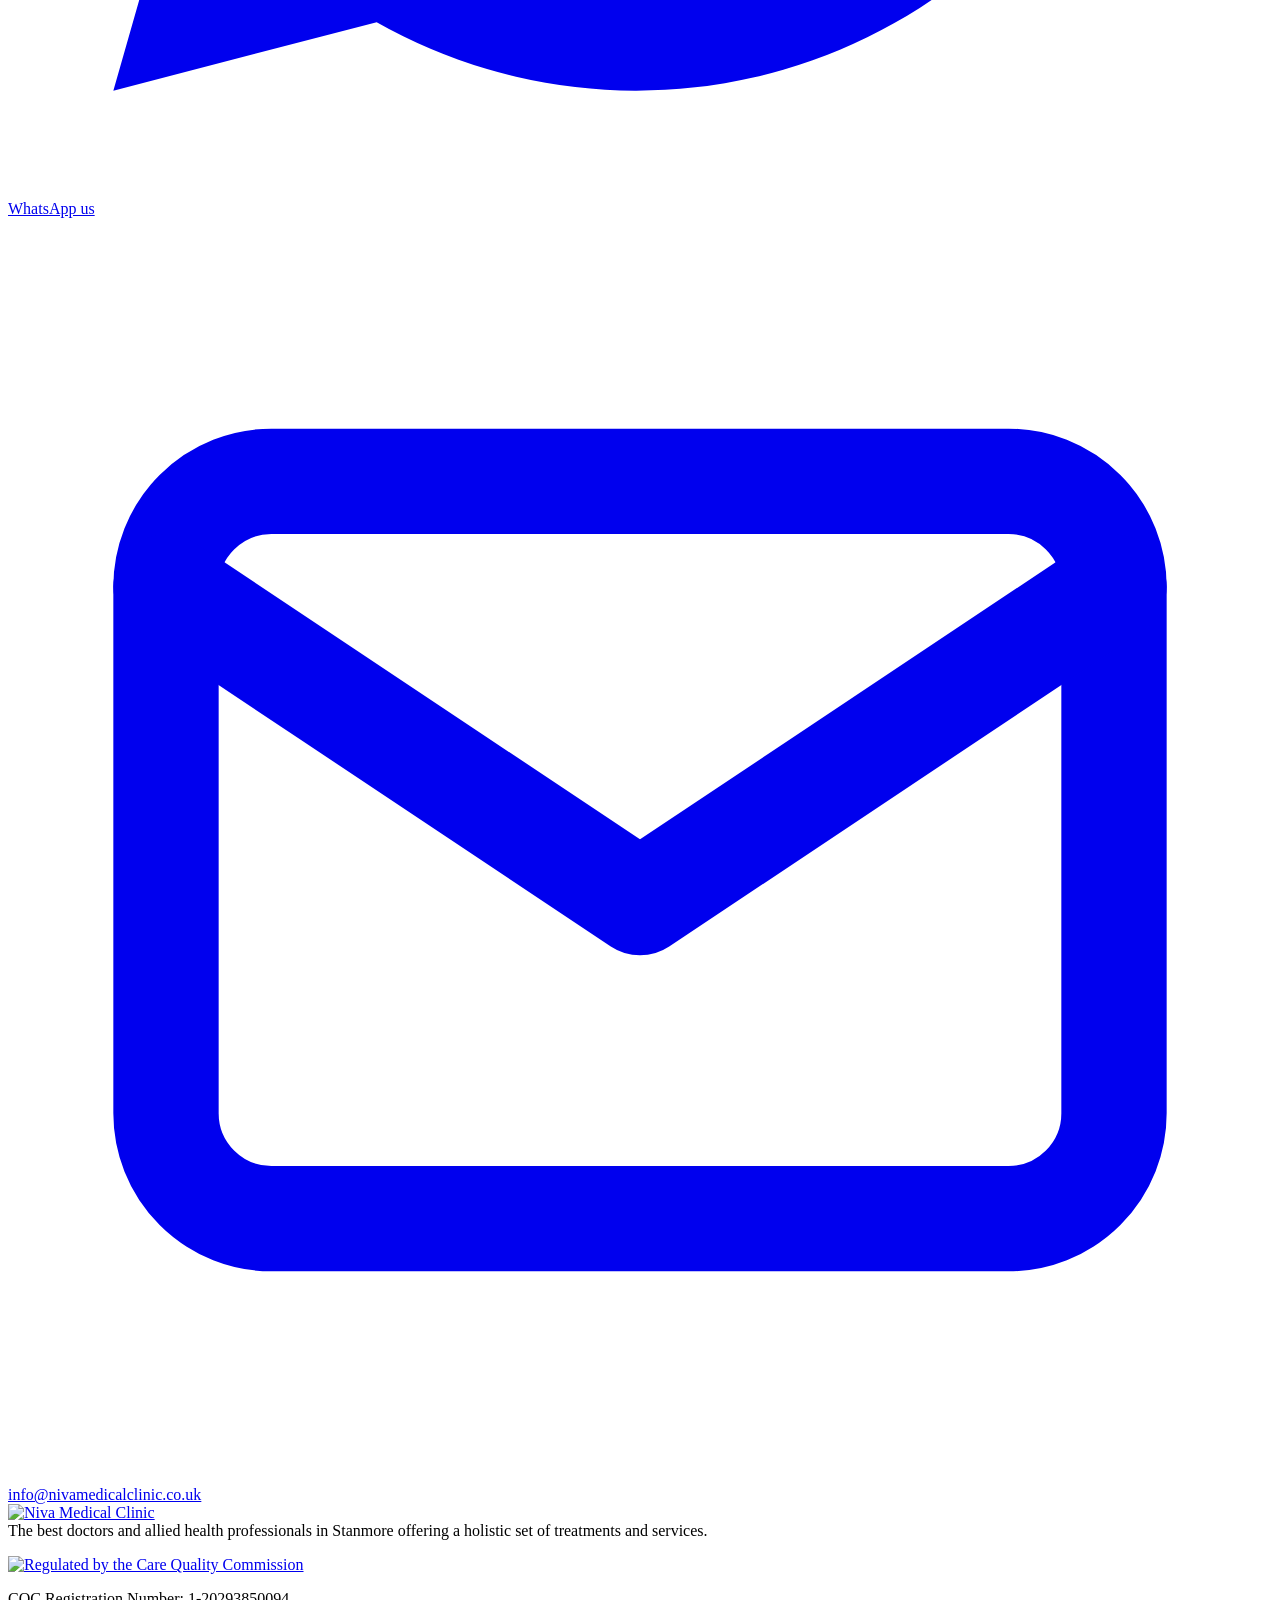
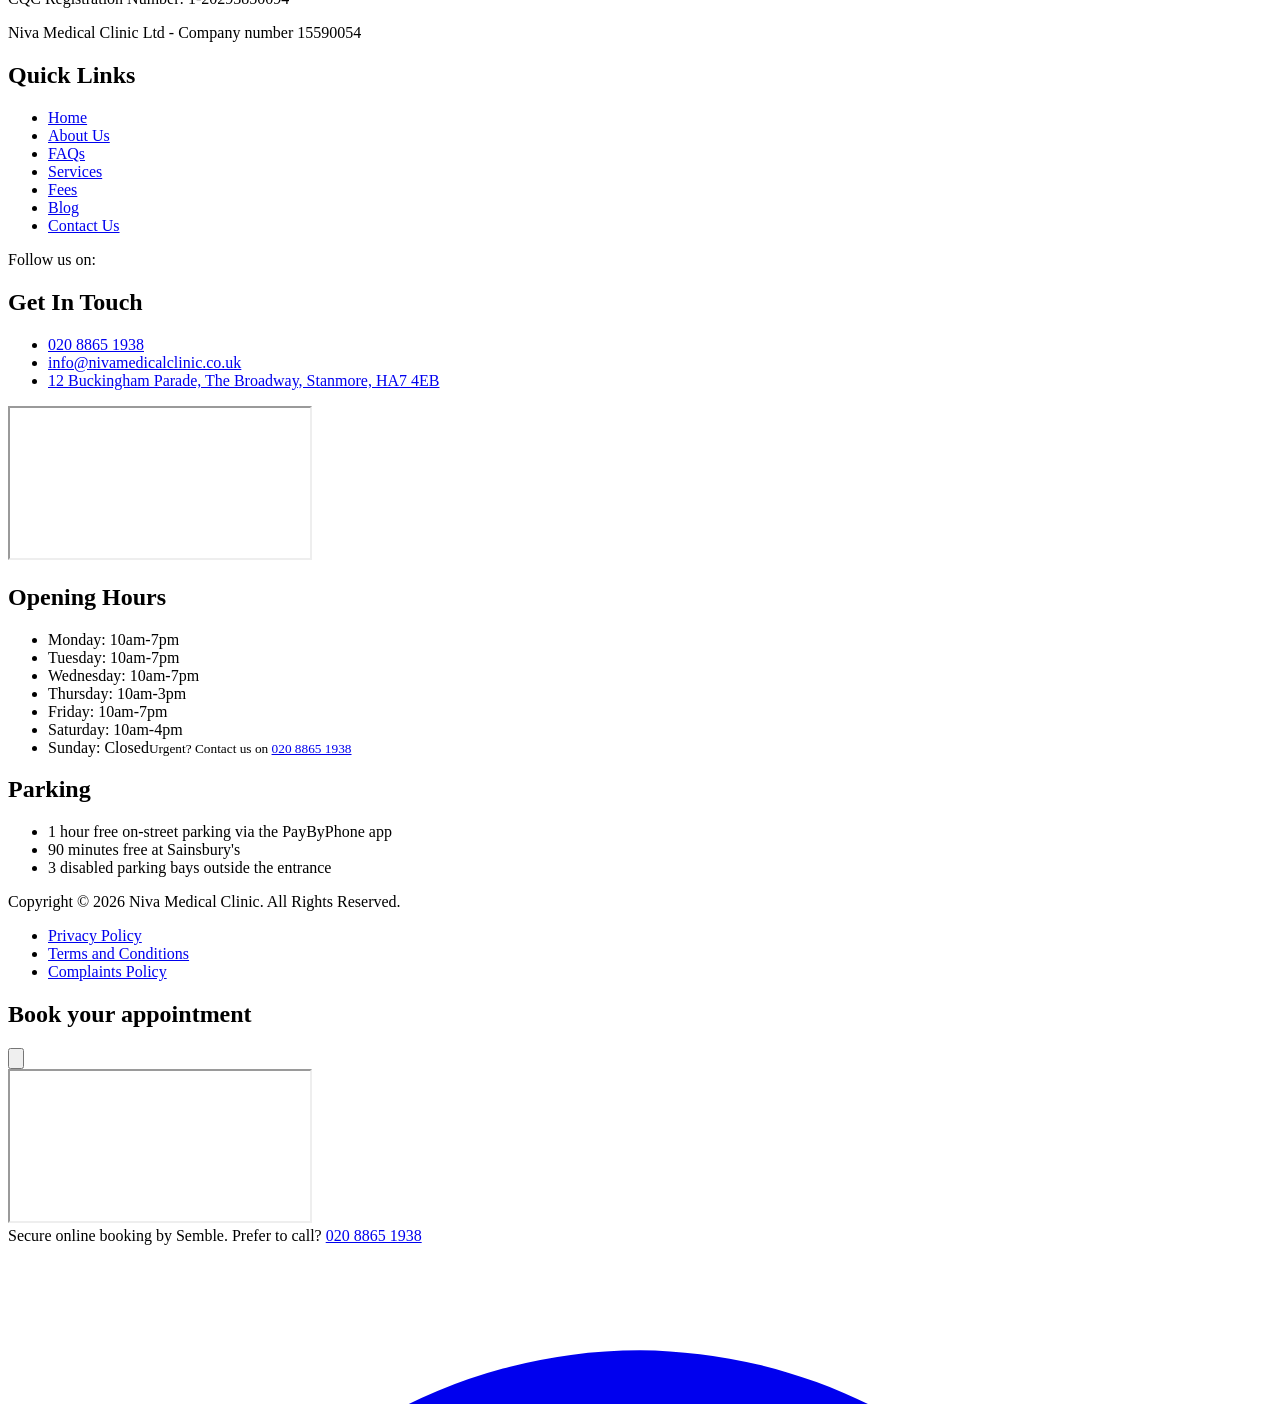
==== commit c239df15: "Footer: Sunday urgent-contact line and parking info on every page Client requests: - Sunday: listed " ====
--- a/public/contact/index.html
+++ b/public/contact/index.html
@@ -244,6 +244,8 @@
           <div><dt>Saturday</dt><dd>10am to 4pm</dd></div>
           <div><dt>Sunday</dt><dd>Closed</dd></div>
         </dl>
+        <p class="ct-urgent">Closed on Sundays, but you can still contact us for urgent requirements on <a href="tel:02088651938">020 8865 1938</a>.</p>
+        
         <a class="btn btn--dark" href="https://nivamedicalclinic.co.uk/book-online" data-book>Book an appointment</a>
       </div>
     </div>
@@ -297,7 +299,7 @@
         </div>
         <div class="find-side">
           <img src="/assets/img/clinic-exterior-day.webp" alt="The Niva Medical Clinic entrance on The Broadway, Stanmore" width="870" height="580" loading="lazy">
-          <p class="ct-parking"><i class="fas fa-parking" aria-hidden="true"></i><span>1 hour free on-street parking via the PayByPhone app, and 3 disabled parking bays outside the clinic entrance.</span></p>
+          <p class="ct-parking"><i class="fas fa-parking" aria-hidden="true"></i><span>1 hour free on-street parking via the PayByPhone app, 90 minutes free at Sainsbury's, and 3 disabled parking bays outside the clinic entrance.</span></p>
           <div class="contact-lines">
             <a href="https://maps.app.goo.gl/KWaXPmD4ticL5Gbr7" target="_blank" rel="noopener"><svg viewBox="0 0 24 24" fill="none" stroke="currentColor" stroke-width="2" stroke-linecap="round" stroke-linejoin="round" aria-hidden="true"><path d="M12 22s7-6.2 7-12a7 7 0 0 0-14 0c0 5.8 7 12 7 12z"/><circle cx="12" cy="10" r="2.5"/></svg><span>12 Buckingham Parade, The Broadway, Stanmore HA7 4EB</span></a>
             <a href="tel:+442088651938"><svg viewBox="0 0 24 24" fill="none" stroke="currentColor" stroke-width="2" stroke-linecap="round" stroke-linejoin="round" aria-hidden="true"><path d="M22 16.9v3a2 2 0 0 1-2.2 2 19.8 19.8 0 0 1-8.6-3.1 19.5 19.5 0 0 1-6-6A19.8 19.8 0 0 1 2.1 4.2 2 2 0 0 1 4.1 2h3a2 2 0 0 1 2 1.7c.1.9.4 1.9.7 2.8a2 2 0 0 1-.5 2.1L8.1 9.9a16 16 0 0 0 6 6l1.3-1.3a2 2 0 0 1 2.1-.4c.9.3 1.9.6 2.8.7a2 2 0 0 1 1.7 2z"/></svg>020 8865 1938</a>
@@ -357,6 +359,13 @@
           <li><i class="fas fa-clock" aria-hidden="true"></i><span>Thursday: 10am-3pm</span></li>
           <li><i class="fas fa-clock" aria-hidden="true"></i><span>Friday: 10am-7pm</span></li>
           <li><i class="fas fa-clock" aria-hidden="true"></i><span>Saturday: 10am-4pm</span></li>
+          <li><i class="fas fa-clock" aria-hidden="true"></i><span>Sunday: Closed<small class="ft-urgent">Urgent? Contact us on <a href="tel:02088651938">020 8865 1938</a></small></span></li>
+        </ul>
+        <h2 class="ft-sub">Parking</h2>
+        <ul>
+          <li><i class="fas fa-parking" aria-hidden="true"></i><span>1 hour free on-street parking via the PayByPhone app</span></li>
+          <li><i class="fas fa-shopping-cart" aria-hidden="true"></i><span>90 minutes free at Sainsbury's</span></li>
+          <li><i class="fas fa-wheelchair" aria-hidden="true"></i><span>3 disabled parking bays outside the entrance</span></li>
         </ul>
       </div>
     </div>
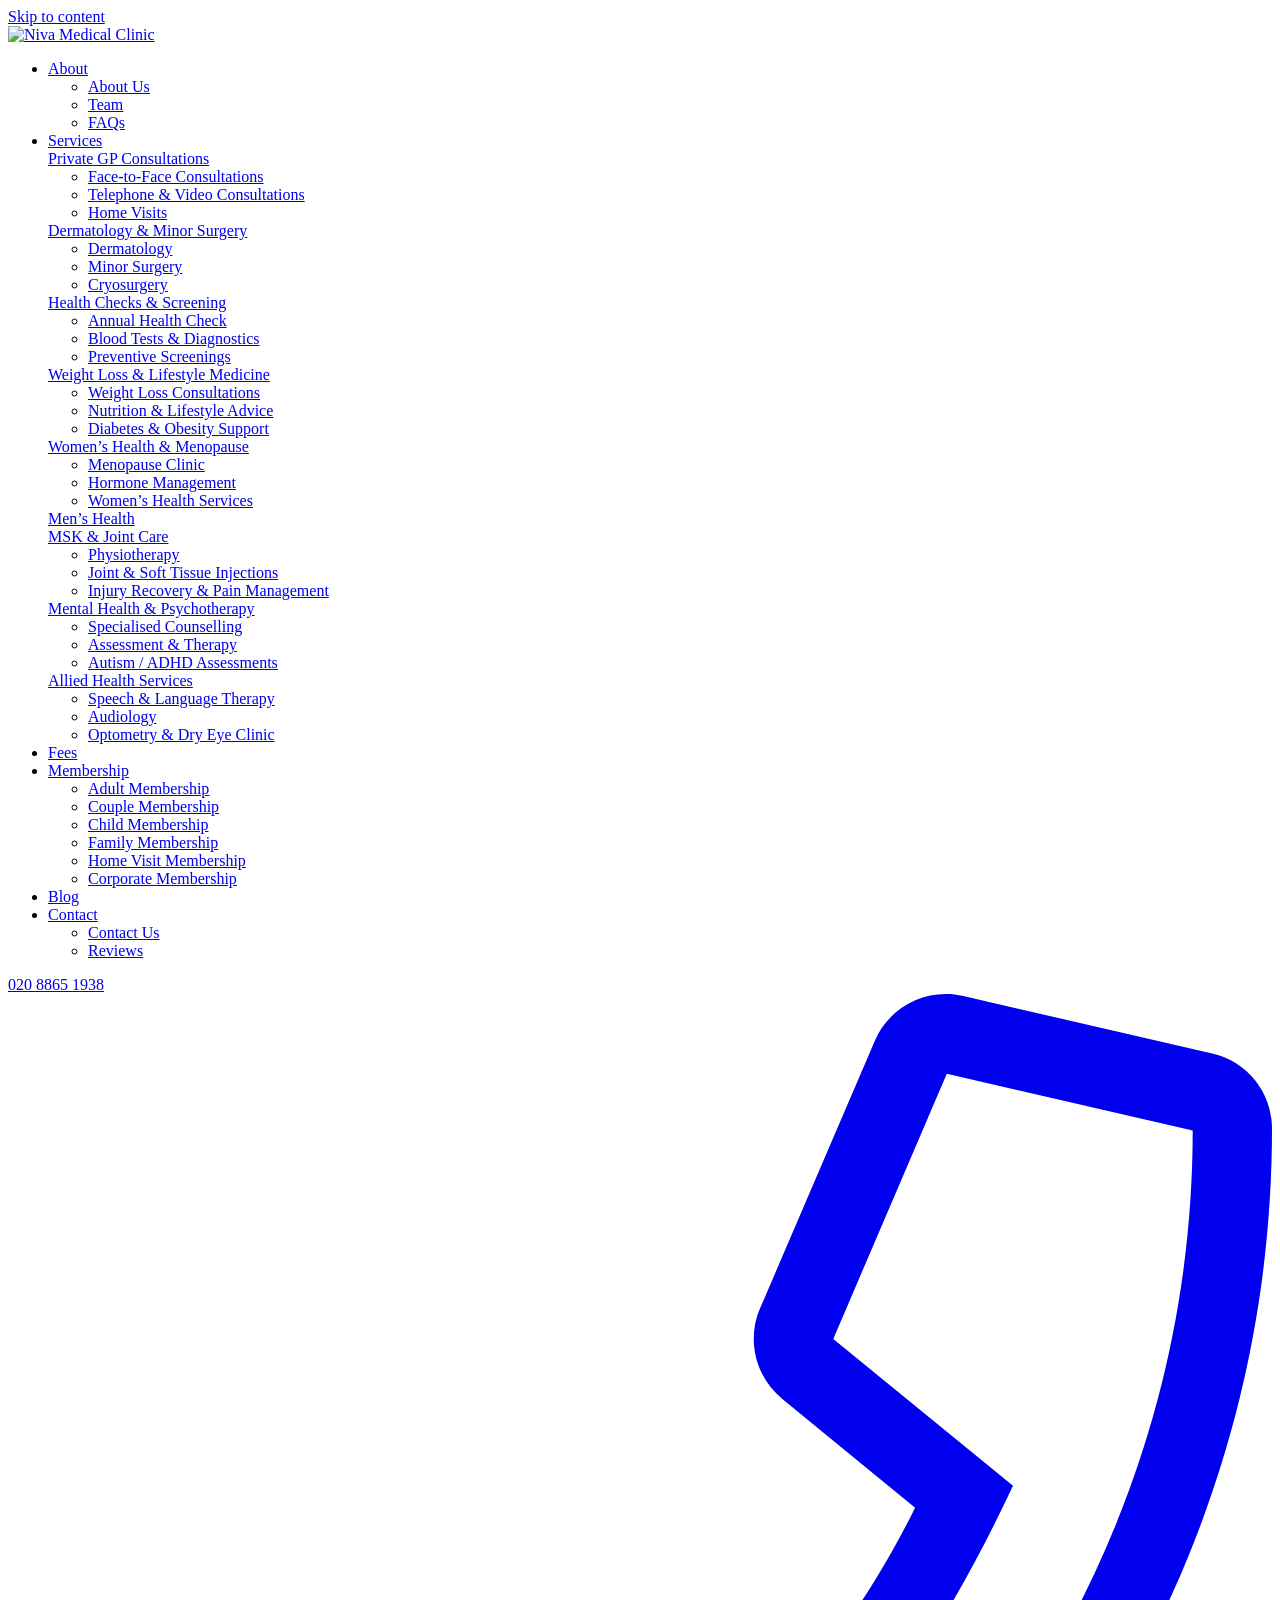
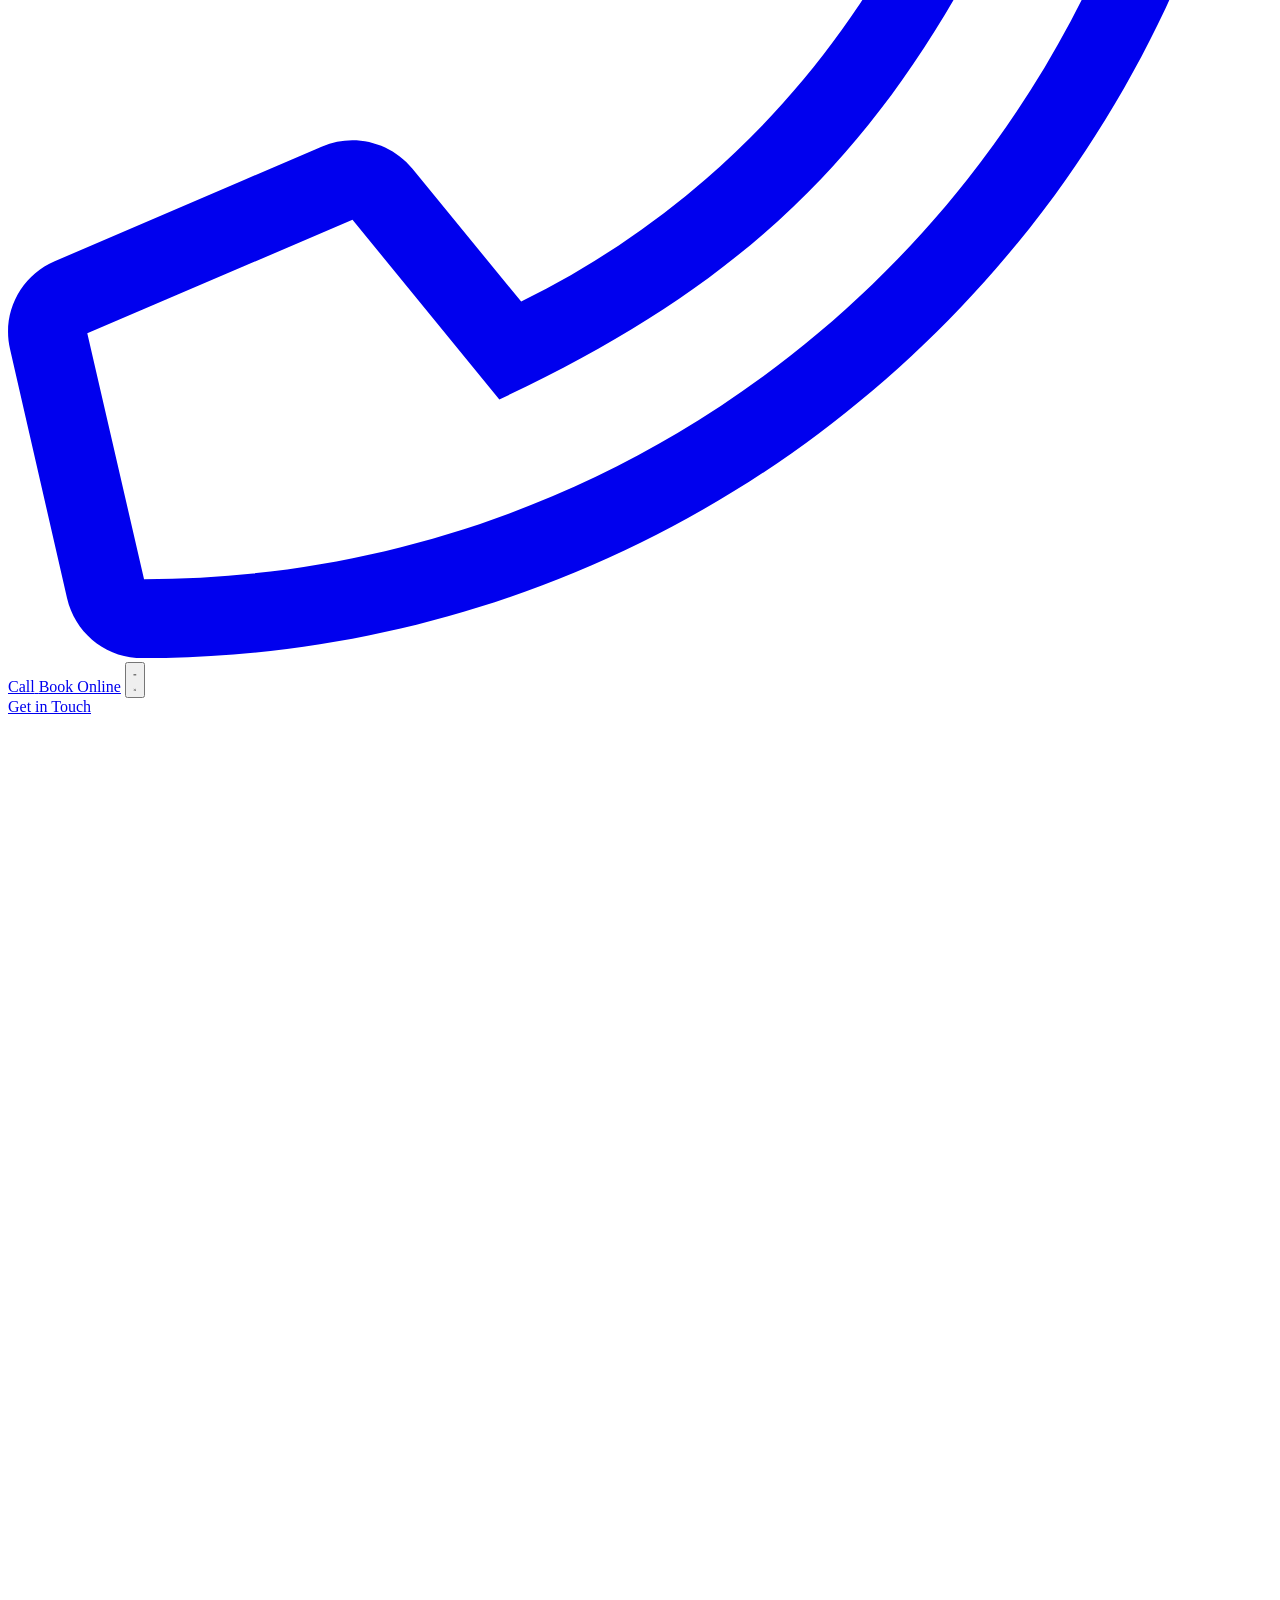
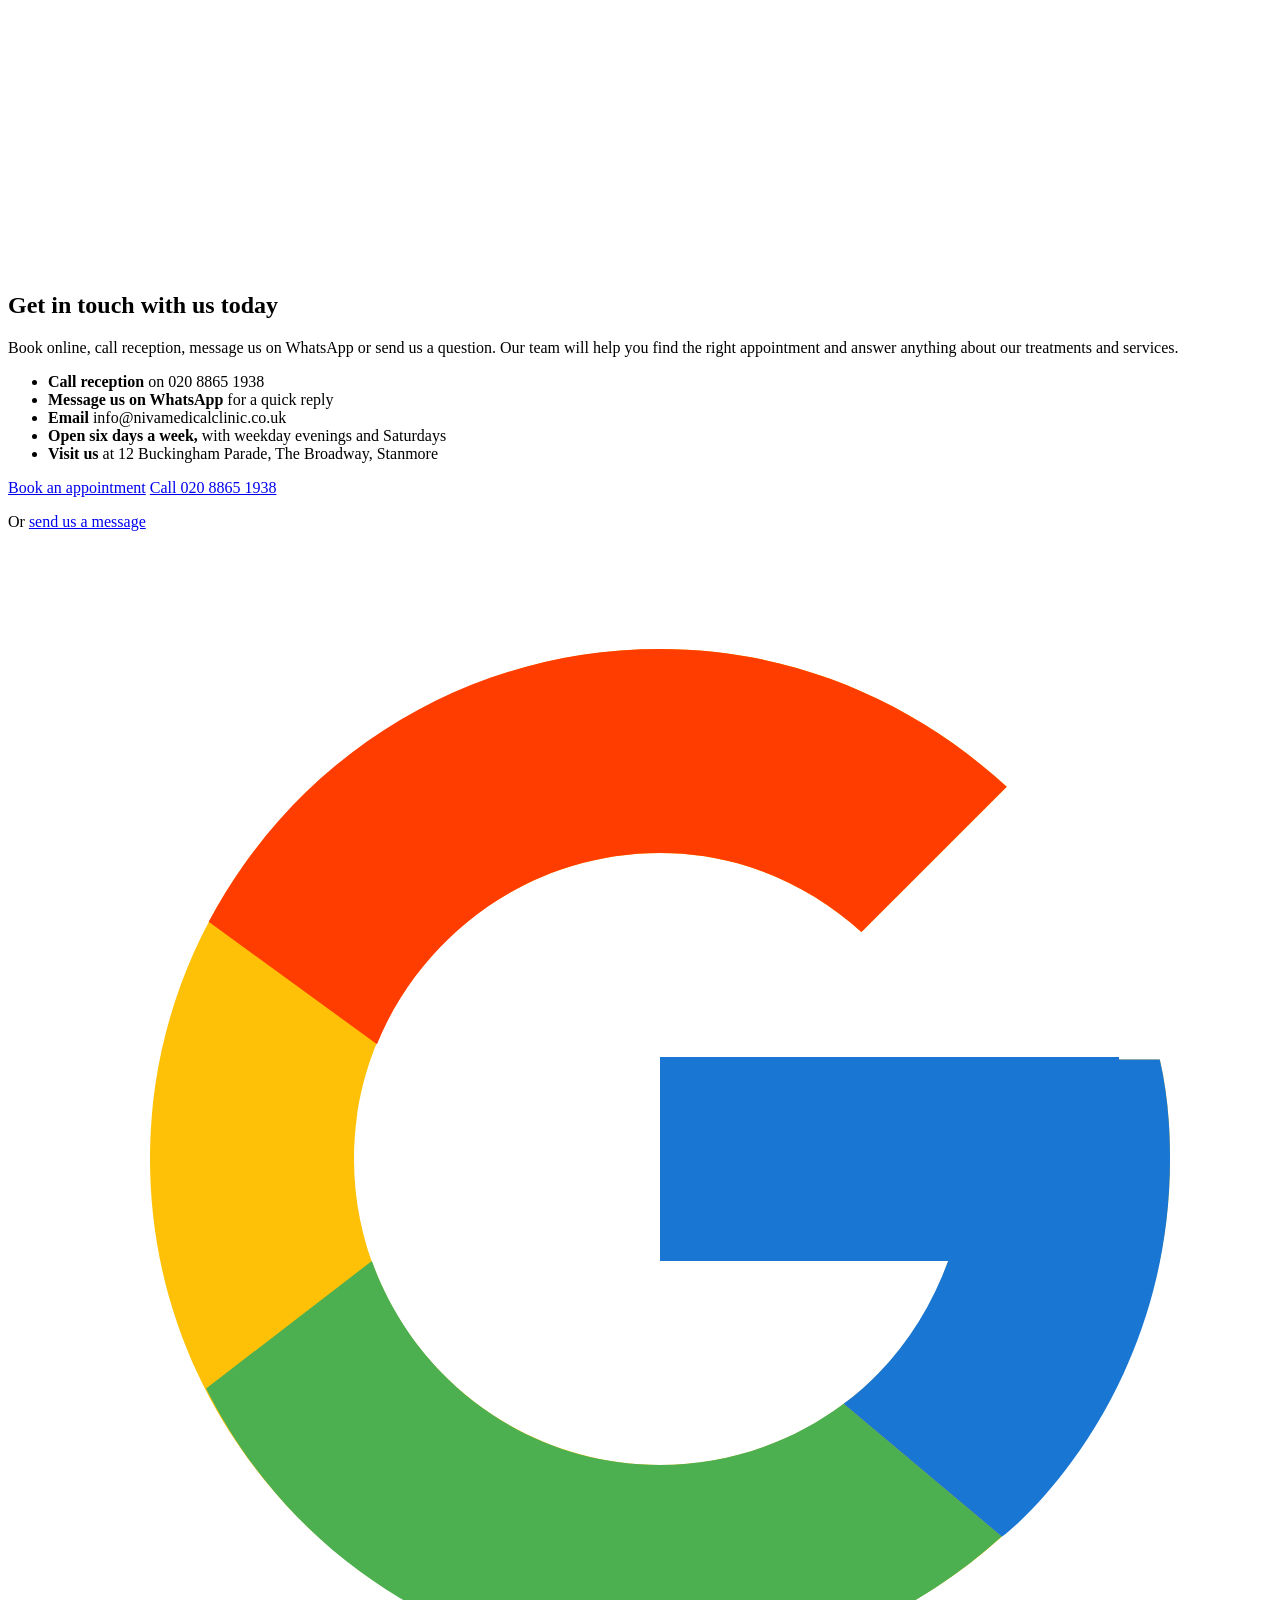
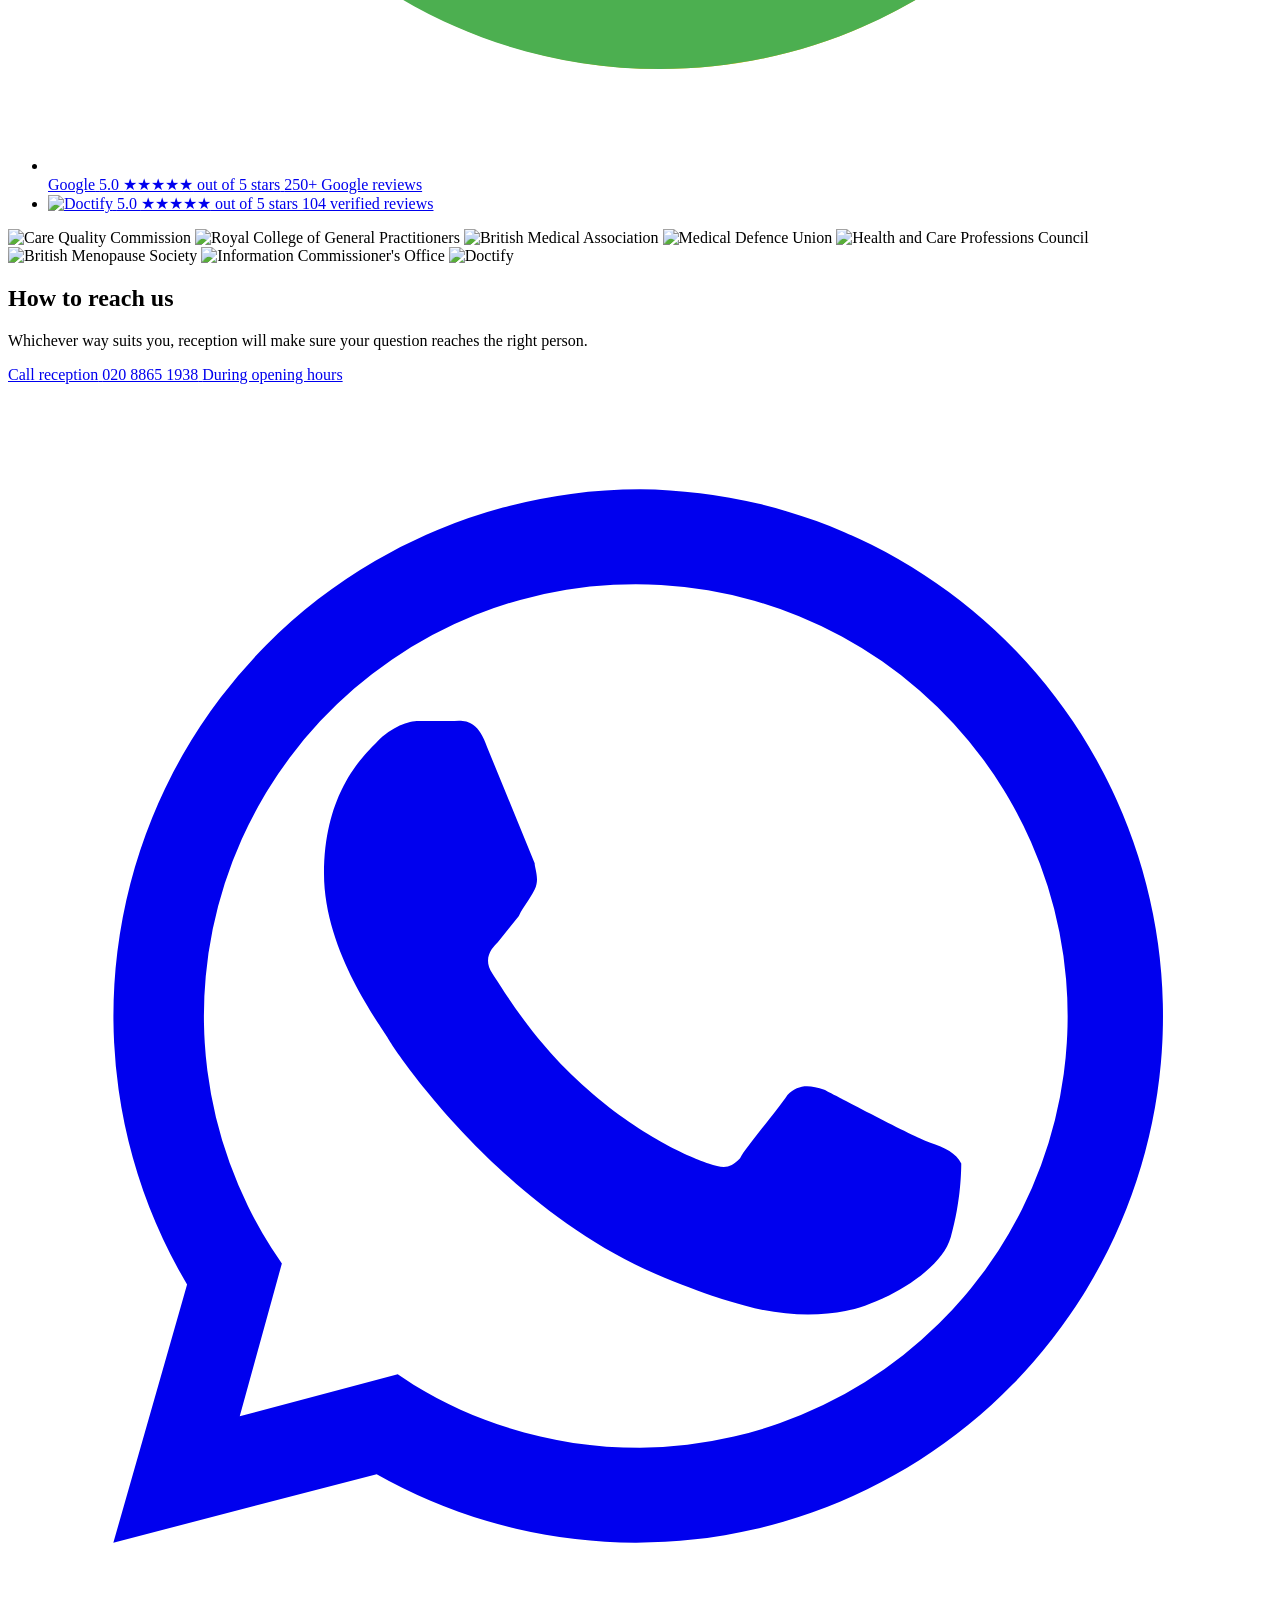
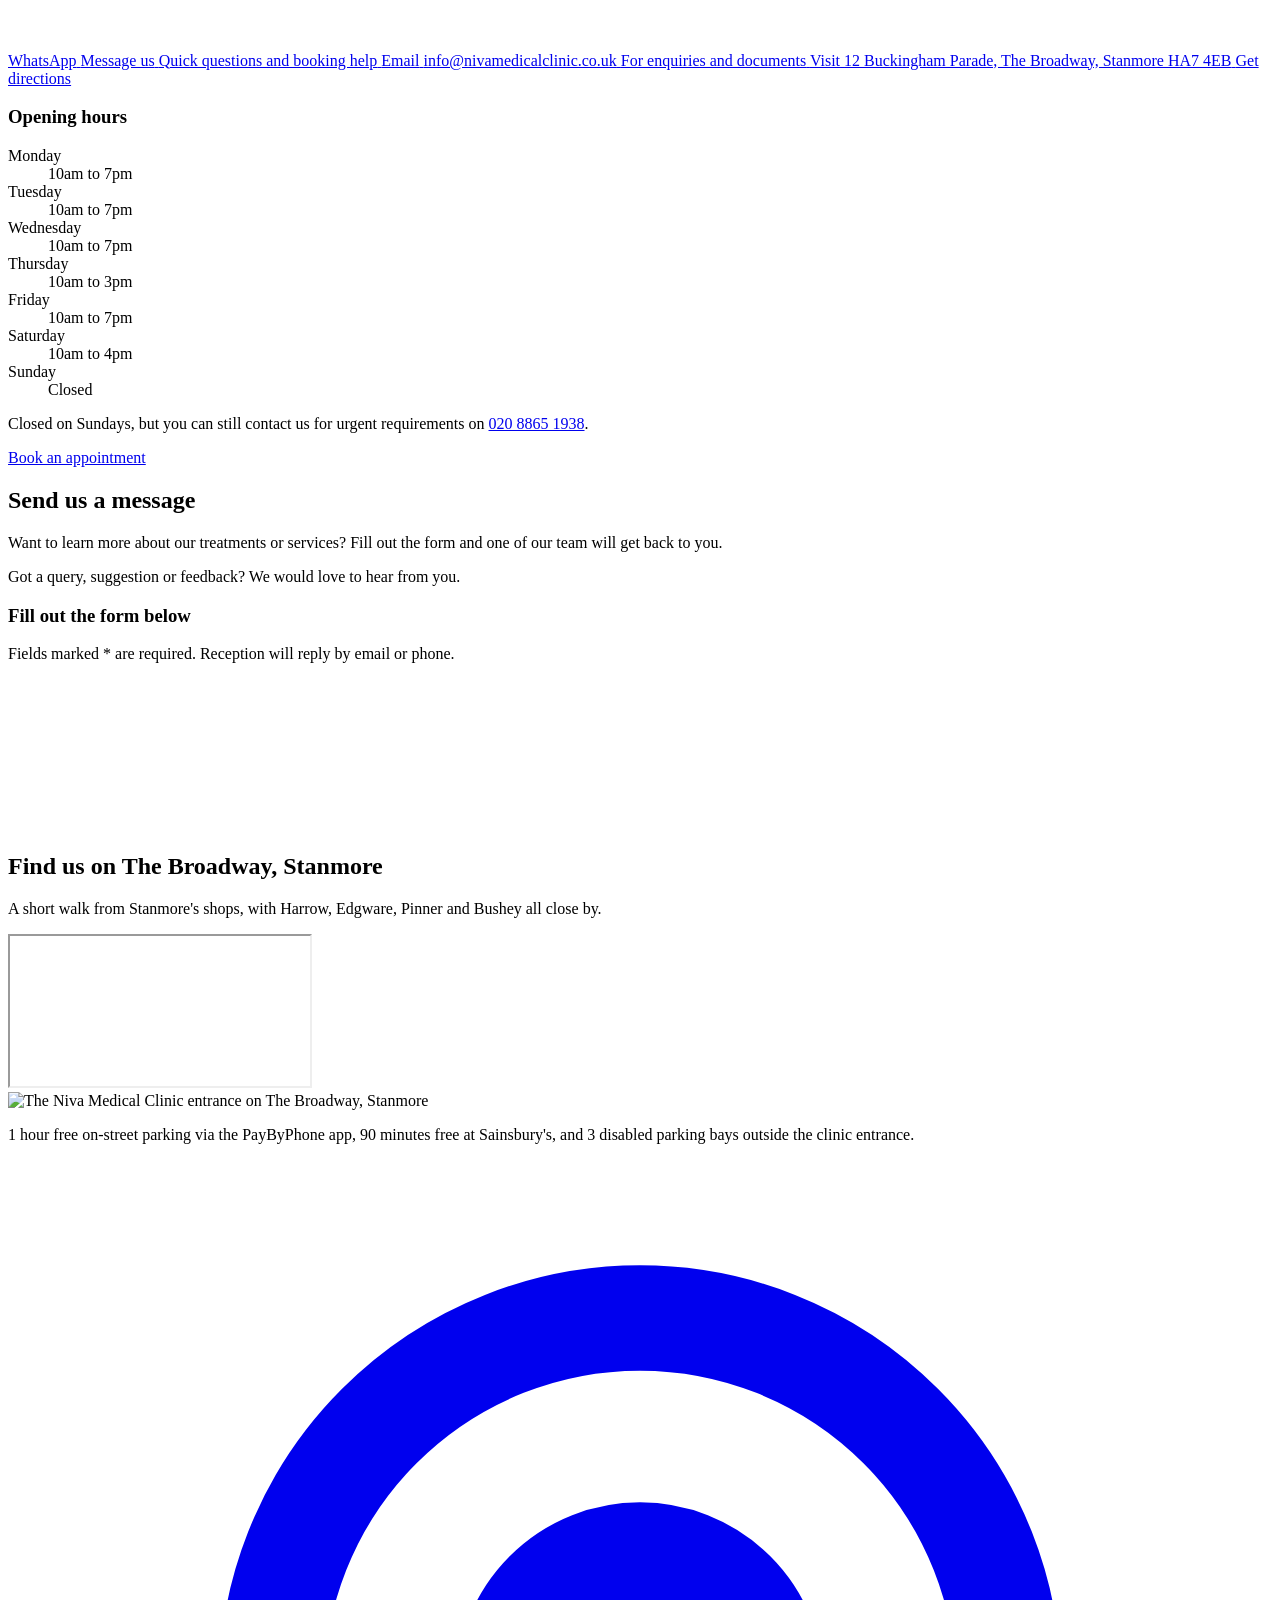
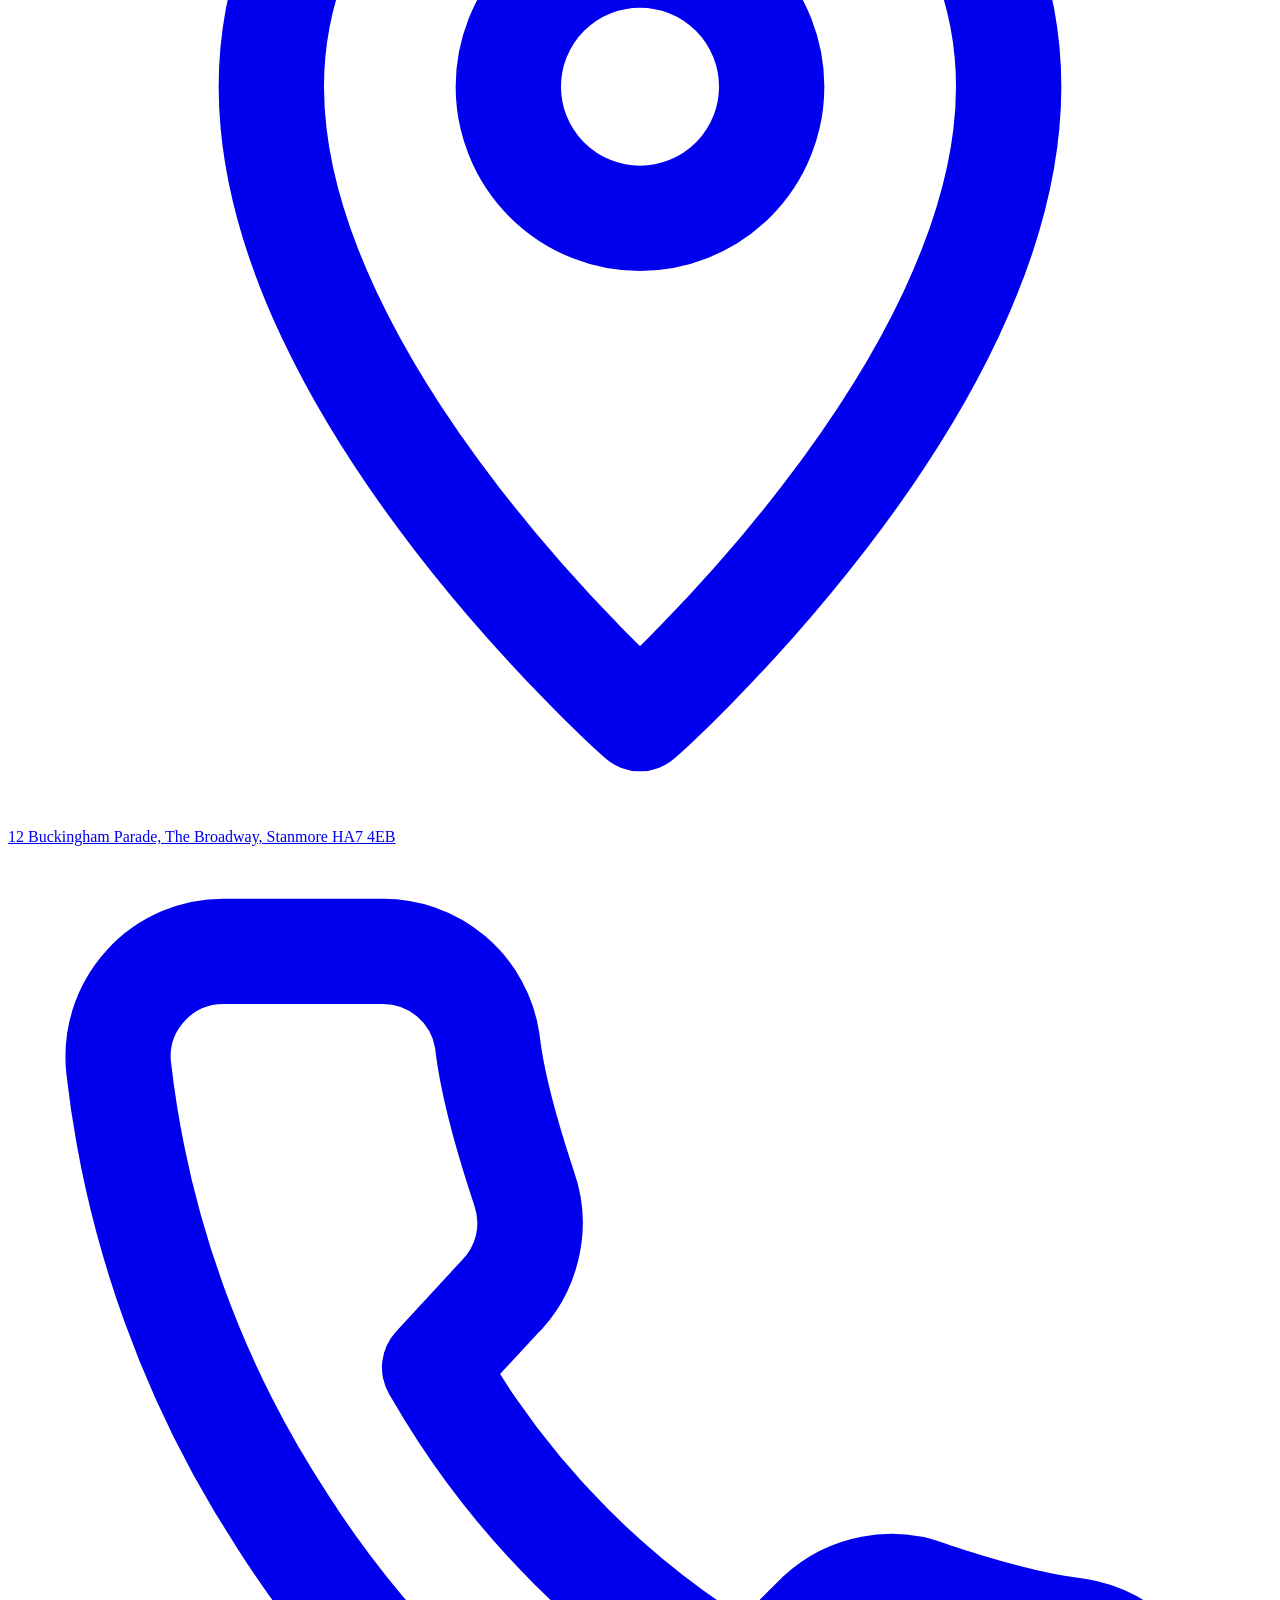
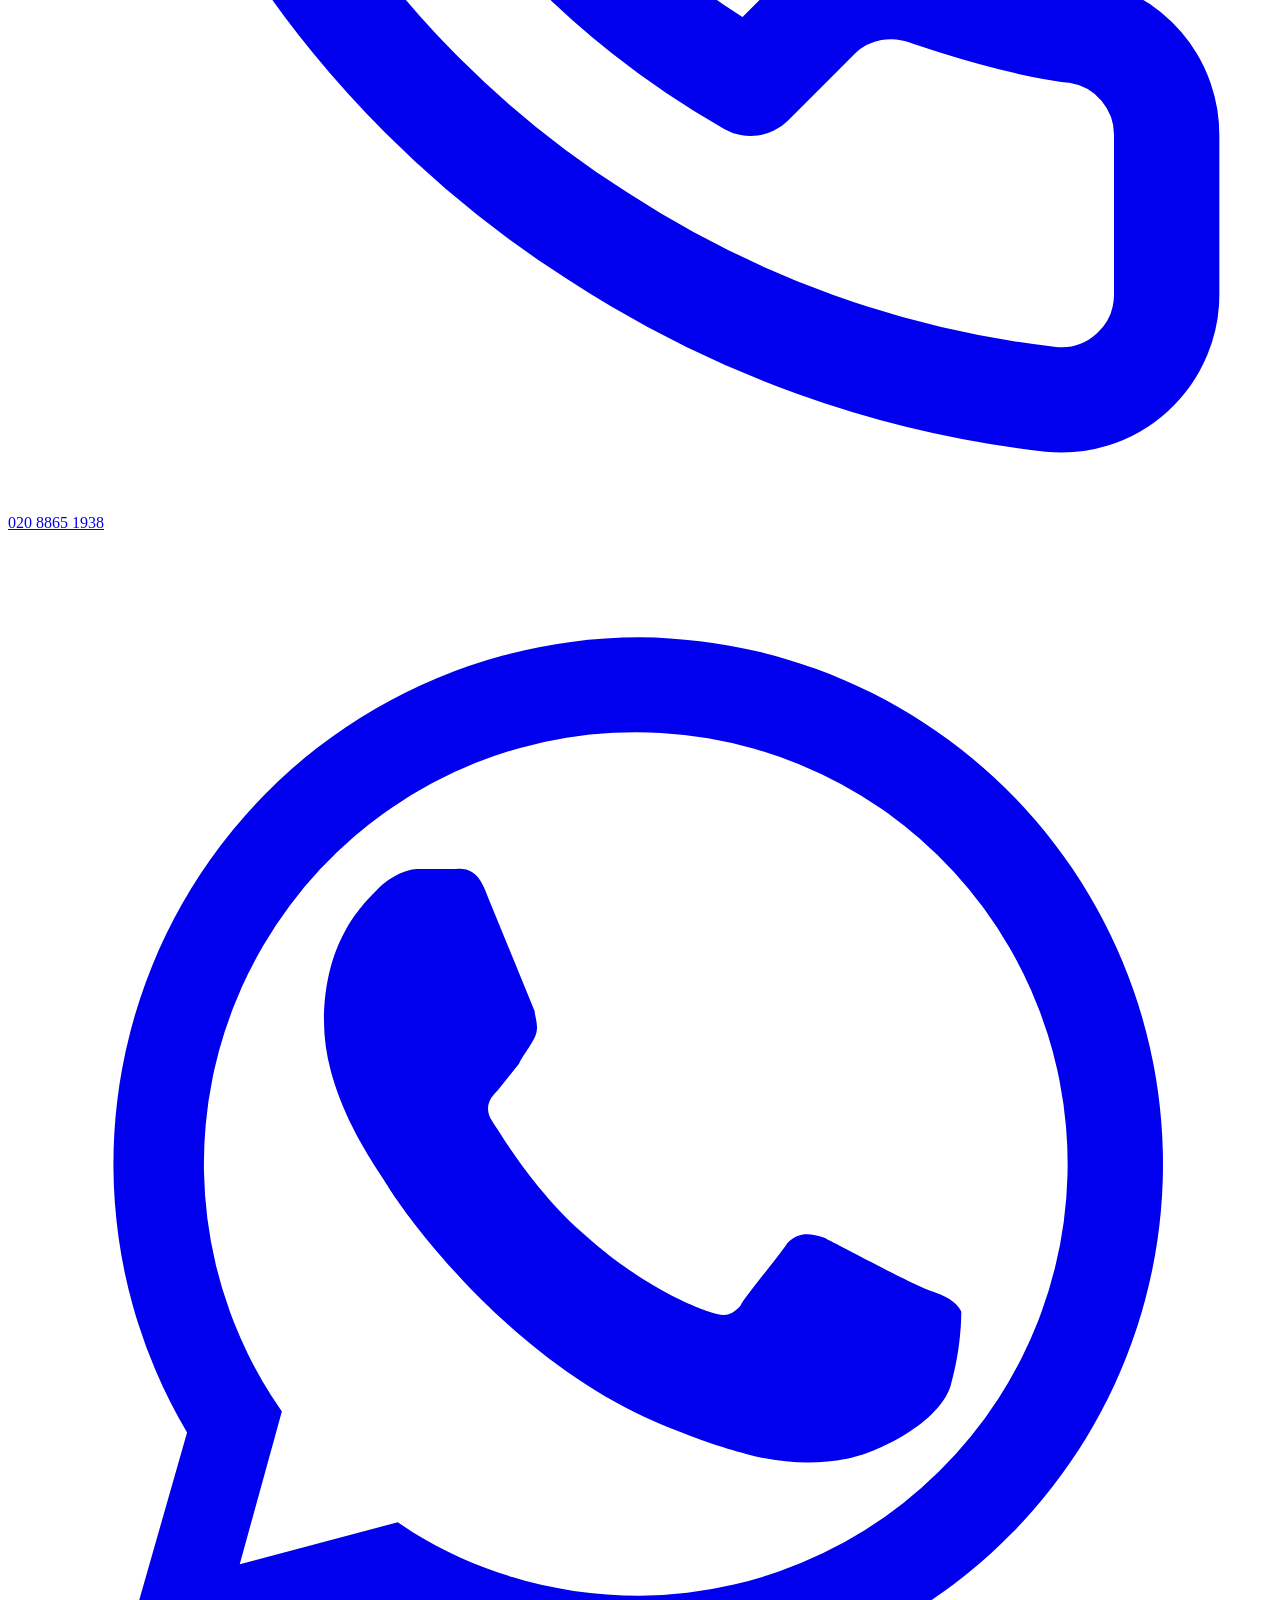
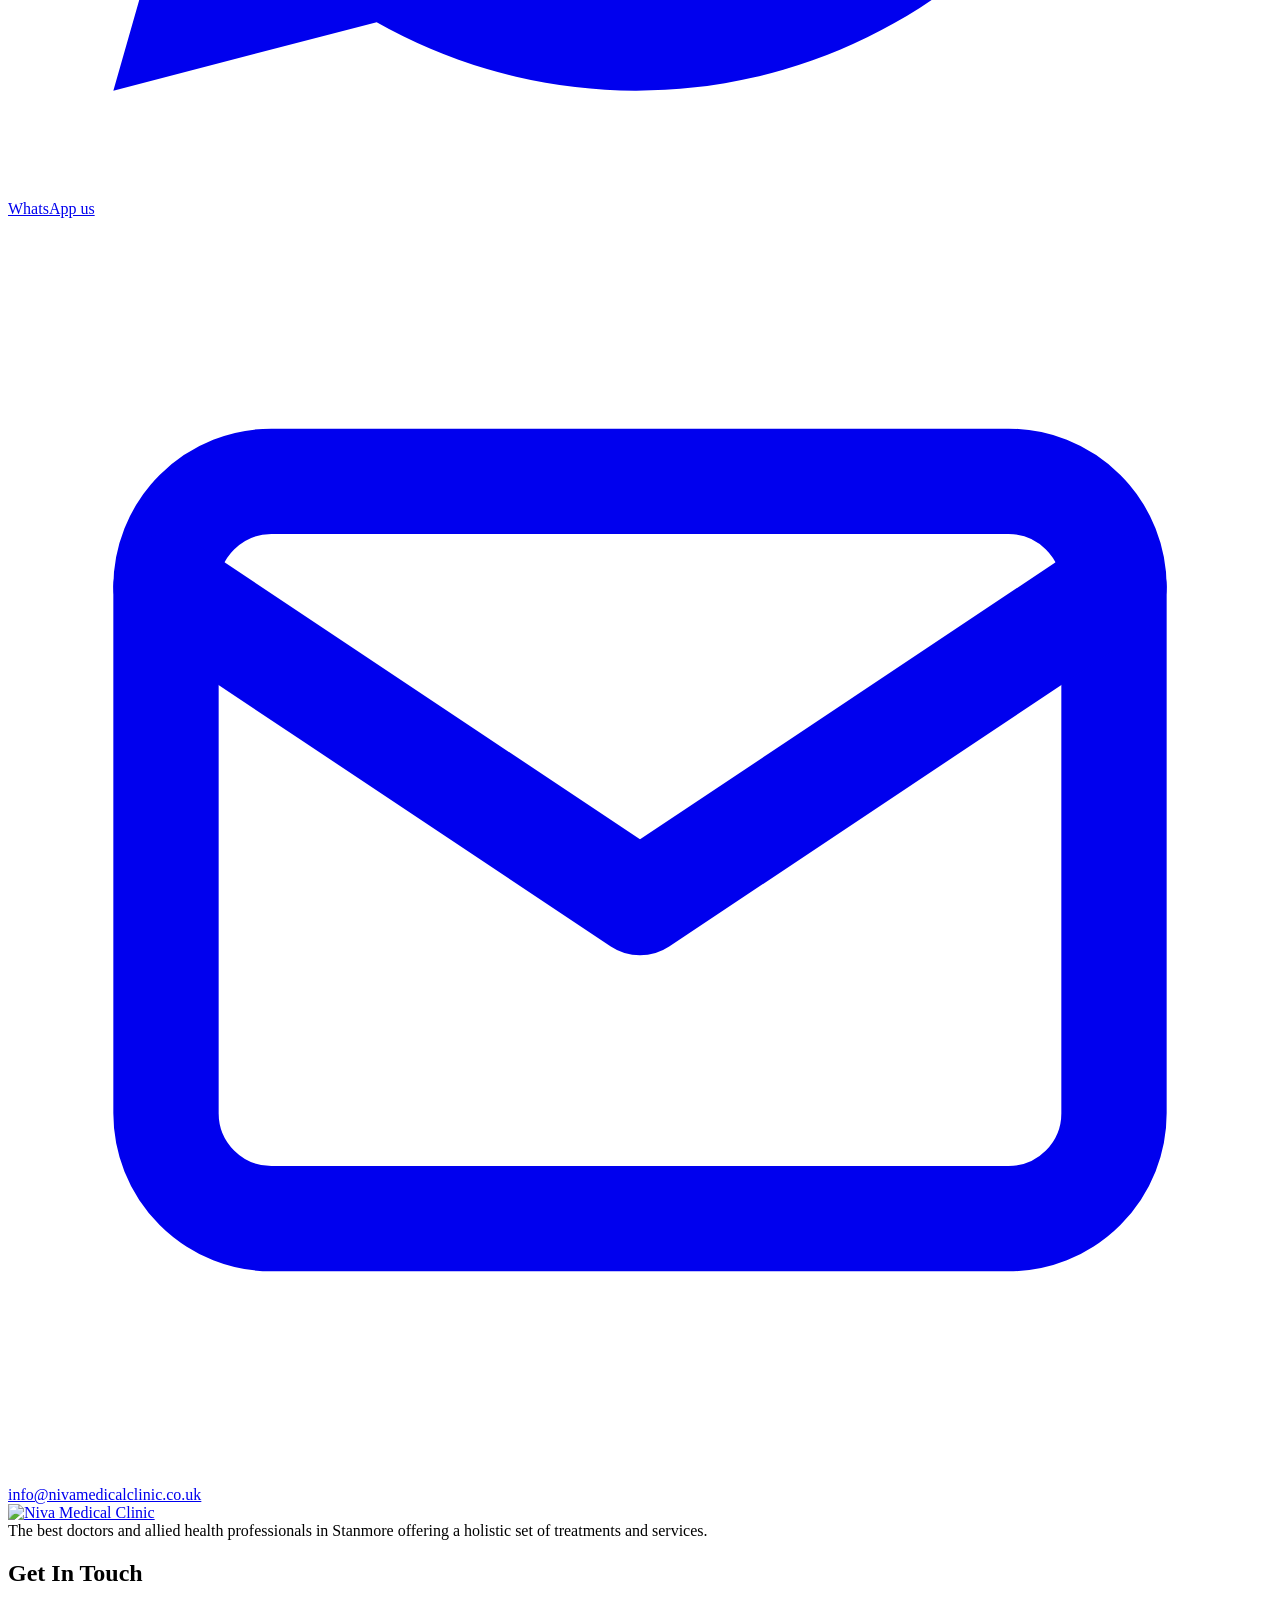
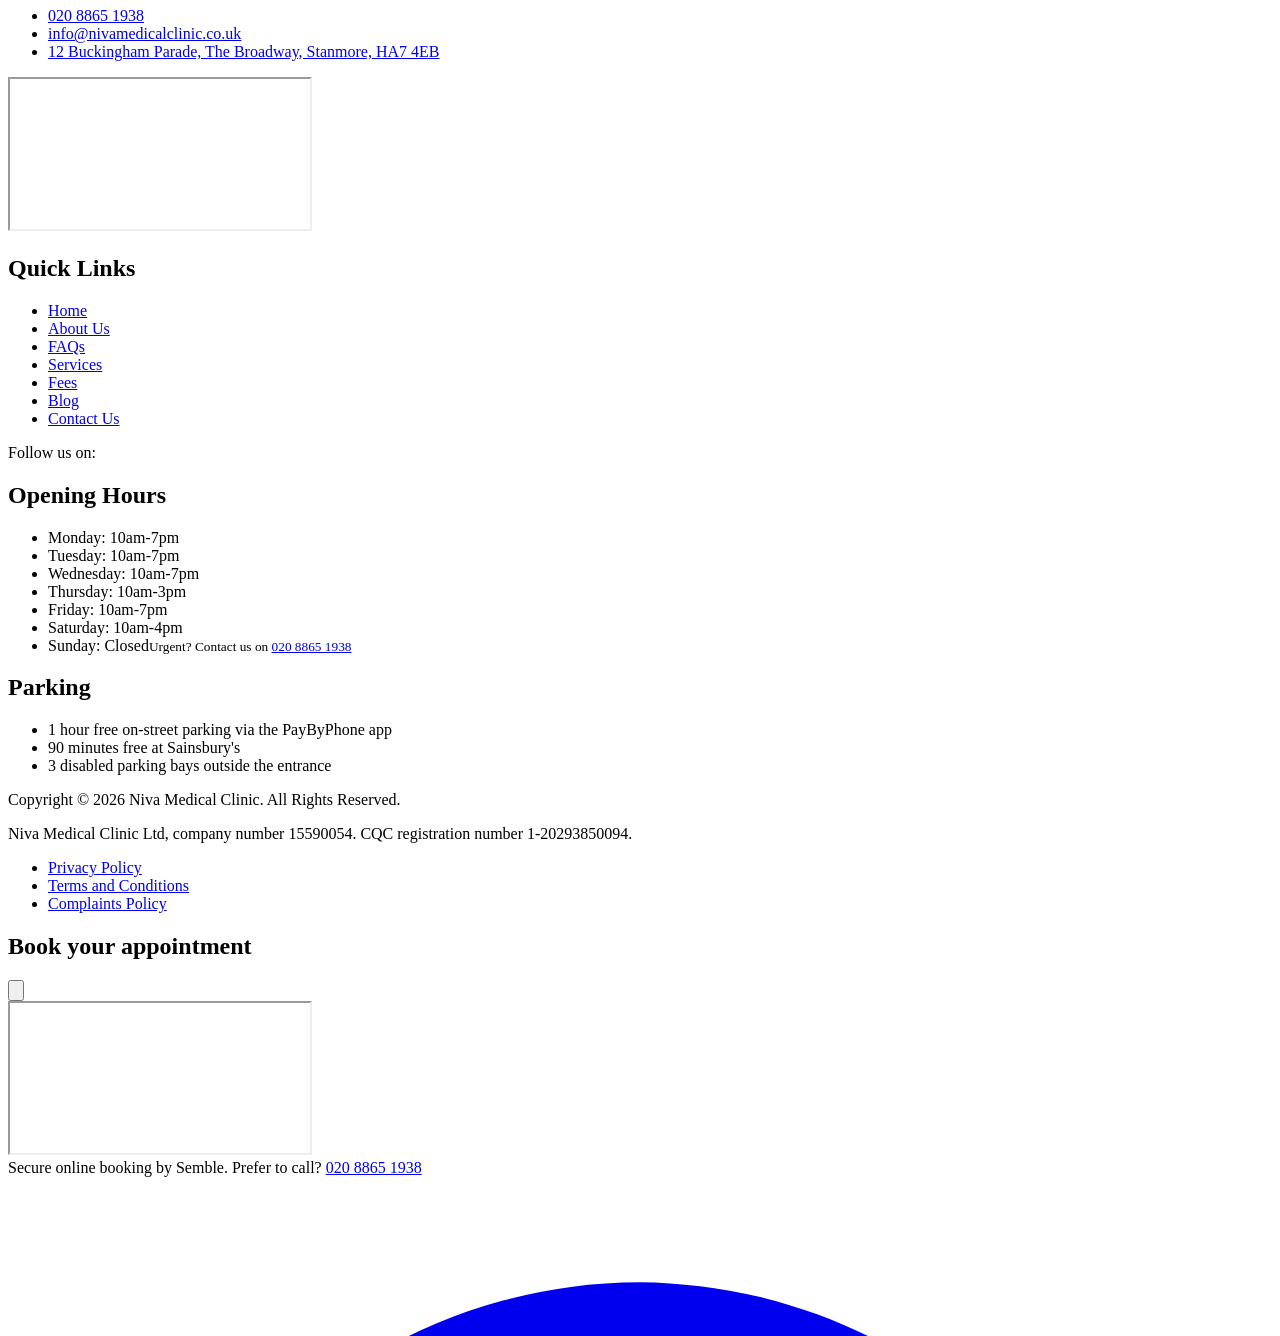
==== commit 4cf5a226: "Footer: rearrange per client mark-up Remove the CQC badge; Get In Touch + Doctify move under the bra" ====
--- a/public/contact/index.html
+++ b/public/contact/index.html
@@ -319,9 +319,13 @@
       <div>
         <a class="brand" href="/"><img src="/wp-content/uploads/2024/05/Asset-13x-8-1-1024x342.png" alt="Niva Medical Clinic" width="180" height="60" loading="lazy"></a>
         <p style="margin-top:var(--space-4)">The best doctors and allied health professionals in Stanmore offering a holistic set of treatments and services.</p>
-        <a class="cqc" href="https://www.cqc.org.uk/" rel="noopener"><img src="/wp-content/uploads/2024/05/download-1.png" alt="Regulated by the Care Quality Commission" width="200" height="94" loading="lazy"></a>
-        <p class="fine">CQC Registration Number: 1-20293850094</p>
-        <p class="fine">Niva Medical Clinic Ltd - Company number 15590054</p>
+        <h2 class="ft-sub">Get In Touch</h2>
+        <ul>
+          <li><i class="fas fa-phone-alt" aria-hidden="true"></i><a href="tel:02088651938">020 8865 1938</a></li>
+          <li><i class="fas fa-envelope" aria-hidden="true"></i><a href="mailto:info@nivamedicalclinic.co.uk">info@nivamedicalclinic.co.uk</a></li>
+          <li><i class="fas fa-map-marked-alt" aria-hidden="true"></i><a href="https://maps.app.goo.gl/LVsn2fPaAZTbvUPd6" rel="noopener">12 Buckingham Parade, The Broadway, Stanmore, HA7 4EB</a></li>
+        </ul>
+        <div class="doctify"><iframe title="Niva Medical Clinic average rating on Doctify" loading="lazy" src="https://www.doctify.com/wv2/average-rating-widget?containerId=0ljkigy5&amp;language=en&amp;linkUrl=https://www.doctify.com/uk/practice/niva-medical-clinic&amp;profileType=practice&amp;slugs=niva-medical-clinic&amp;tenantId=athena-uk&amp;theme=gradientBlue&amp;widgetName=average-rating-widget"></iframe></div>
       </div>
       <nav aria-labelledby="ft-links">
         <h2 id="ft-links">Quick Links</h2>
@@ -342,15 +346,6 @@
         </div>
       </nav>
       <div>
-        <h2>Get In Touch</h2>
-        <ul>
-          <li><i class="fas fa-phone-alt" aria-hidden="true"></i><a href="tel:02088651938">020 8865 1938</a></li>
-          <li><i class="fas fa-envelope" aria-hidden="true"></i><a href="mailto:info@nivamedicalclinic.co.uk">info@nivamedicalclinic.co.uk</a></li>
-          <li><i class="fas fa-map-marked-alt" aria-hidden="true"></i><a href="https://maps.app.goo.gl/LVsn2fPaAZTbvUPd6" rel="noopener">12 Buckingham Parade, The Broadway, Stanmore, HA7 4EB</a></li>
-        </ul>
-        <div class="doctify"><iframe title="Niva Medical Clinic average rating on Doctify" loading="lazy" src="https://www.doctify.com/wv2/average-rating-widget?containerId=0ljkigy5&amp;language=en&amp;linkUrl=https://www.doctify.com/uk/practice/niva-medical-clinic&amp;profileType=practice&amp;slugs=niva-medical-clinic&amp;tenantId=athena-uk&amp;theme=gradientBlue&amp;widgetName=average-rating-widget"></iframe></div>
-      </div>
-      <div>
         <h2>Opening Hours</h2>
         <ul>
           <li><i class="fas fa-clock" aria-hidden="true"></i><span>Monday: 10am-7pm</span></li>
@@ -361,7 +356,9 @@
           <li><i class="fas fa-clock" aria-hidden="true"></i><span>Saturday: 10am-4pm</span></li>
           <li><i class="fas fa-clock" aria-hidden="true"></i><span>Sunday: Closed<small class="ft-urgent">Urgent? Contact us on <a href="tel:02088651938">020 8865 1938</a></small></span></li>
         </ul>
-        <h2 class="ft-sub">Parking</h2>
+      </div>
+      <div>
+        <h2>Parking</h2>
         <ul>
           <li><i class="fas fa-parking" aria-hidden="true"></i><span>1 hour free on-street parking via the PayByPhone app</span></li>
           <li><i class="fas fa-shopping-cart" aria-hidden="true"></i><span>90 minutes free at Sainsbury's</span></li>
@@ -370,7 +367,10 @@
       </div>
     </div>
     <div class="footer-bottom">
-      <p>Copyright © 2026 Niva Medical Clinic. All Rights Reserved.</p>
+      <div class="ft-legal">
+        <p>Copyright © 2026 Niva Medical Clinic. All Rights Reserved.</p>
+        <p class="ft-reg">Niva Medical Clinic Ltd, company number 15590054. CQC registration number 1-20293850094.</p>
+      </div>
       <ul>
         <li><a href="https://nivamedicalclinic.co.uk/privacy-policy">Privacy Policy</a></li>
         <li><a href="https://nivamedicalclinic.co.uk/terms-and-conditions/">Terms and Conditions</a></li>
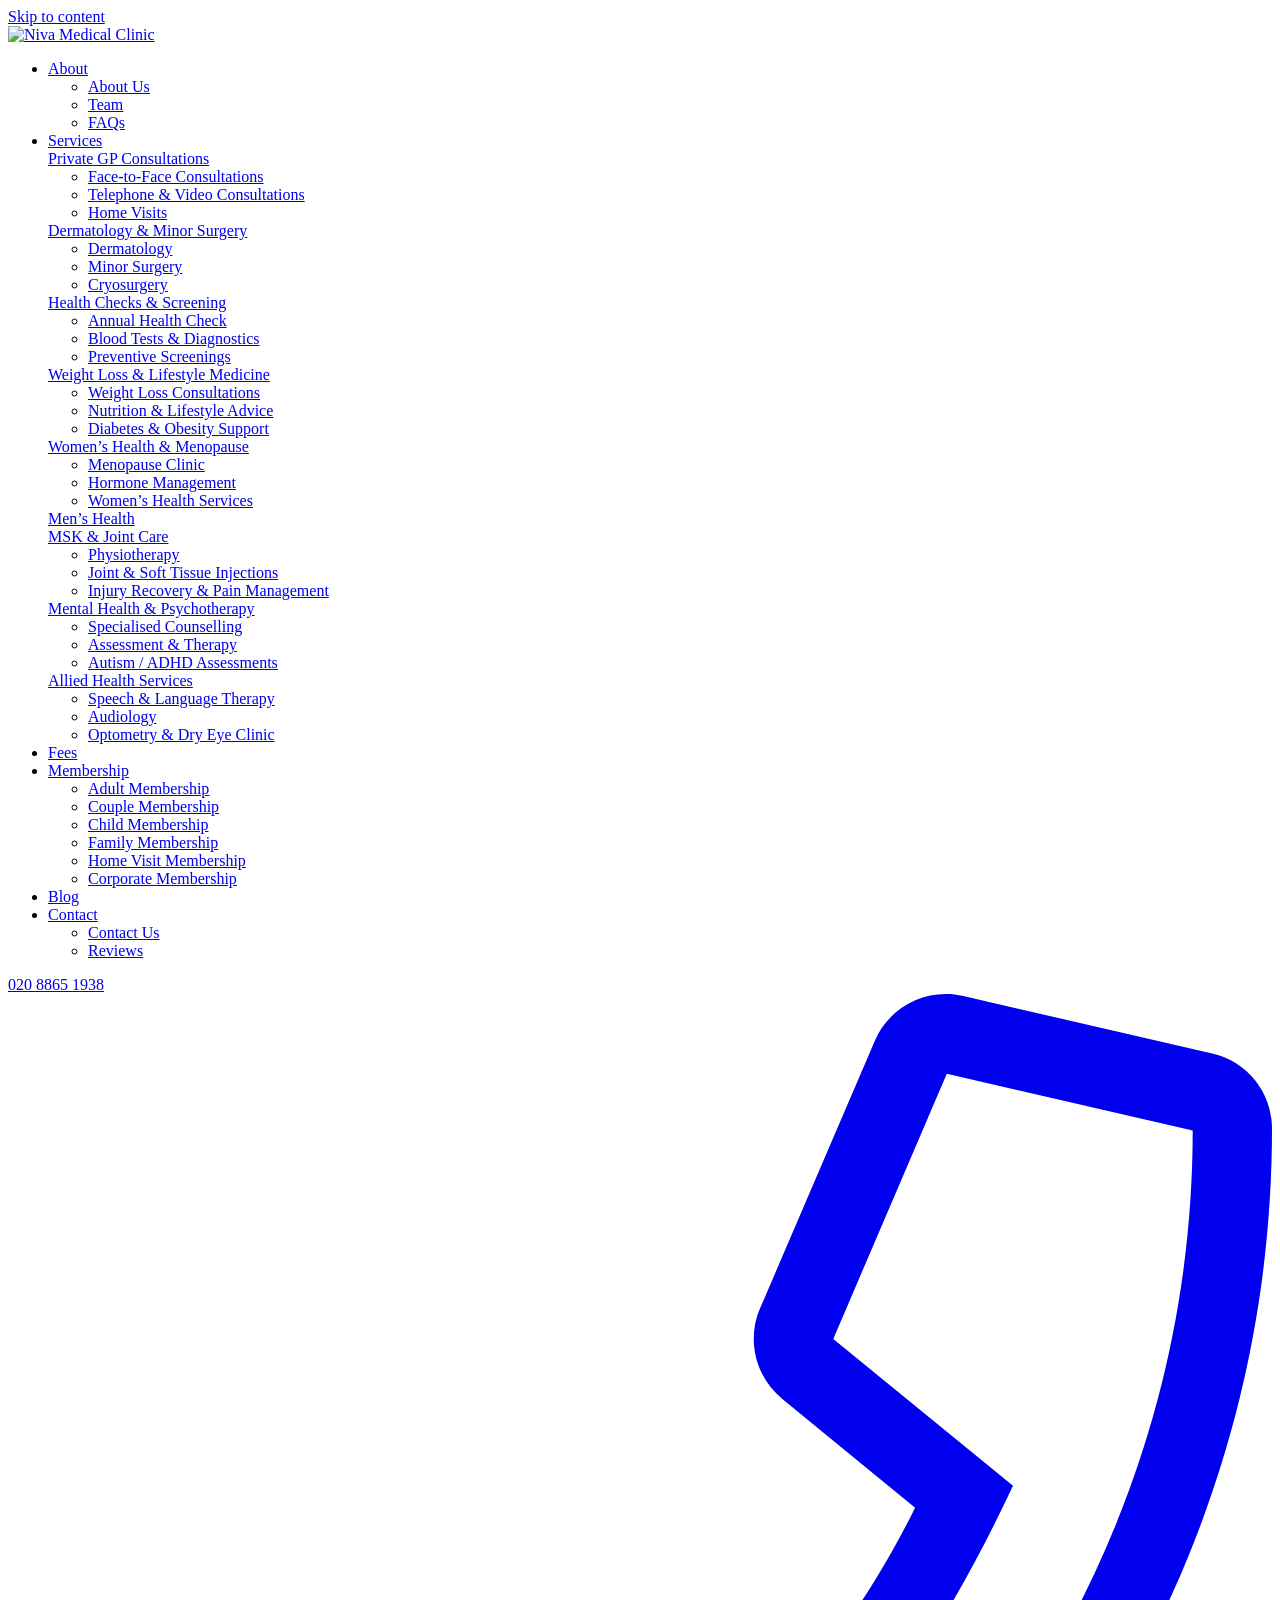
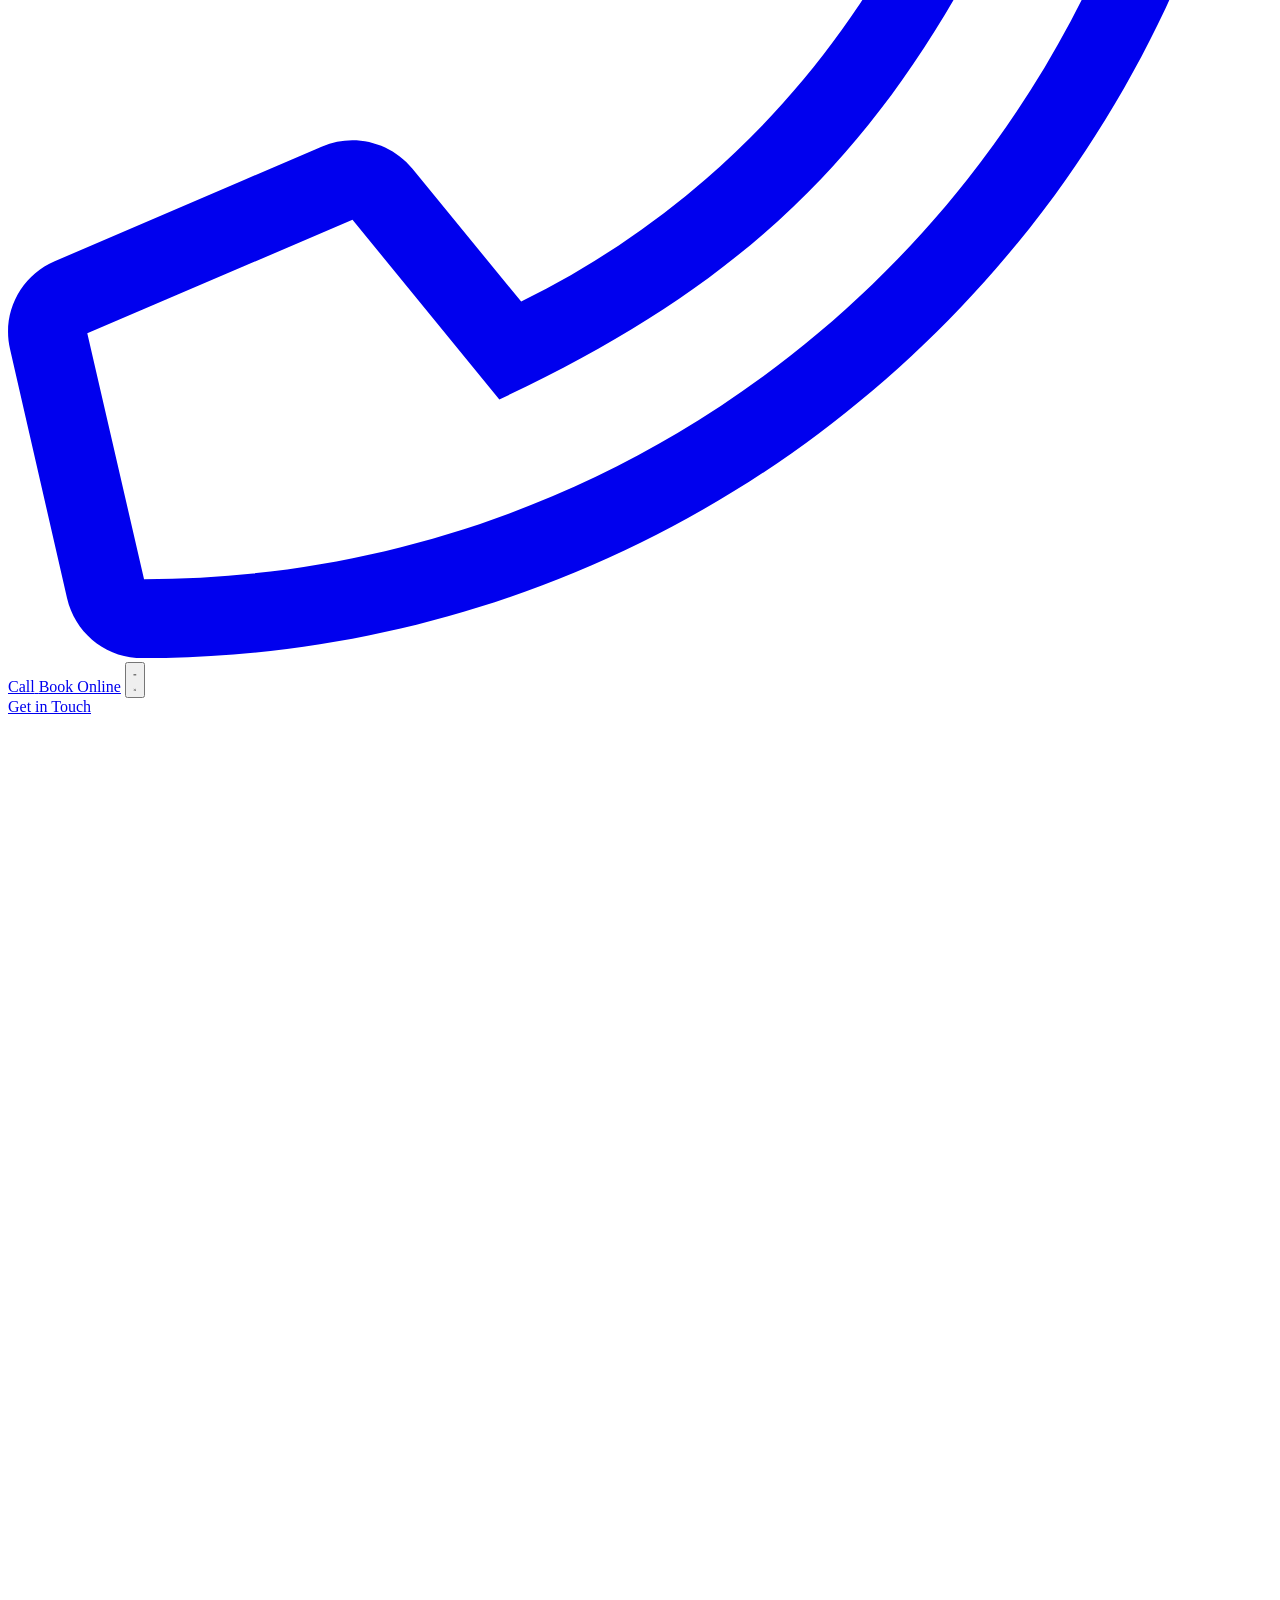
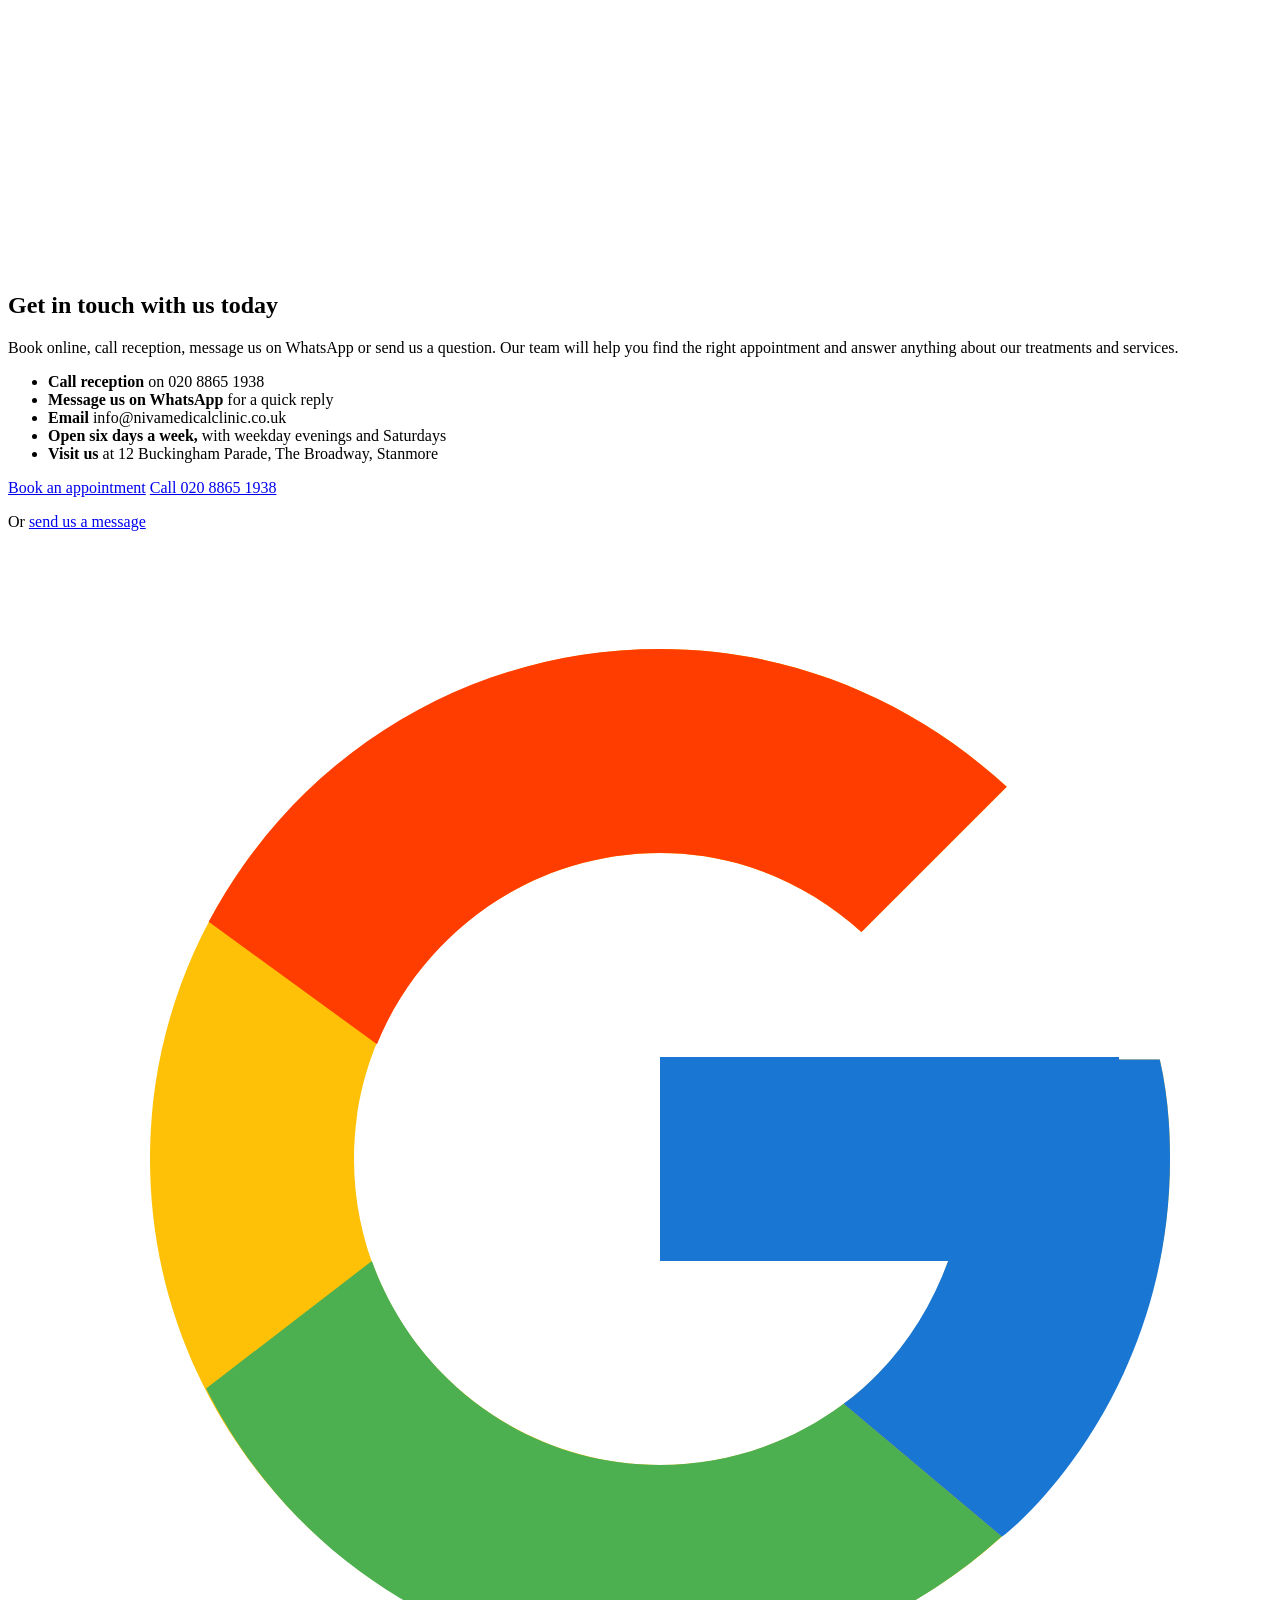
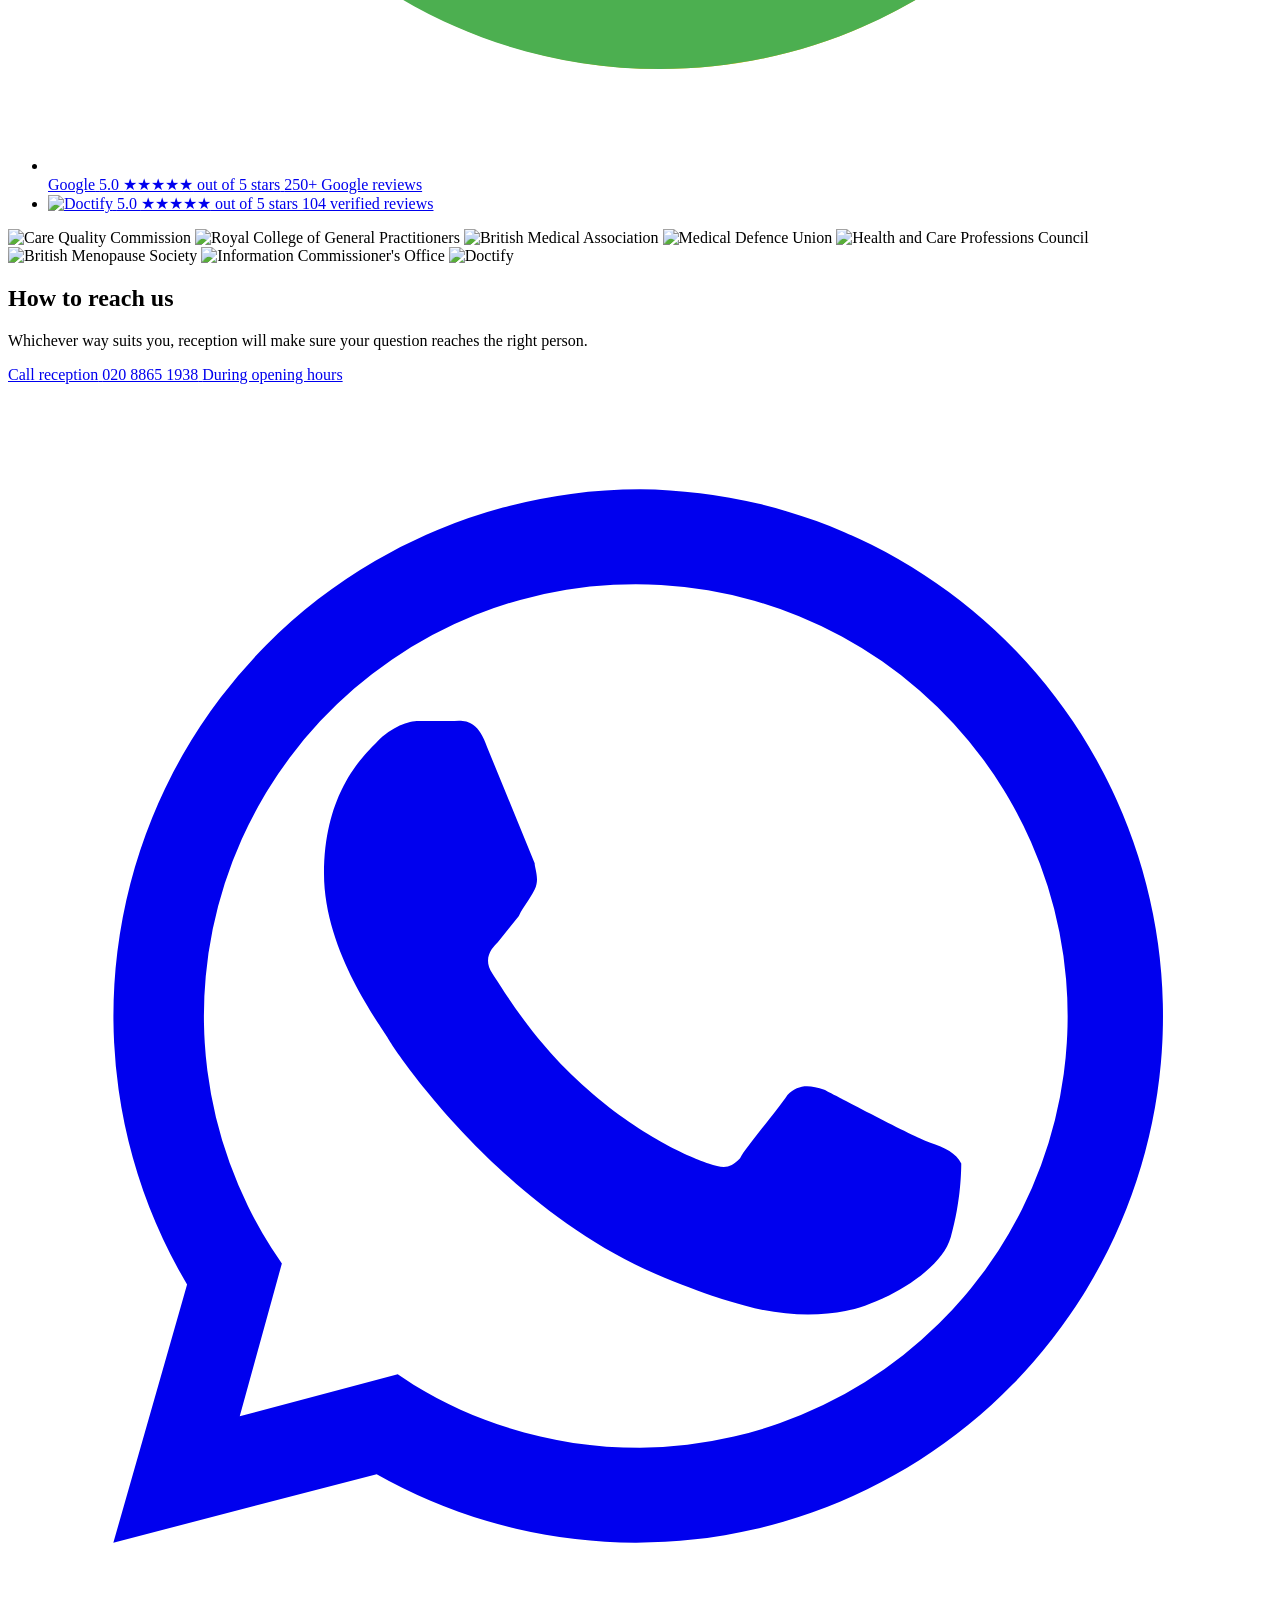
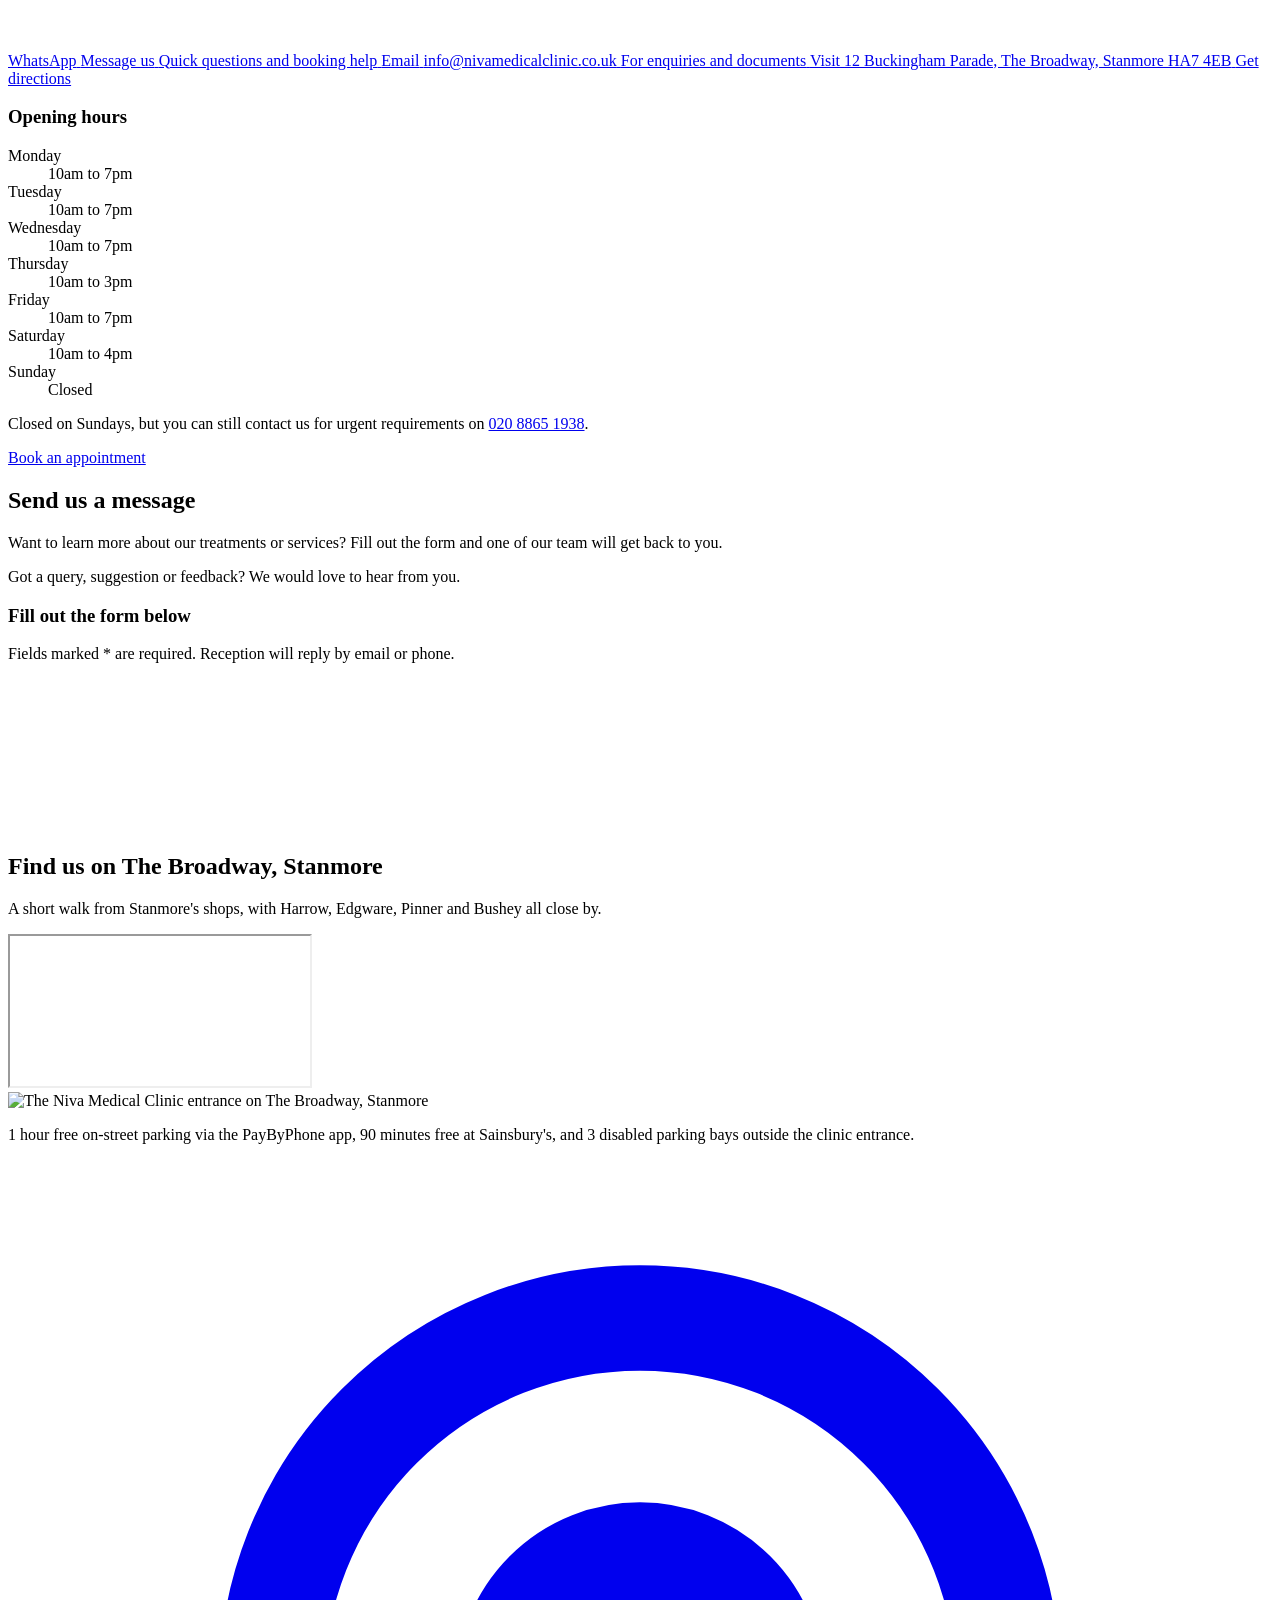
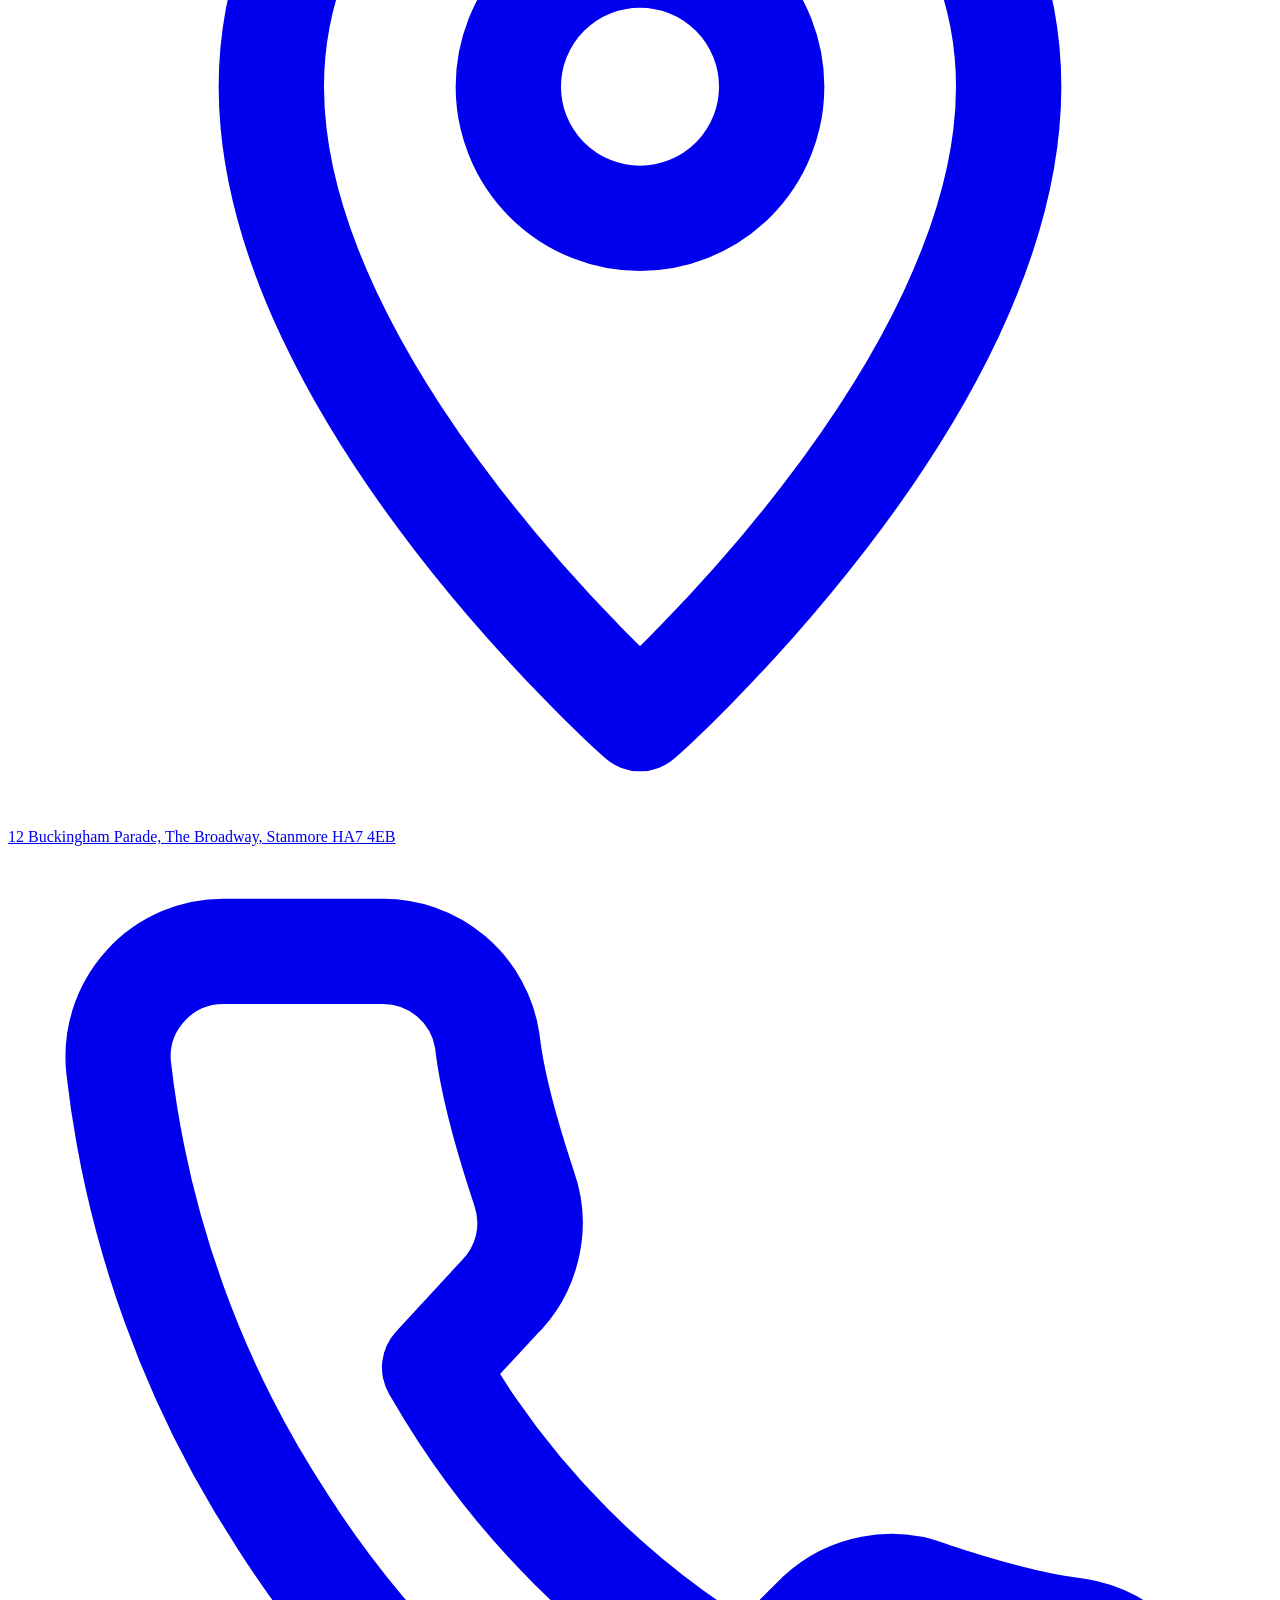
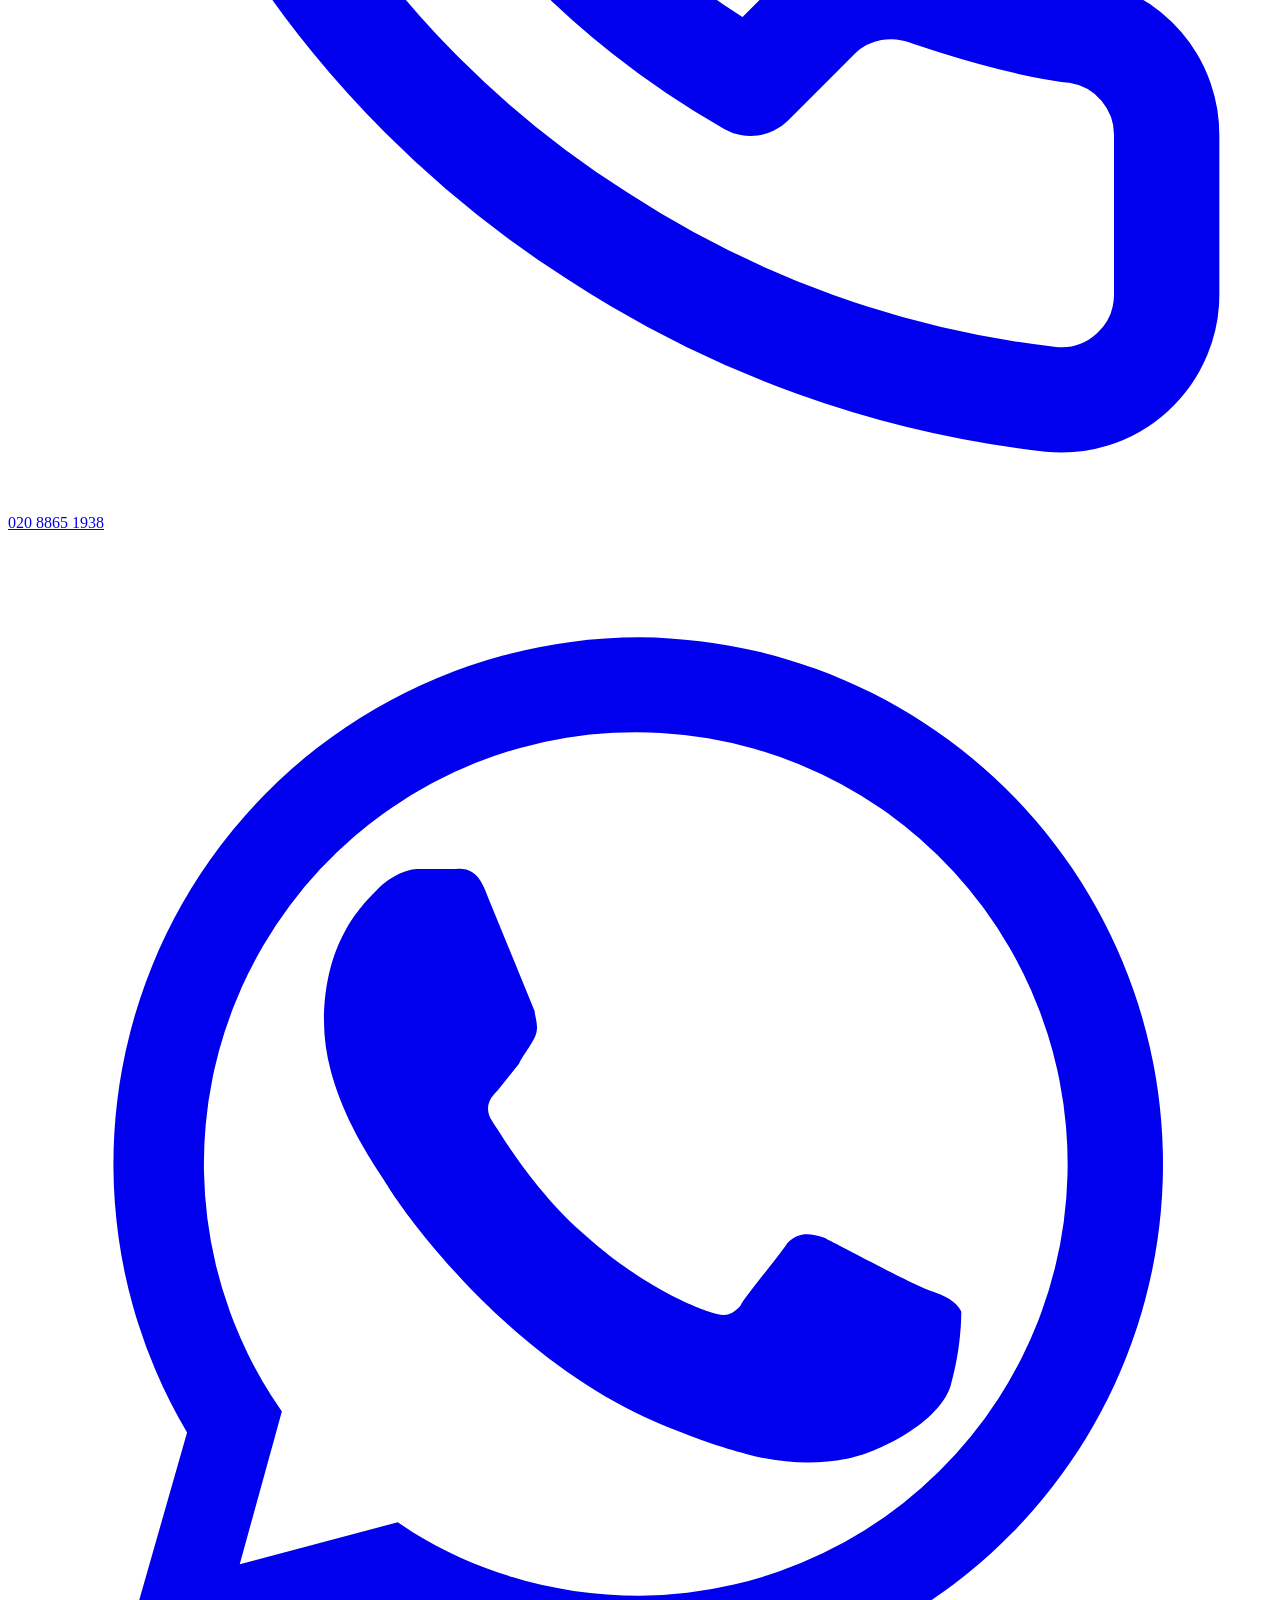
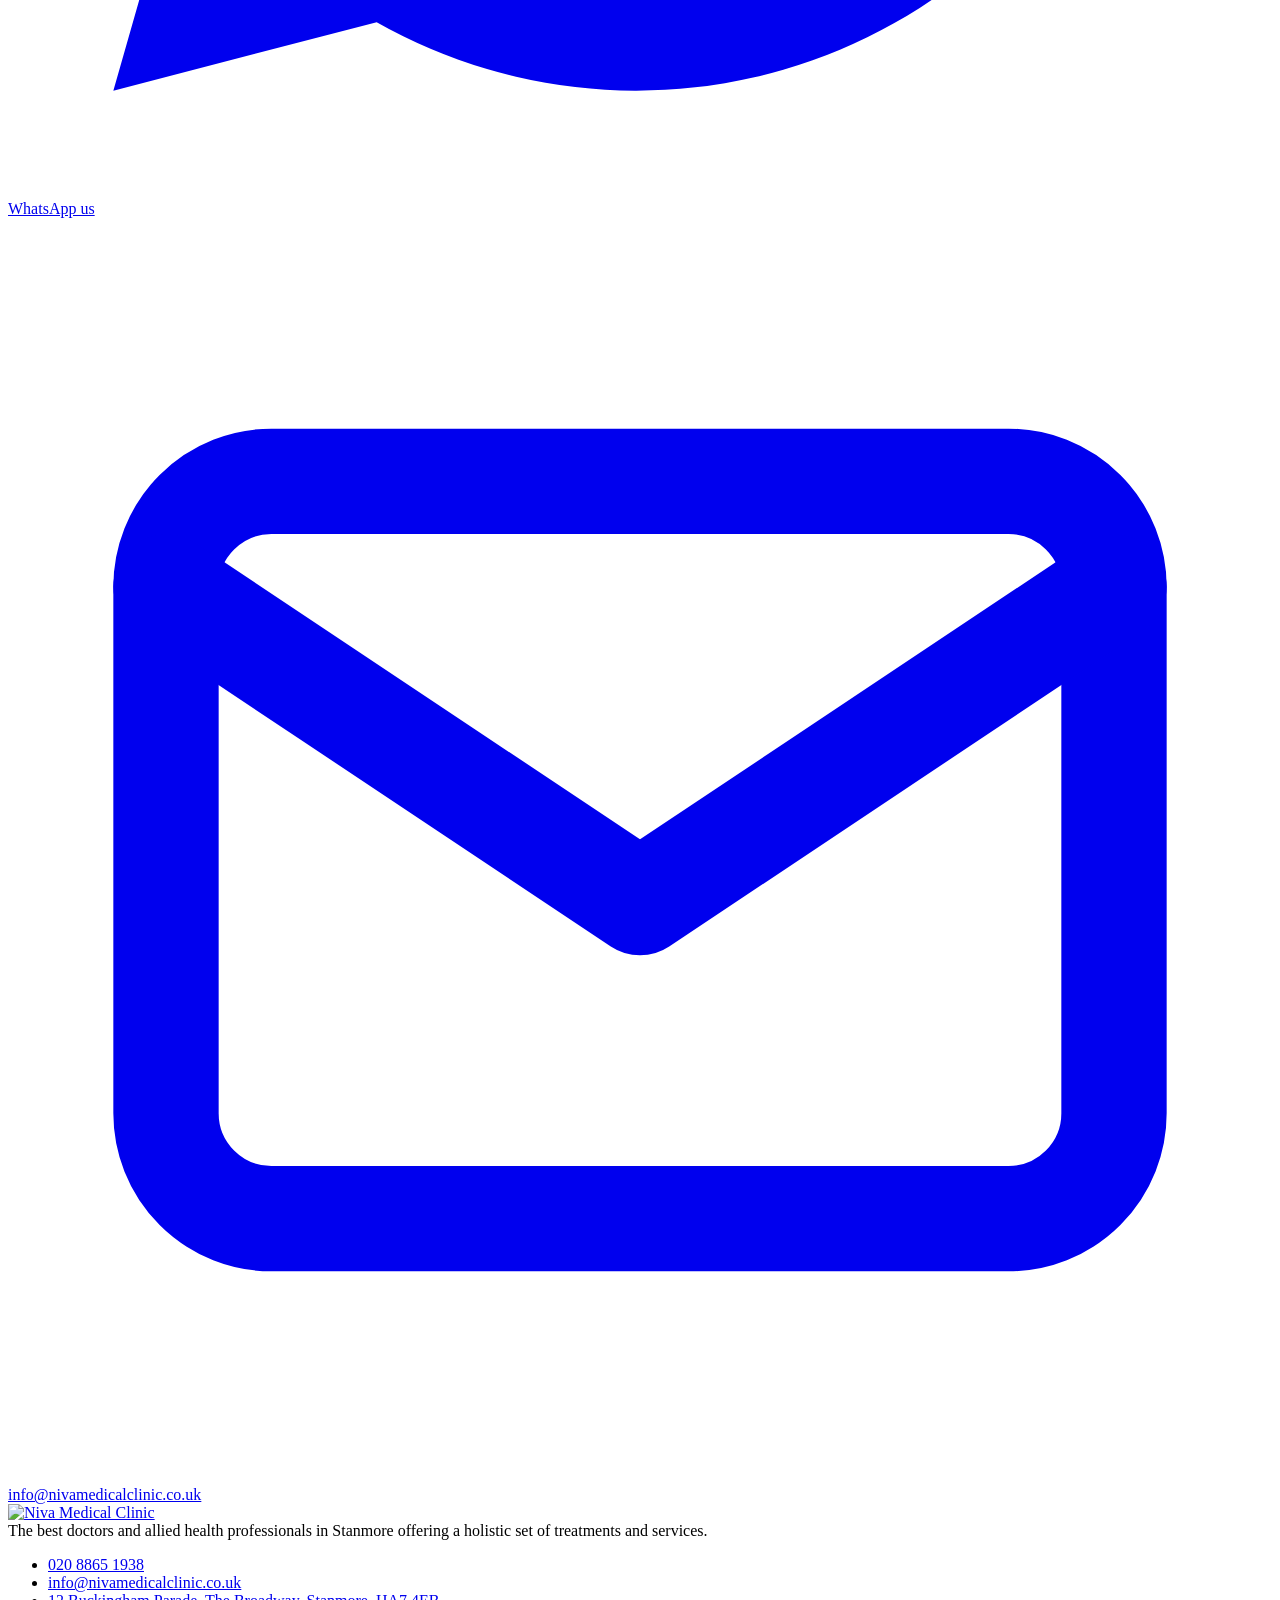
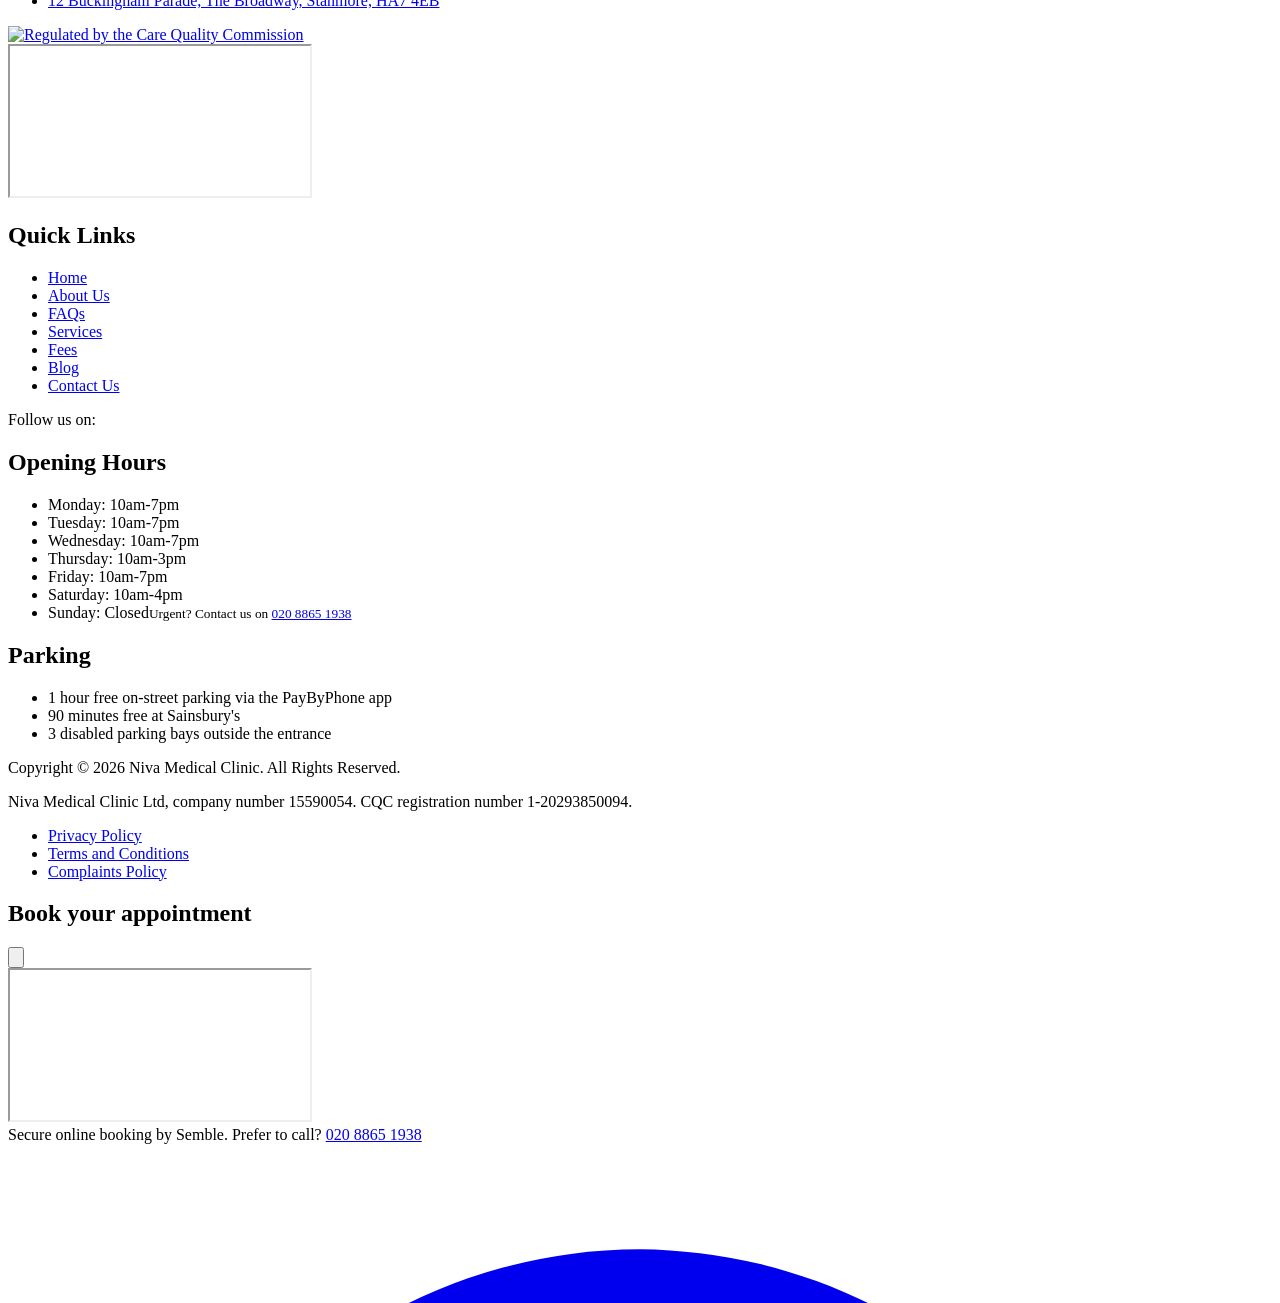
==== commit ebd72731: "Footer: CQC badge beside Doctify rating, drop Get In Touch heading CQC badge sits in front of the Do" ====
--- a/public/contact/index.html
+++ b/public/contact/index.html
@@ -319,13 +319,15 @@
       <div>
         <a class="brand" href="/"><img src="/wp-content/uploads/2024/05/Asset-13x-8-1-1024x342.png" alt="Niva Medical Clinic" width="180" height="60" loading="lazy"></a>
         <p style="margin-top:var(--space-4)">The best doctors and allied health professionals in Stanmore offering a holistic set of treatments and services.</p>
-        <h2 class="ft-sub">Get In Touch</h2>
-        <ul>
+        <ul class="ft-contact" aria-label="Get in touch">
           <li><i class="fas fa-phone-alt" aria-hidden="true"></i><a href="tel:02088651938">020 8865 1938</a></li>
           <li><i class="fas fa-envelope" aria-hidden="true"></i><a href="mailto:info@nivamedicalclinic.co.uk">info@nivamedicalclinic.co.uk</a></li>
           <li><i class="fas fa-map-marked-alt" aria-hidden="true"></i><a href="https://maps.app.goo.gl/LVsn2fPaAZTbvUPd6" rel="noopener">12 Buckingham Parade, The Broadway, Stanmore, HA7 4EB</a></li>
         </ul>
-        <div class="doctify"><iframe title="Niva Medical Clinic average rating on Doctify" loading="lazy" src="https://www.doctify.com/wv2/average-rating-widget?containerId=0ljkigy5&amp;language=en&amp;linkUrl=https://www.doctify.com/uk/practice/niva-medical-clinic&amp;profileType=practice&amp;slugs=niva-medical-clinic&amp;tenantId=athena-uk&amp;theme=gradientBlue&amp;widgetName=average-rating-widget"></iframe></div>
+        <div class="ft-badges">
+          <a class="cqc" href="https://www.cqc.org.uk/" target="_blank" rel="noopener"><img src="/wp-content/uploads/2024/05/download-1.png" alt="Regulated by the Care Quality Commission" width="327" height="154" loading="lazy"></a>
+          <div class="doctify"><iframe title="Niva Medical Clinic average rating on Doctify" loading="lazy" src="https://www.doctify.com/wv2/average-rating-widget?containerId=0ljkigy5&amp;language=en&amp;linkUrl=https://www.doctify.com/uk/practice/niva-medical-clinic&amp;profileType=practice&amp;slugs=niva-medical-clinic&amp;tenantId=athena-uk&amp;theme=gradientBlue&amp;widgetName=average-rating-widget"></iframe></div>
+        </div>
       </div>
       <nav aria-labelledby="ft-links">
         <h2 id="ft-links">Quick Links</h2>
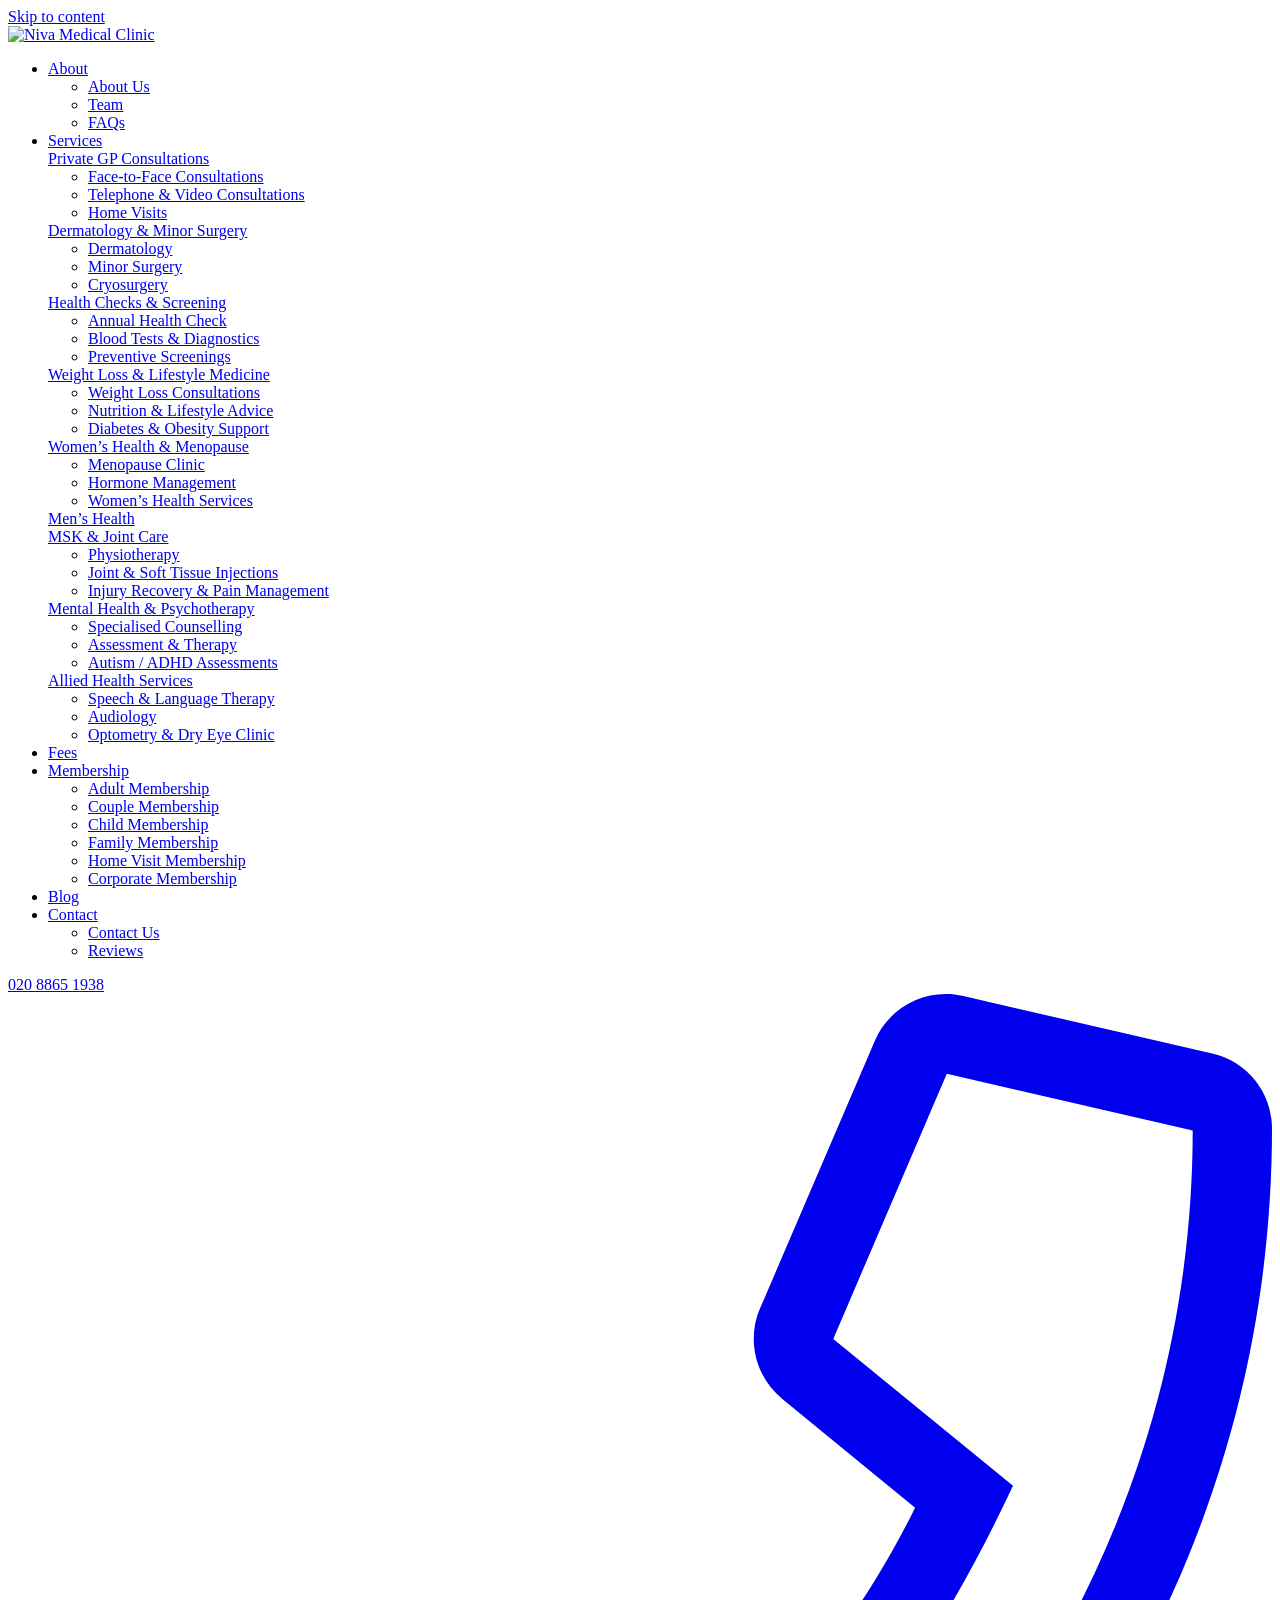
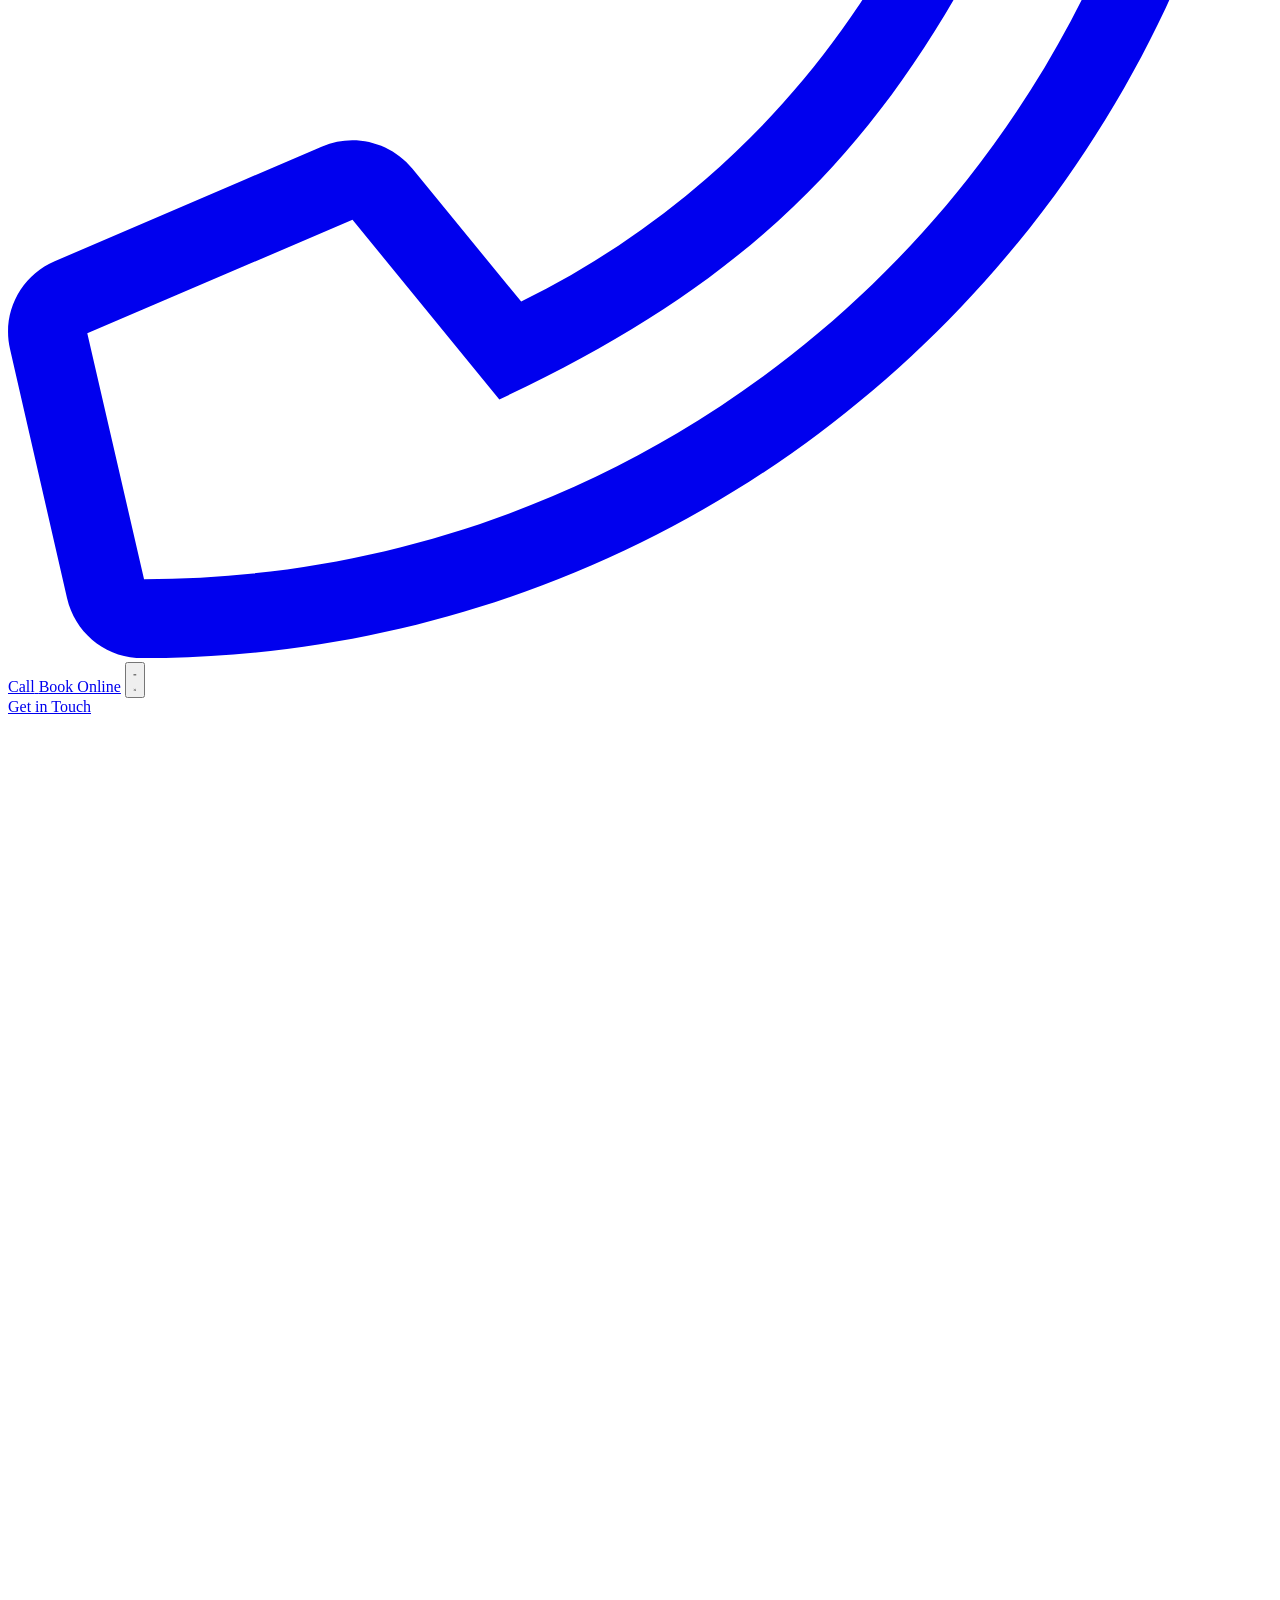
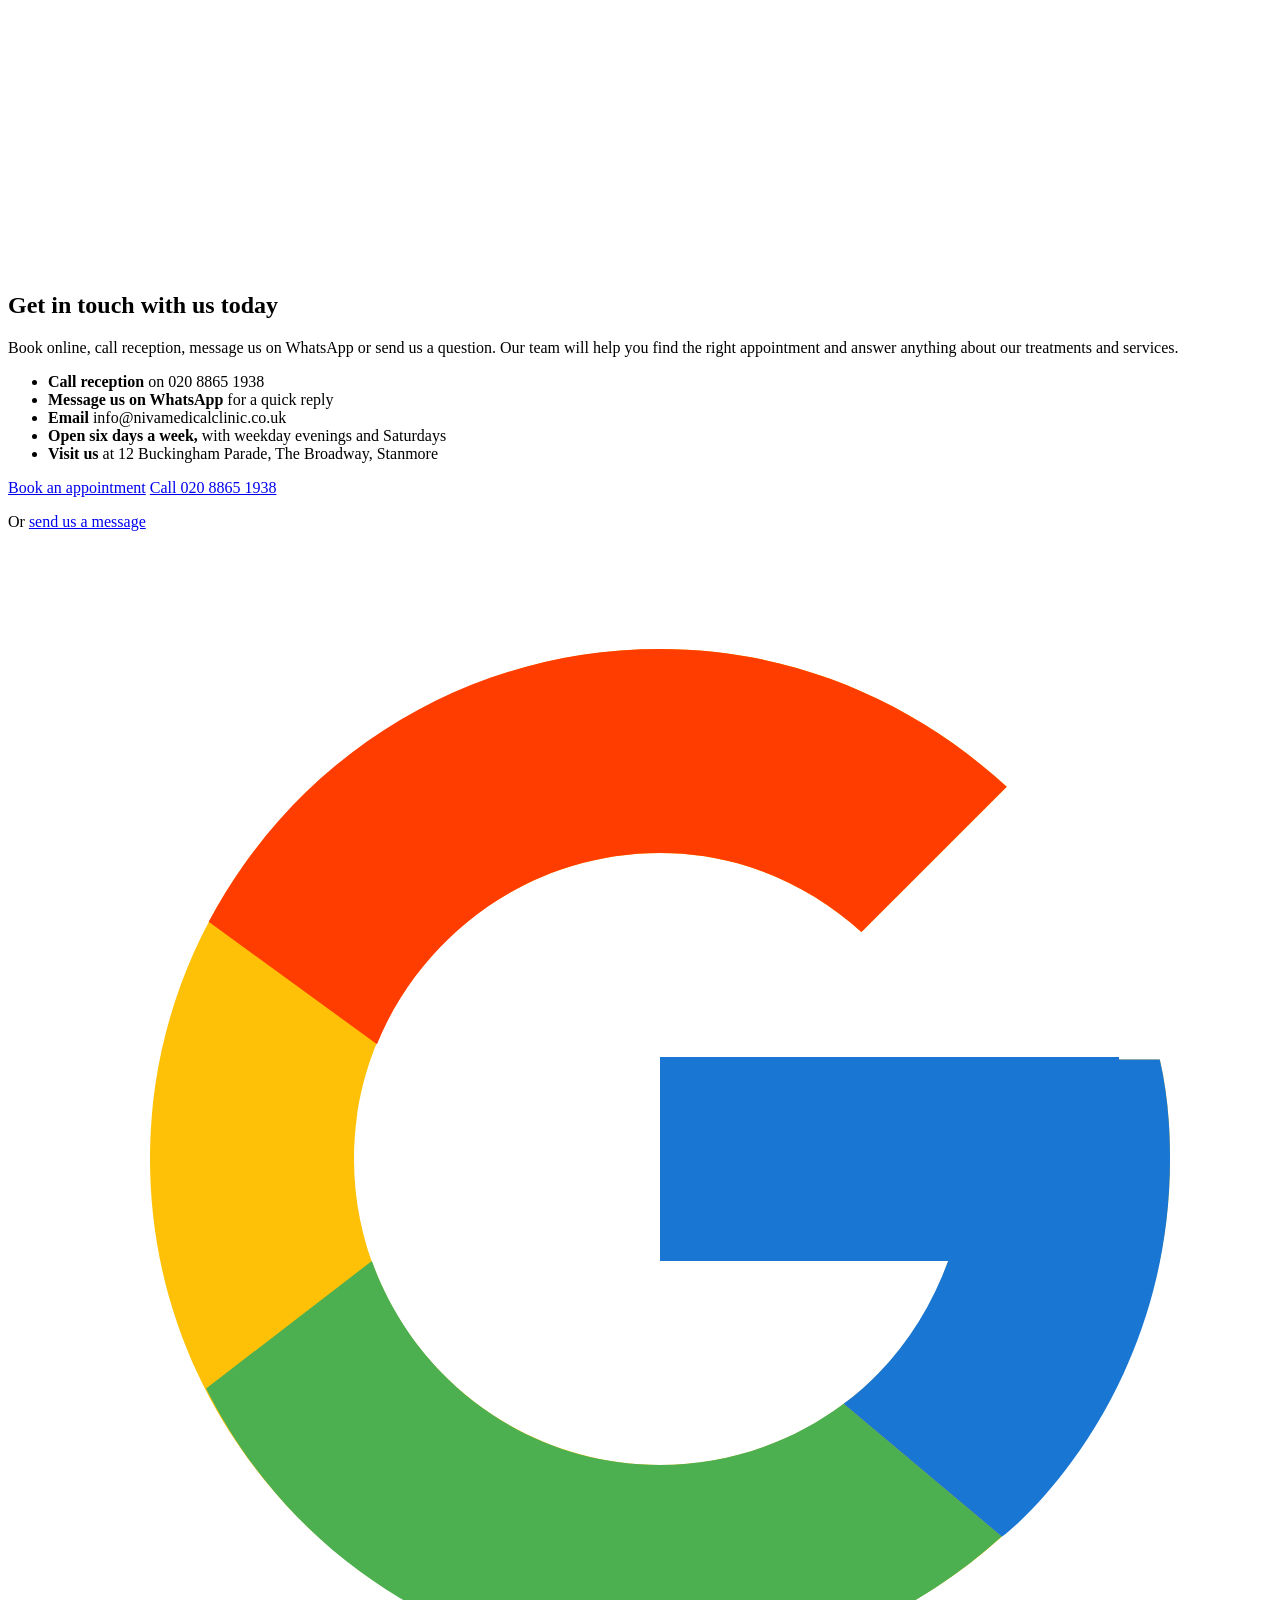
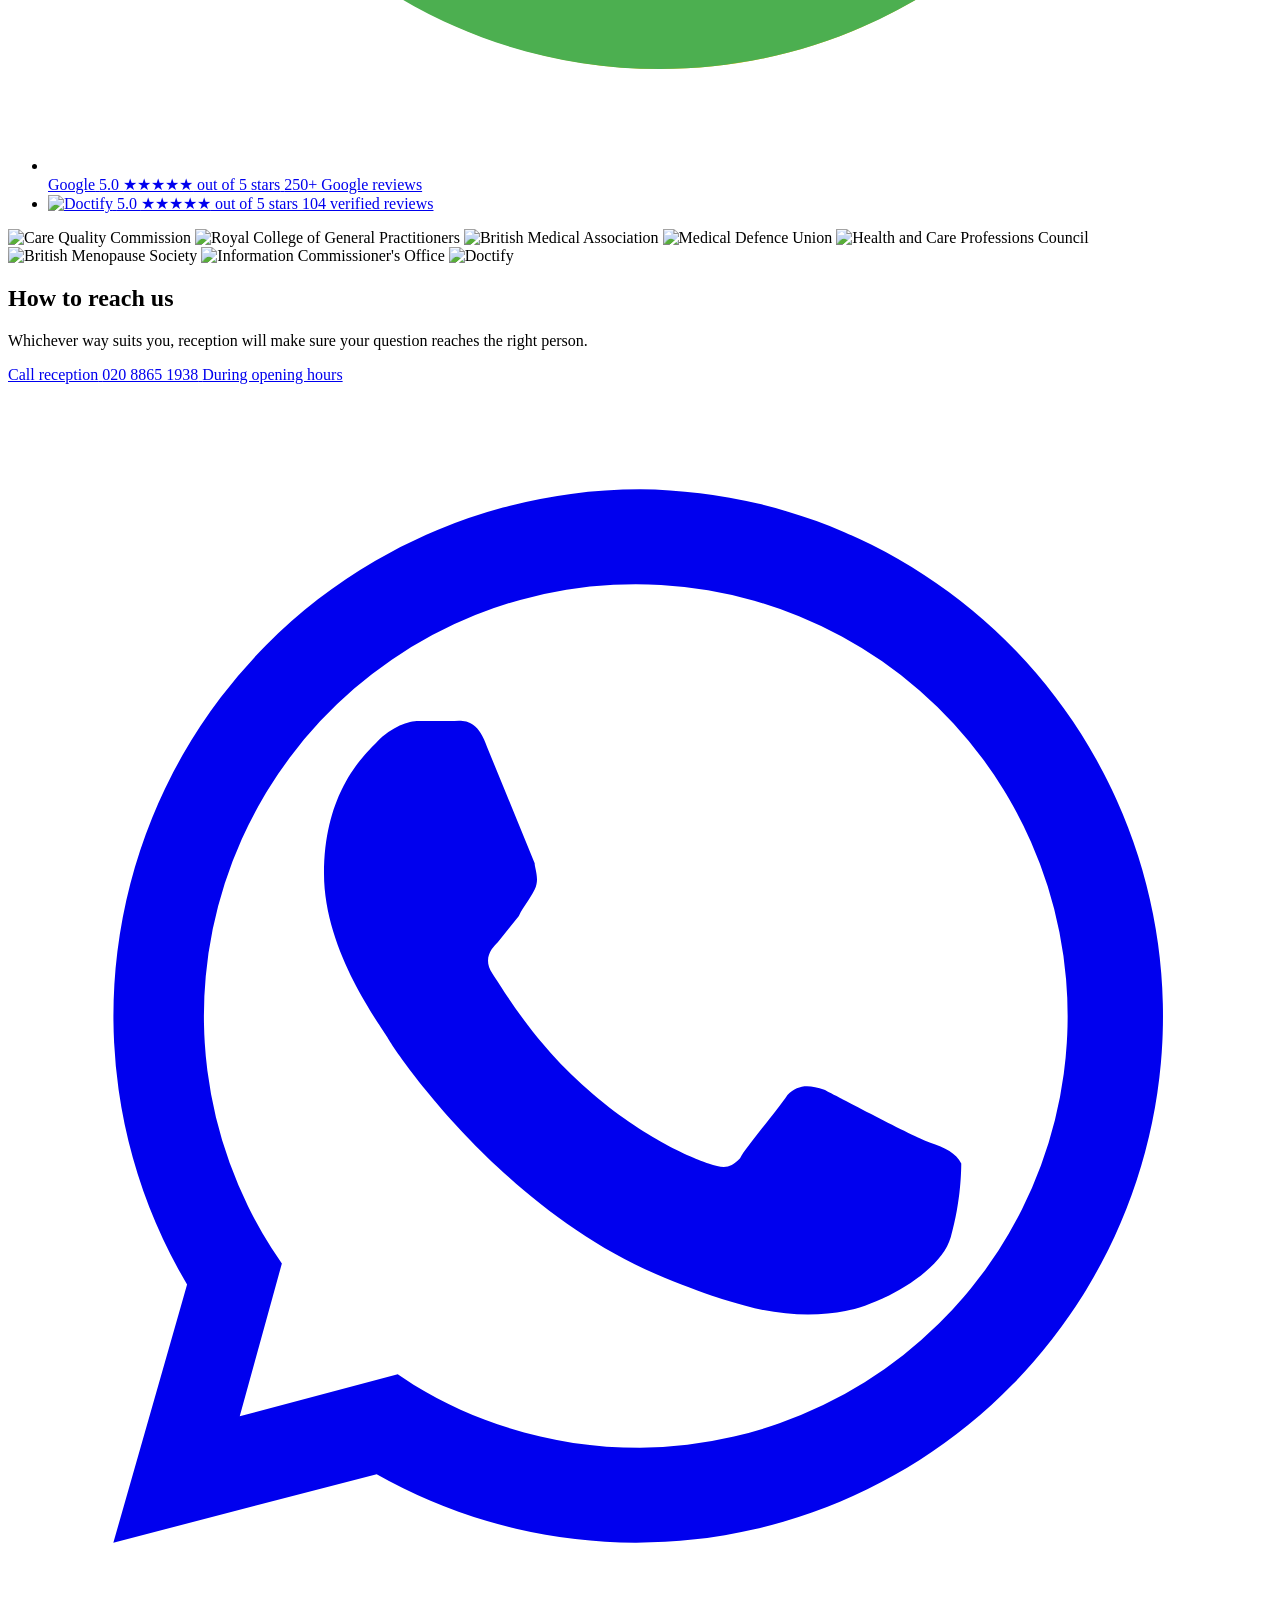
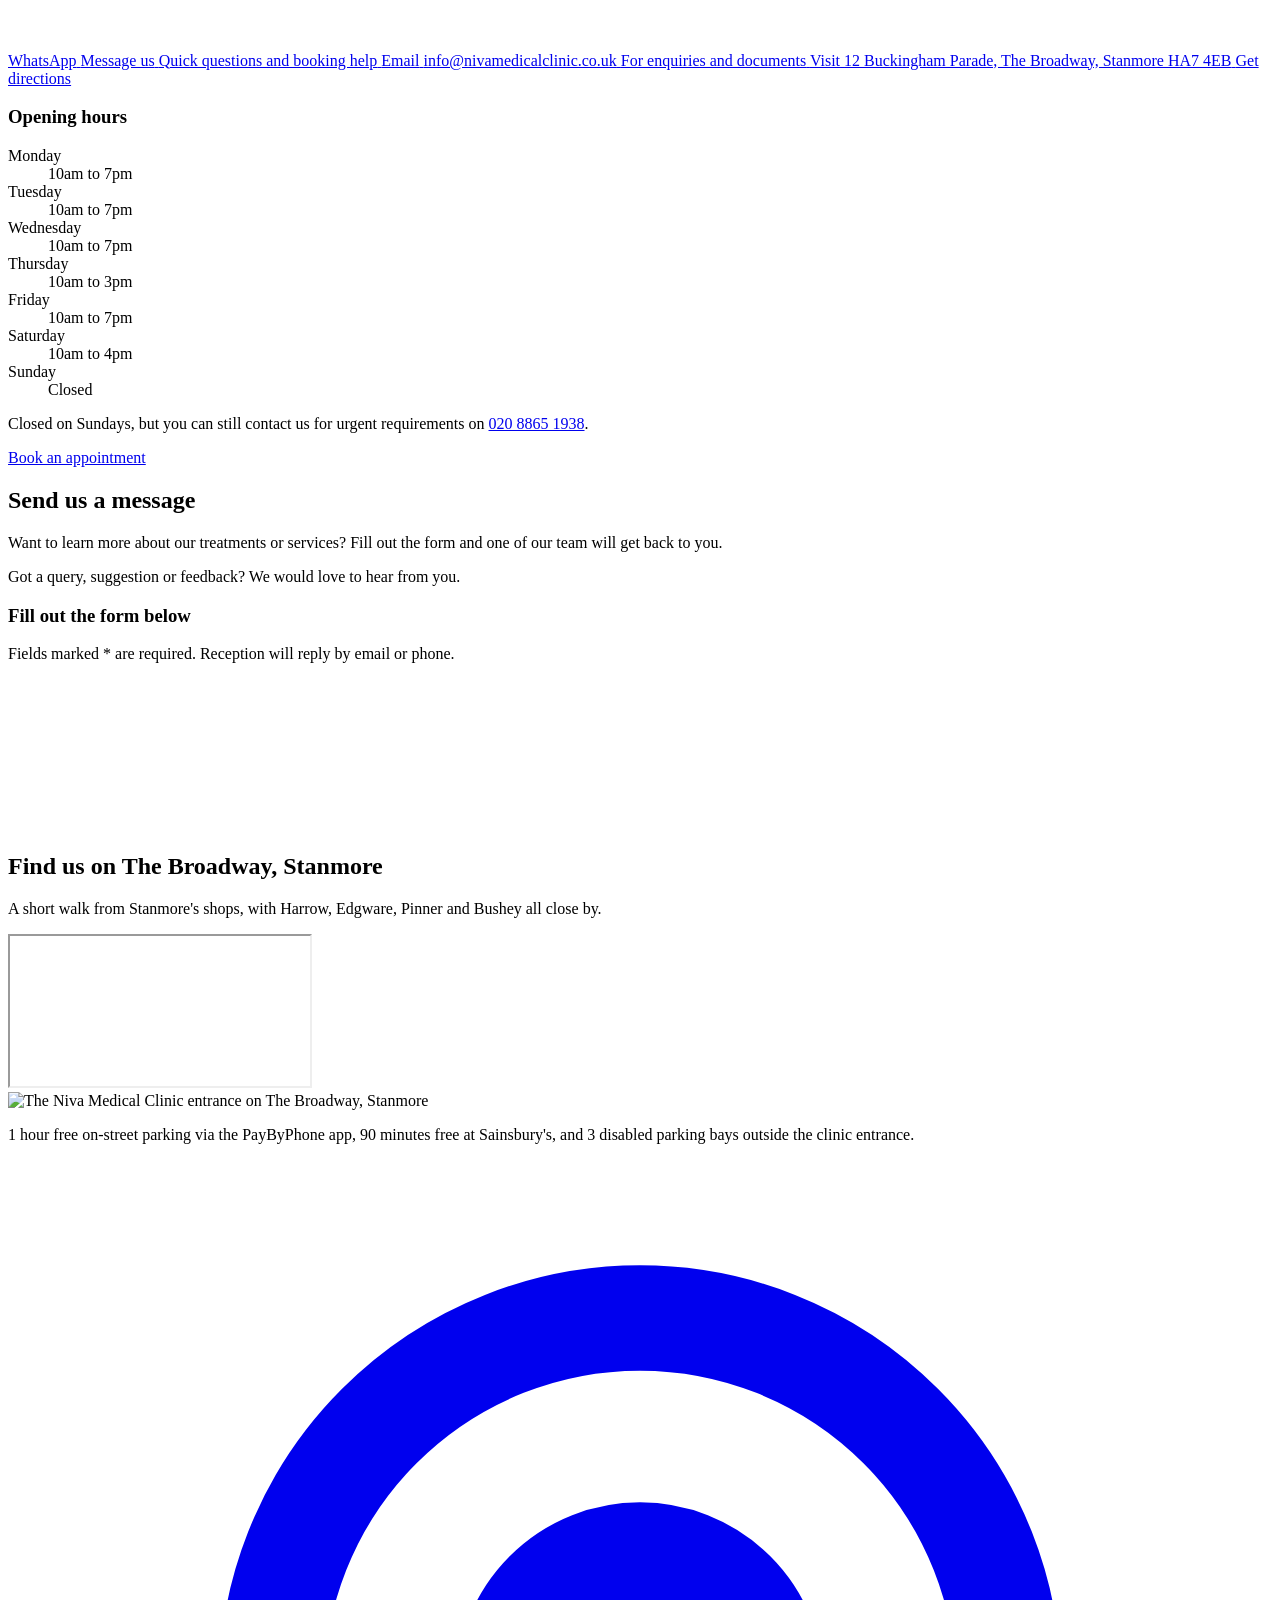
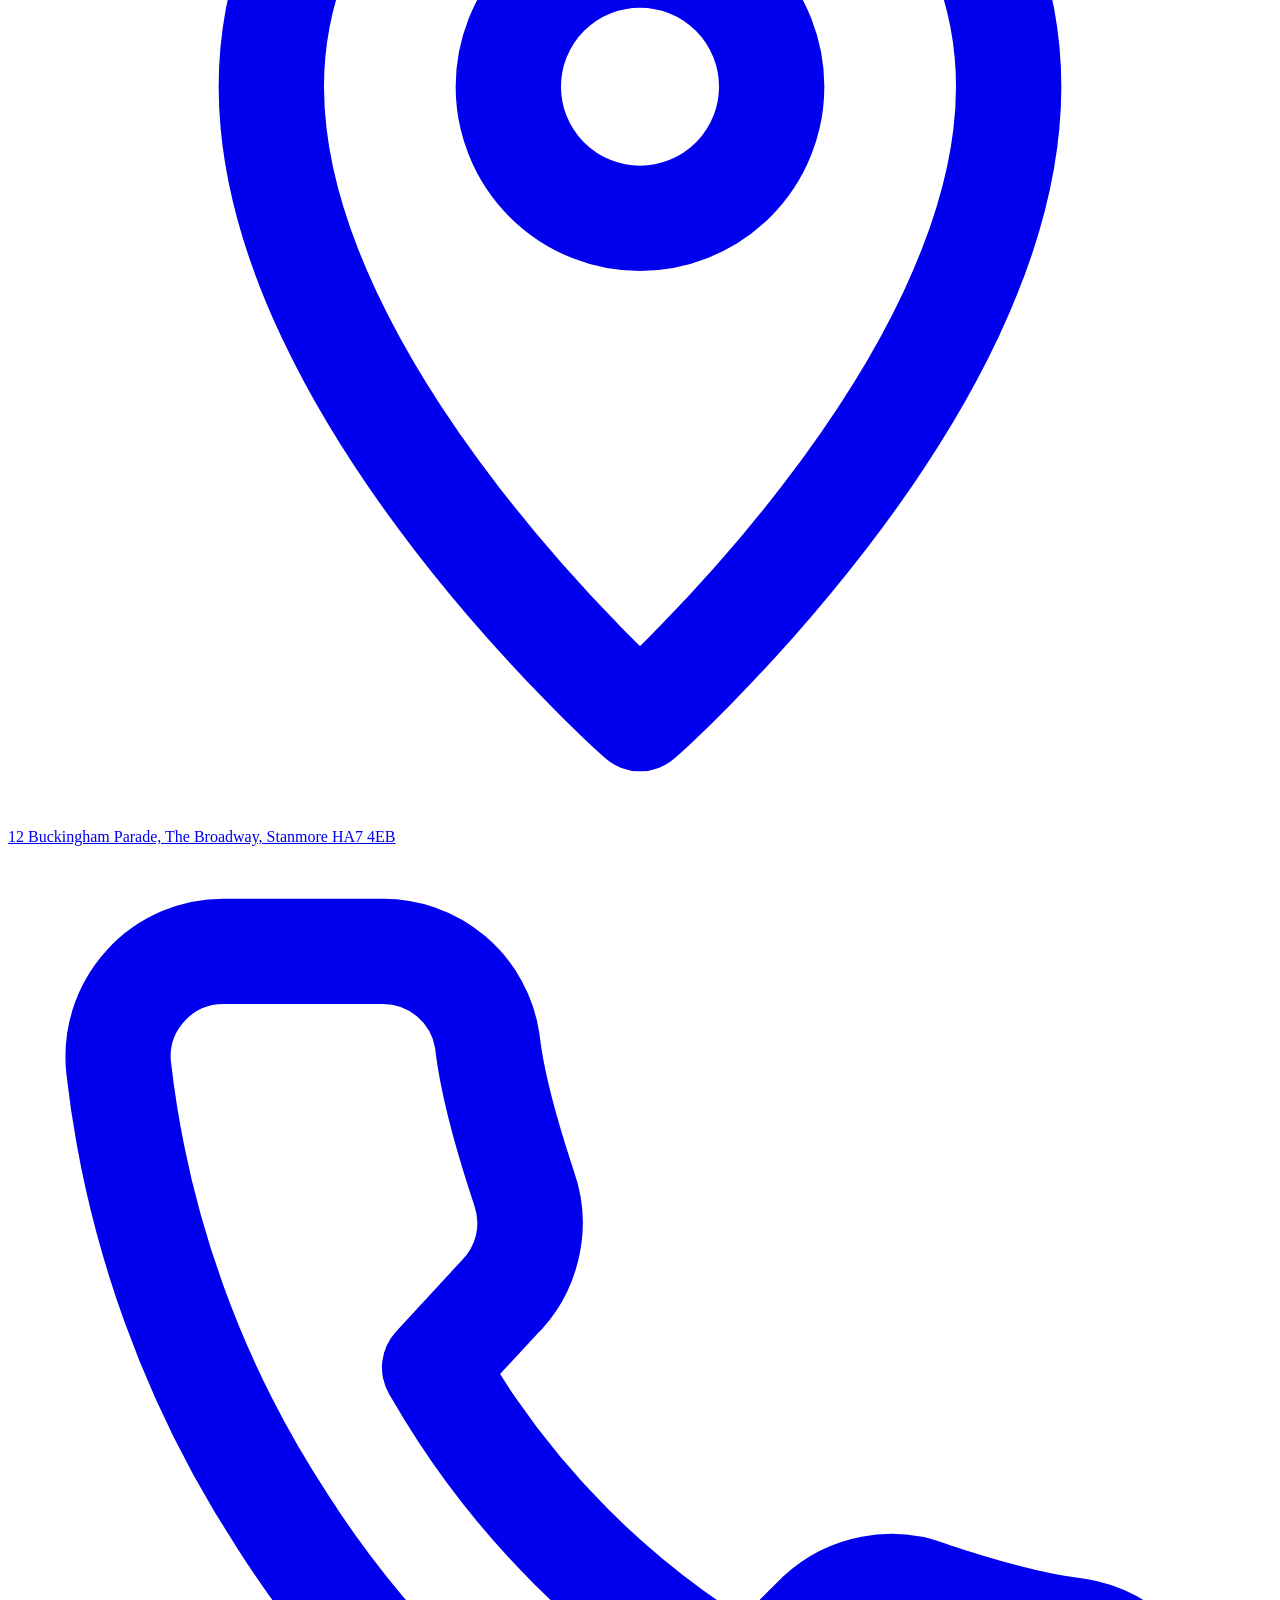
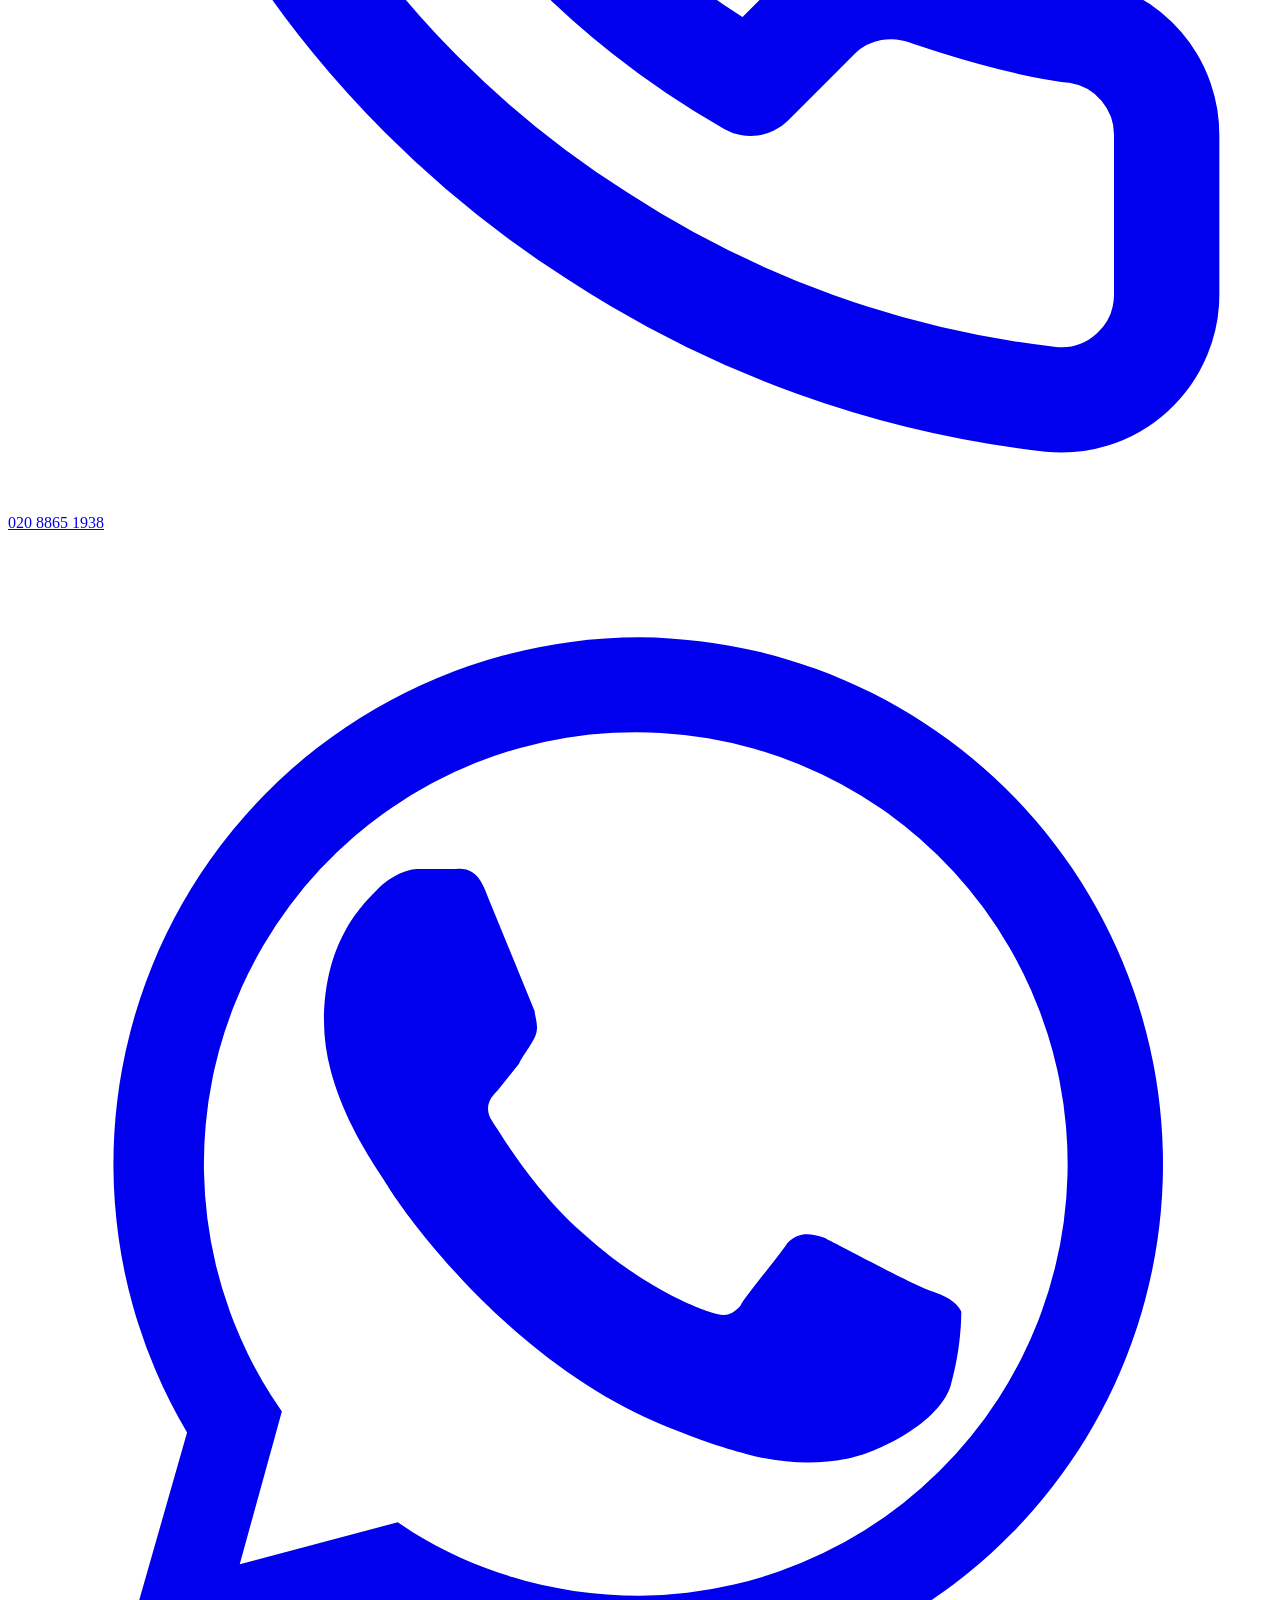
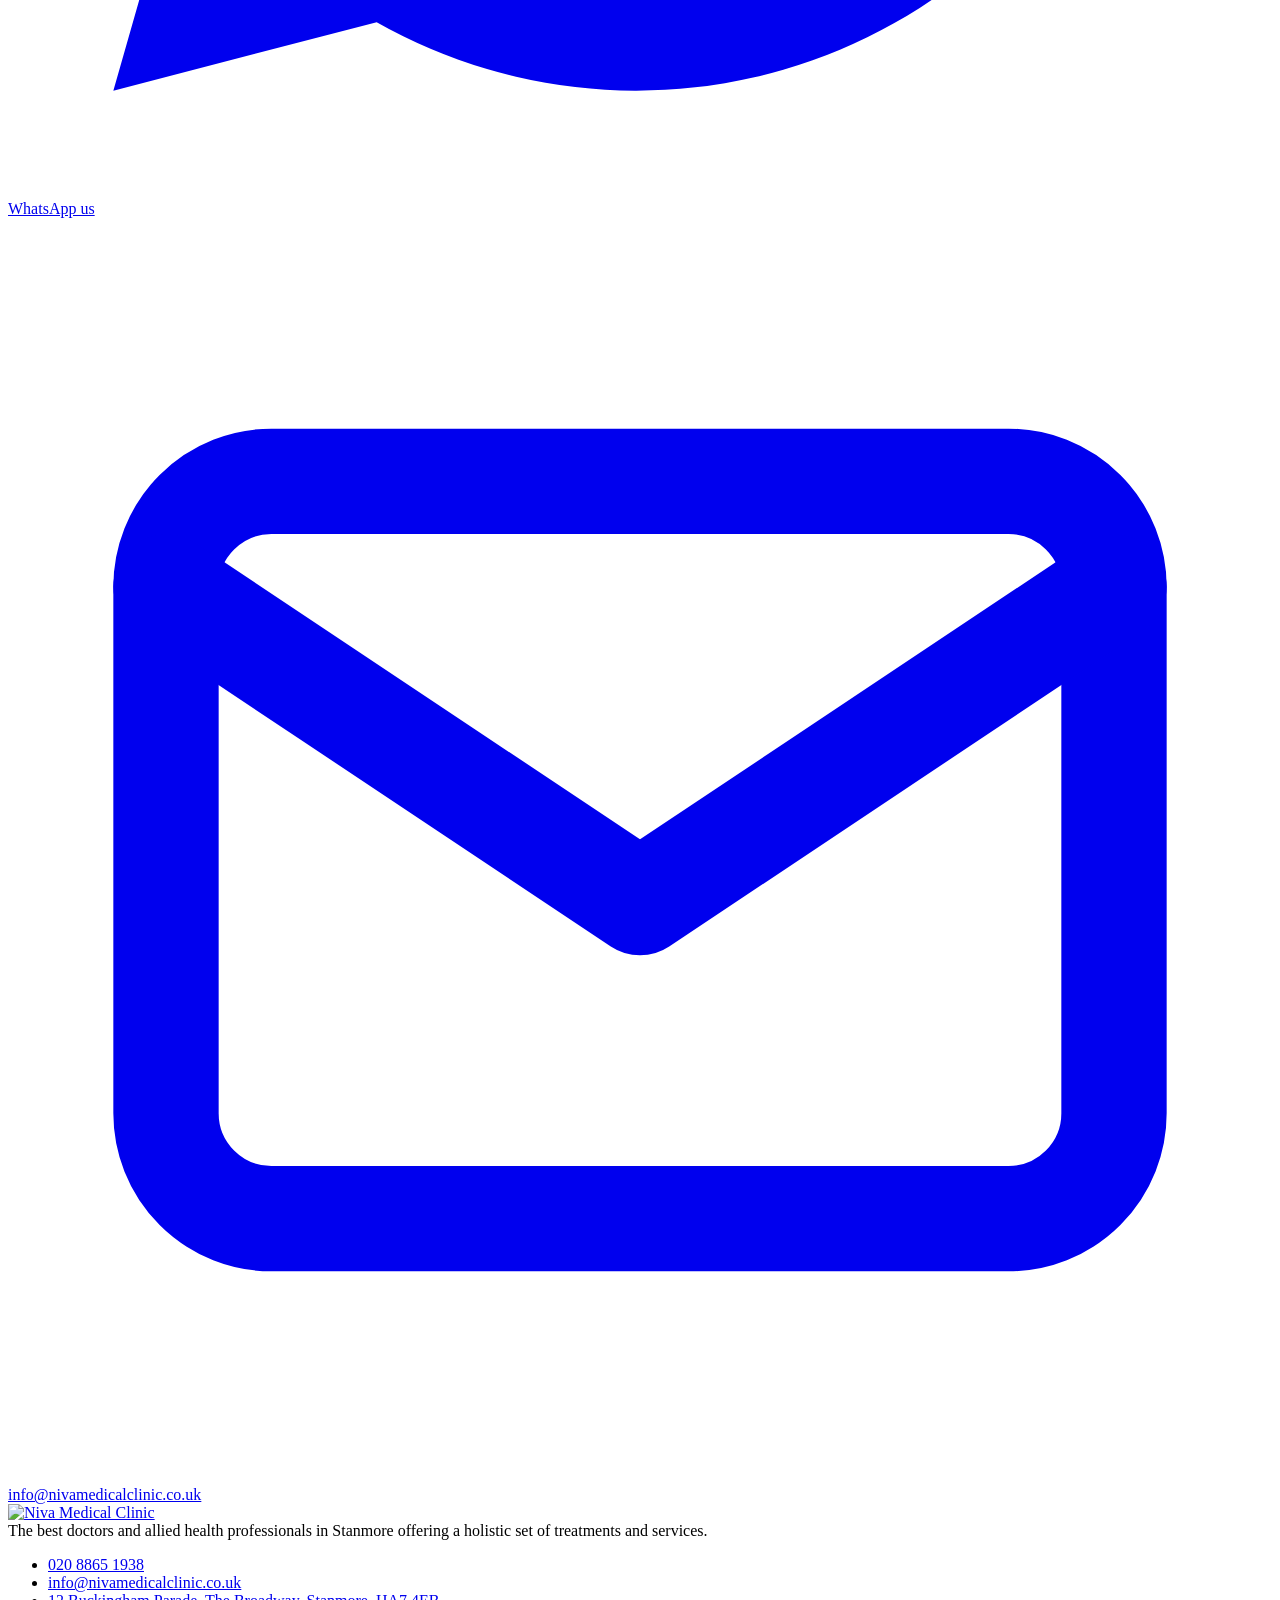
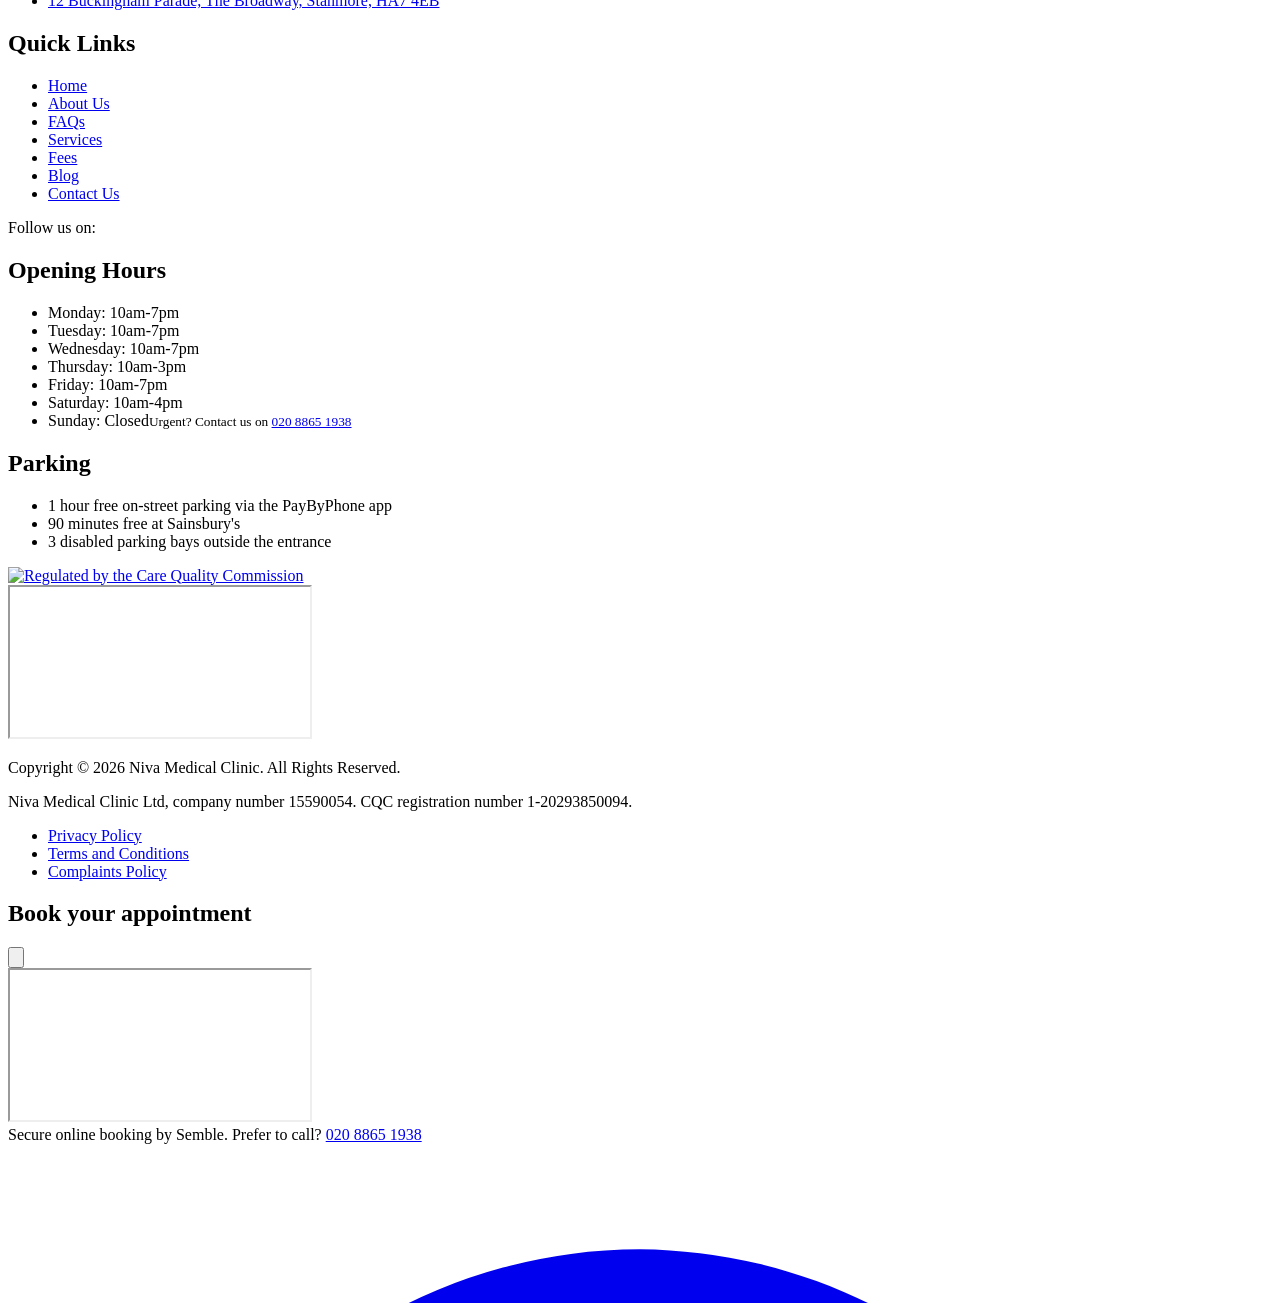
==== commit 24c2c45b: "Footer: move CQC + Doctify badges under Parking Badges now sit below the Parking list (client mark-u" ====
--- a/public/contact/index.html
+++ b/public/contact/index.html
@@ -324,10 +324,6 @@
           <li><i class="fas fa-envelope" aria-hidden="true"></i><a href="mailto:info@nivamedicalclinic.co.uk">info@nivamedicalclinic.co.uk</a></li>
           <li><i class="fas fa-map-marked-alt" aria-hidden="true"></i><a href="https://maps.app.goo.gl/LVsn2fPaAZTbvUPd6" rel="noopener">12 Buckingham Parade, The Broadway, Stanmore, HA7 4EB</a></li>
         </ul>
-        <div class="ft-badges">
-          <a class="cqc" href="https://www.cqc.org.uk/" target="_blank" rel="noopener"><img src="/wp-content/uploads/2024/05/download-1.png" alt="Regulated by the Care Quality Commission" width="327" height="154" loading="lazy"></a>
-          <div class="doctify"><iframe title="Niva Medical Clinic average rating on Doctify" loading="lazy" src="https://www.doctify.com/wv2/average-rating-widget?containerId=0ljkigy5&amp;language=en&amp;linkUrl=https://www.doctify.com/uk/practice/niva-medical-clinic&amp;profileType=practice&amp;slugs=niva-medical-clinic&amp;tenantId=athena-uk&amp;theme=gradientBlue&amp;widgetName=average-rating-widget"></iframe></div>
-        </div>
       </div>
       <nav aria-labelledby="ft-links">
         <h2 id="ft-links">Quick Links</h2>
@@ -366,6 +362,10 @@
           <li><i class="fas fa-shopping-cart" aria-hidden="true"></i><span>90 minutes free at Sainsbury's</span></li>
           <li><i class="fas fa-wheelchair" aria-hidden="true"></i><span>3 disabled parking bays outside the entrance</span></li>
         </ul>
+        <div class="ft-badges">
+          <a class="cqc" href="https://www.cqc.org.uk/" target="_blank" rel="noopener"><img src="/wp-content/uploads/2024/05/download-1.png" alt="Regulated by the Care Quality Commission" width="327" height="154" loading="lazy"></a>
+          <div class="doctify"><iframe title="Niva Medical Clinic average rating on Doctify" loading="lazy" src="https://www.doctify.com/wv2/average-rating-widget?containerId=0ljkigy5&amp;language=en&amp;linkUrl=https://www.doctify.com/uk/practice/niva-medical-clinic&amp;profileType=practice&amp;slugs=niva-medical-clinic&amp;tenantId=athena-uk&amp;theme=gradientBlue&amp;widgetName=average-rating-widget"></iframe></div>
+        </div>
       </div>
     </div>
     <div class="footer-bottom">
